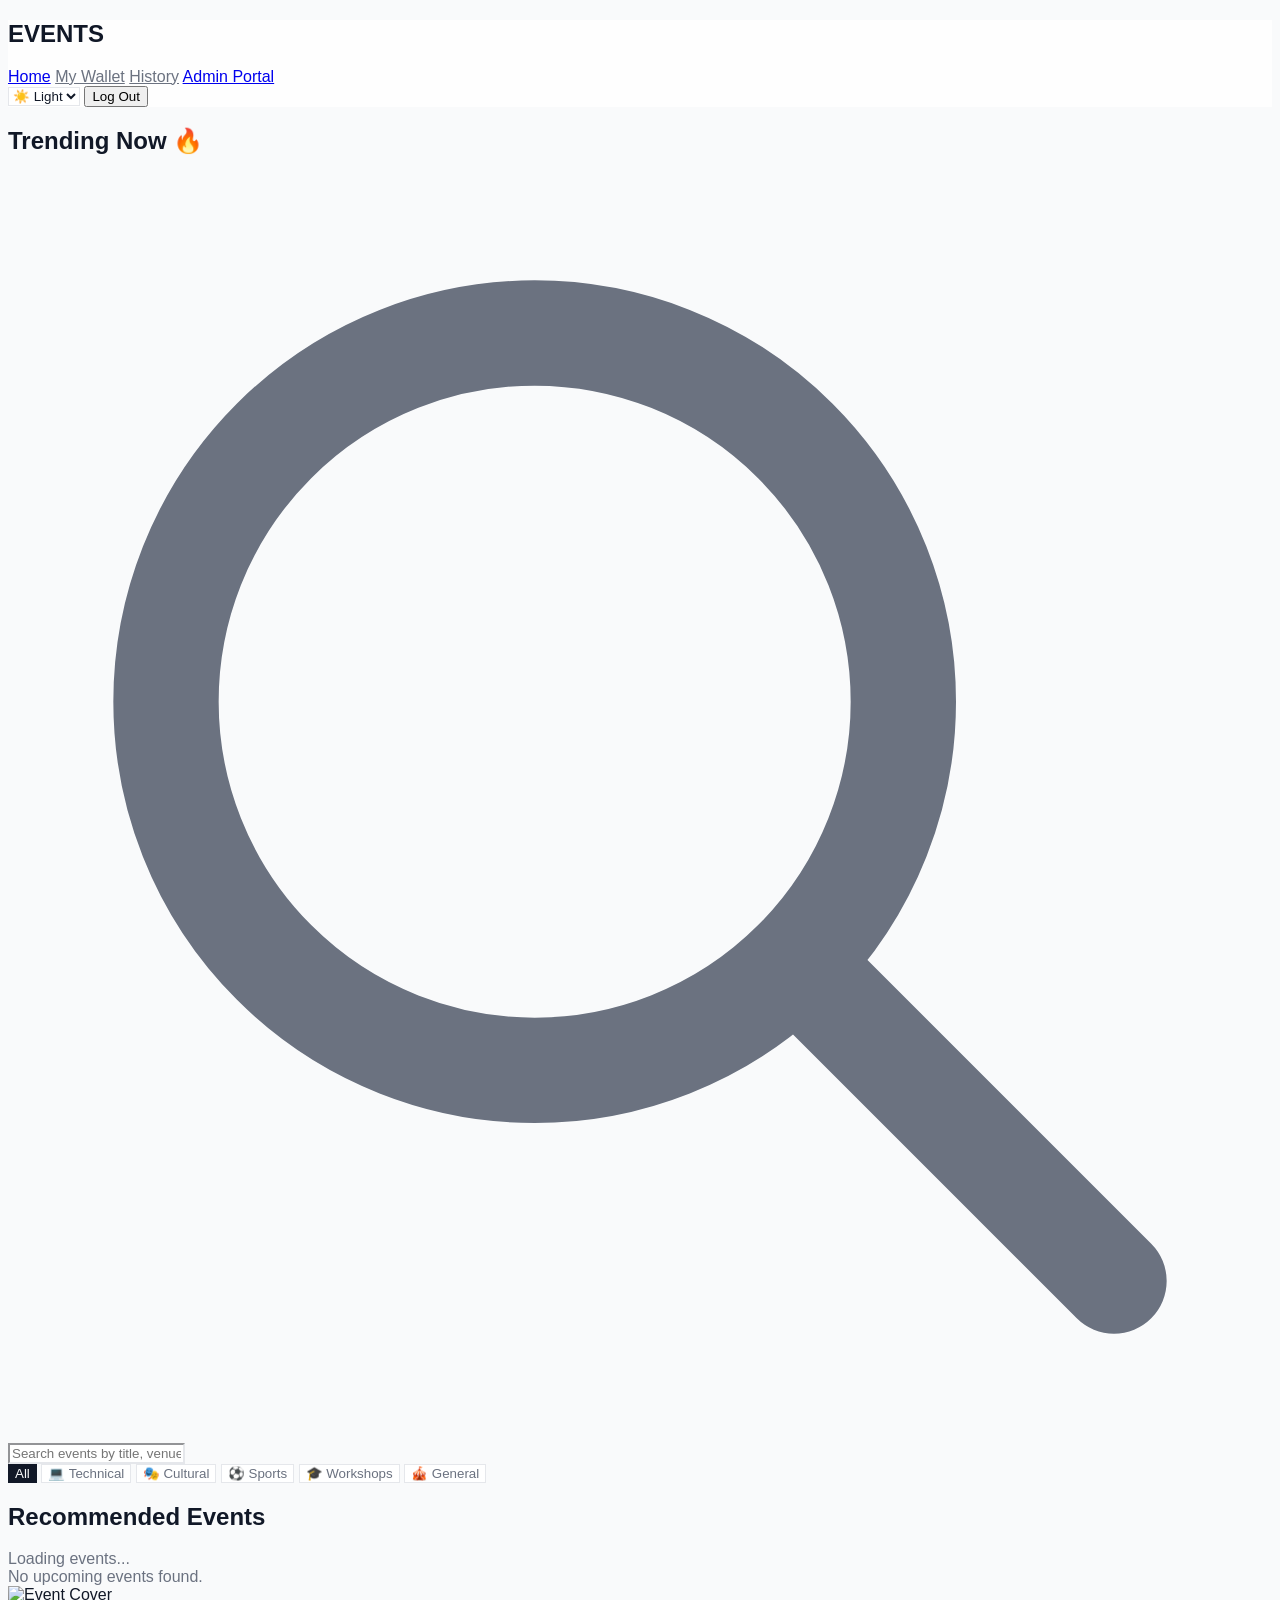
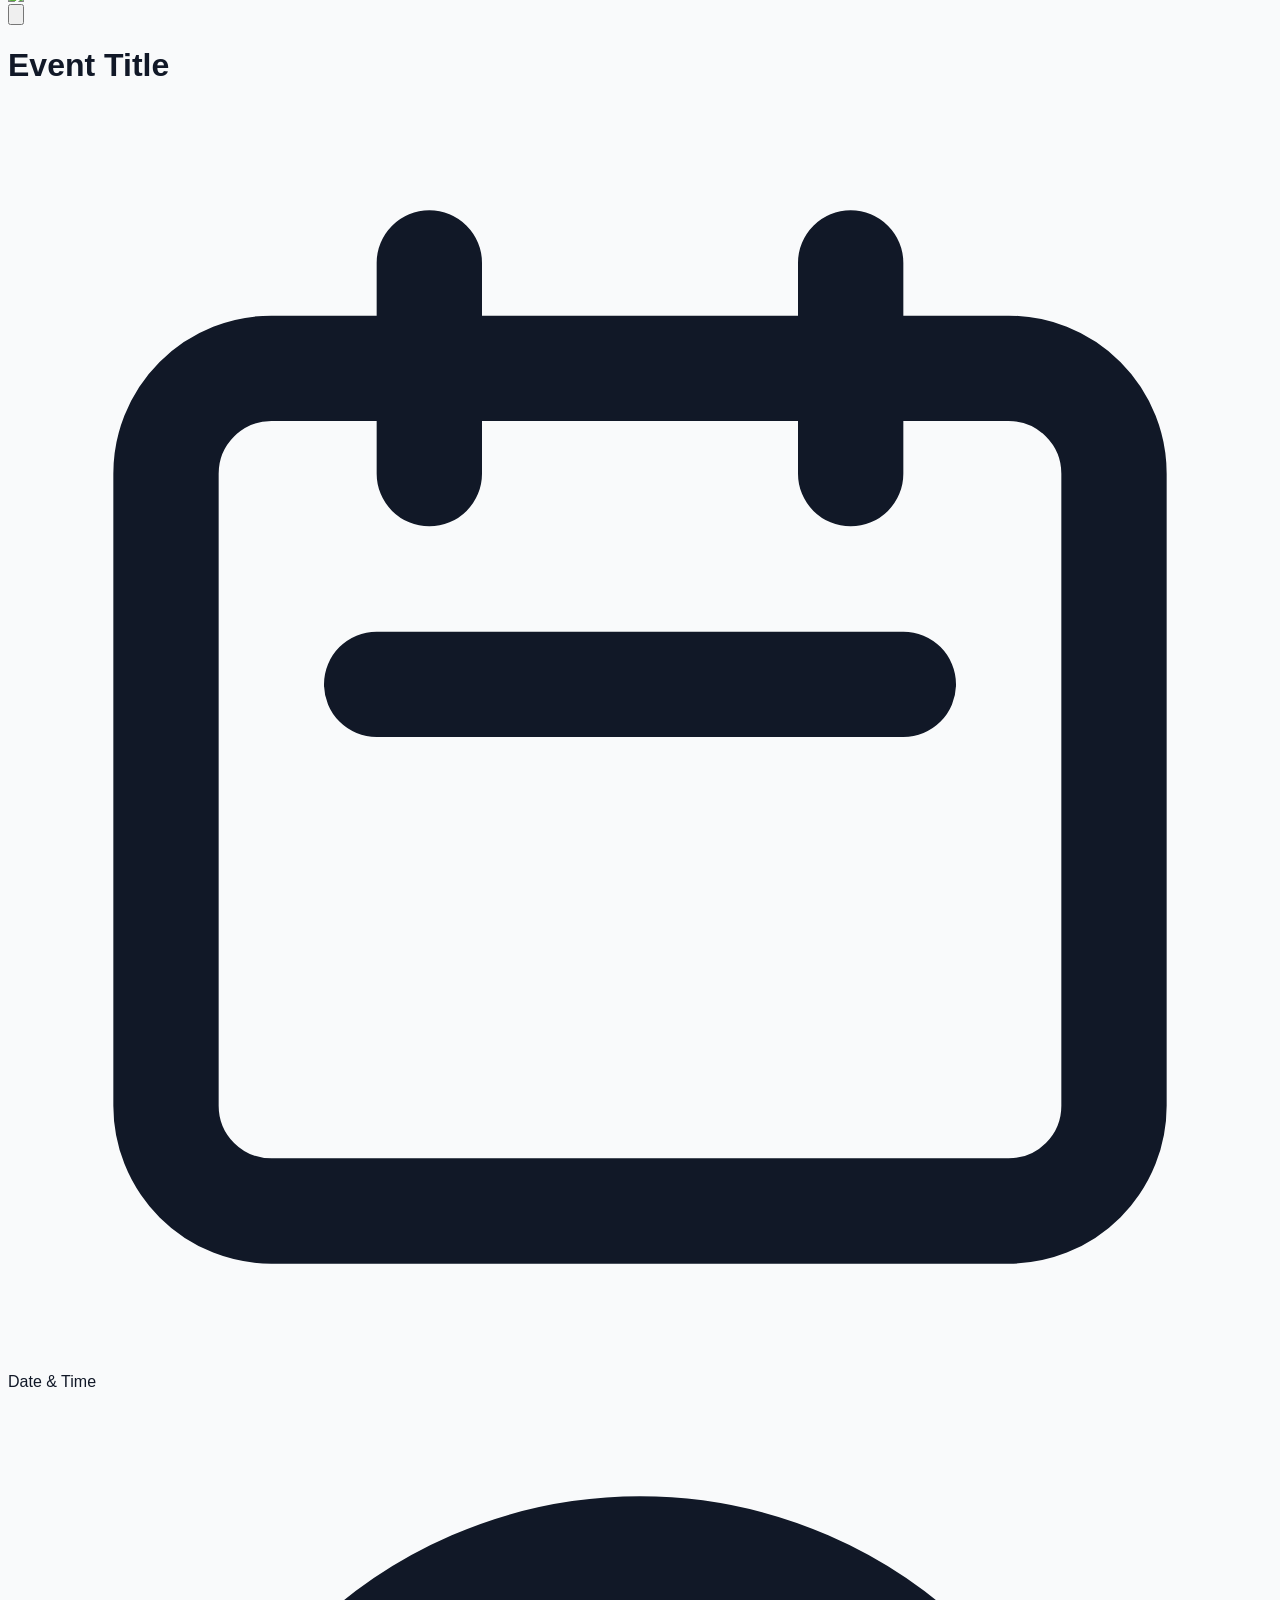
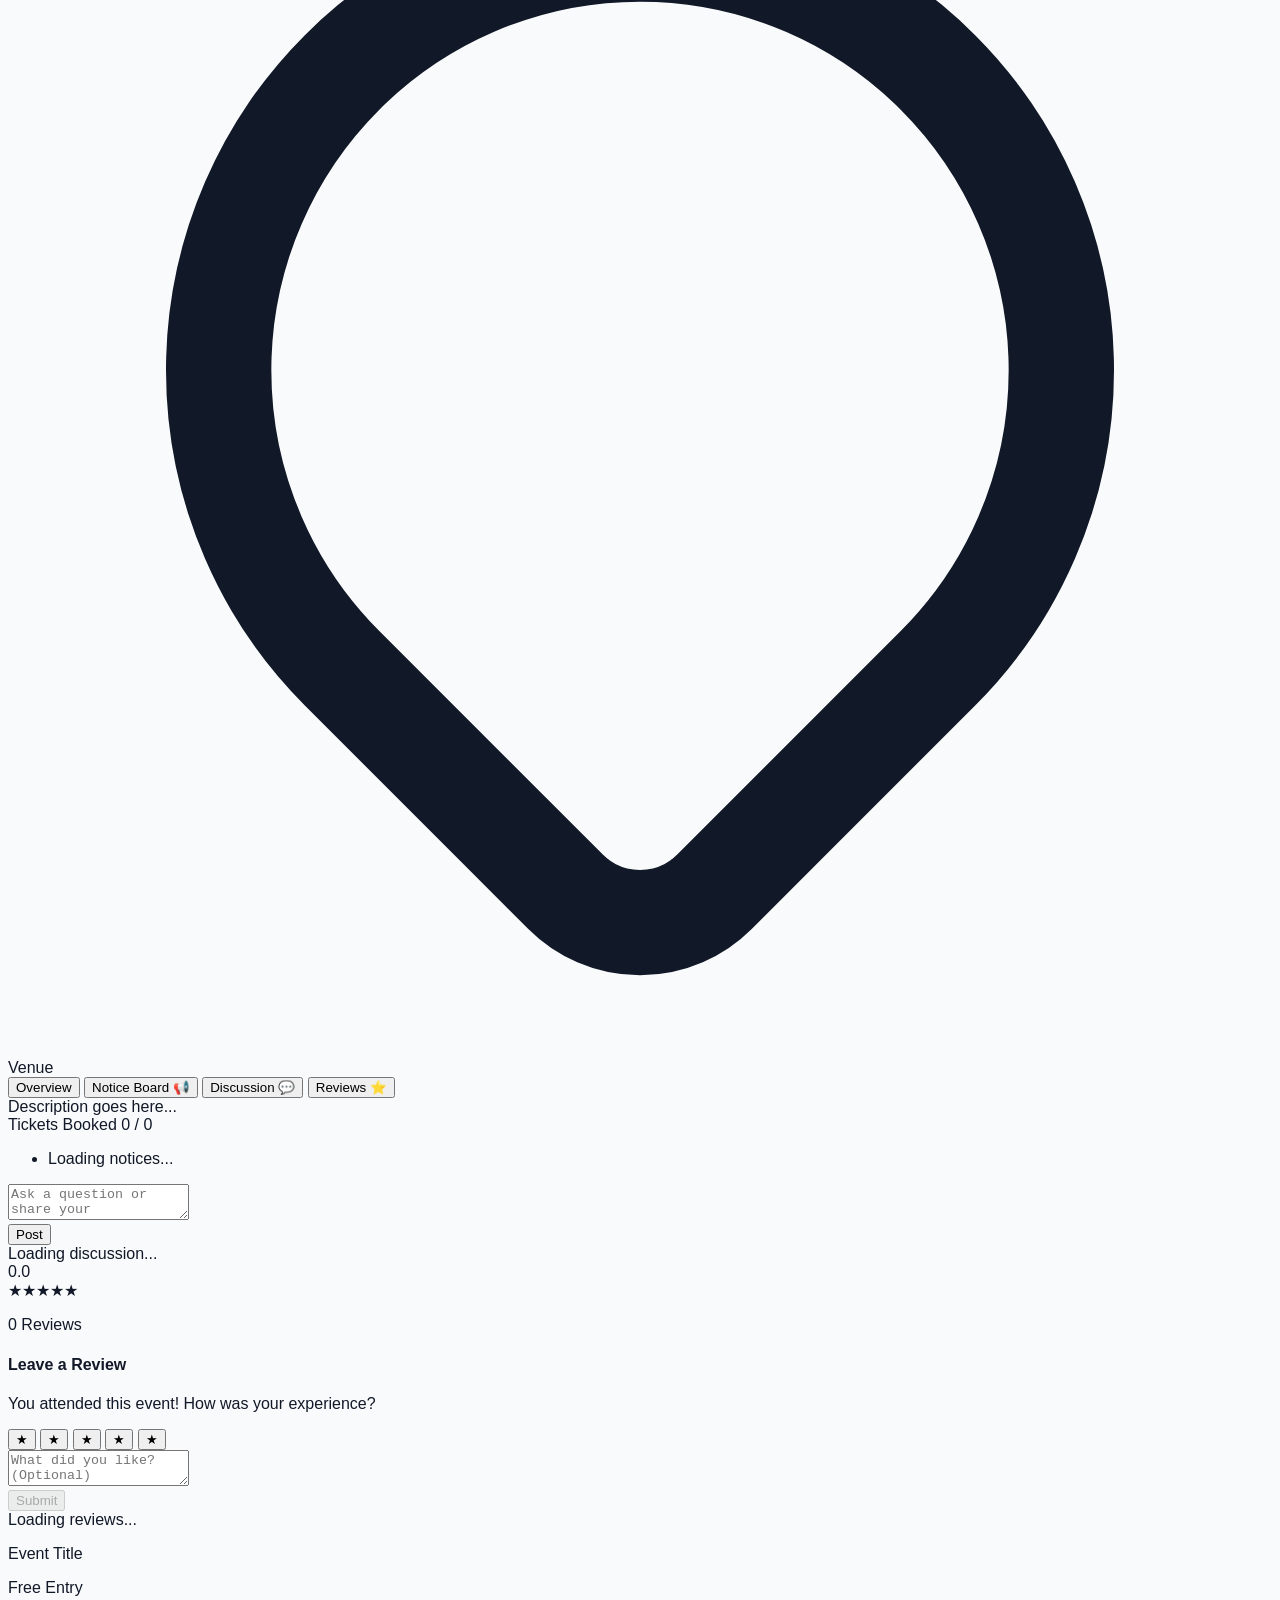
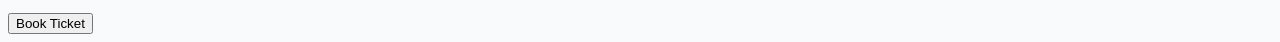
==== index.html @ 809b991d "fix: Restore cleanly encoded files with UI and date fixes" ====
<!DOCTYPE html>
<html lang="en">
<head>
    <meta charset="UTF-8">
    <meta name="viewport" content="width=device-width, initial-scale=1.0">
    <title>IIITNR Events</title>
    <script src="https://cdn.tailwindcss.com"></script>
    <script>
        tailwind.config = {
            theme: {
                extend: {
                    colors: {
                        theme: {
                            base: 'var(--bg-base)',
                            surface: 'var(--bg-surface)',
                            text: 'var(--text-main)',
                            muted: 'var(--text-muted)',
                            border: 'var(--border-color)',
                            accent: 'var(--accent-main)',
                            hover: 'var(--accent-hover)'
                        }
                    }
                }
            }
        }
    </script>
    <script>
        // Apply theme immediately to prevent FOUC
        const savedTheme = localStorage.getItem('app-theme') || 'light';
        document.documentElement.setAttribute('data-theme', savedTheme);
    </script>
    <script src="https://cdn.jsdelivr.net/npm/@supabase/supabase-js@2"></script>
    <script src="https://checkout.razorpay.com/v1/checkout.js"></script>
    <link rel="stylesheet" href="style.css">
    <style>
        .poster-card:hover .poster-overlay { opacity: 1; }
        .aspect-[3/4] { aspect-ratio: 3 / 4; }
        
        .category-chip {
            background-color: var(--bg-surface);
            color: var(--text-muted);
            border: 1px solid var(--border-color);
            transition: all 0.2s;
        }
        .category-chip:hover {
            color: var(--text-main);
            border-color: var(--text-muted);
        }
        .category-chip.active {
            background-color: var(--text-main) !important;
            color: var(--bg-base) !important;
            border-color: var(--text-main) !important;
        }
        
        
    </style>
</head>
<body class="theme-bg-base min-h-screen theme-text-main transition-colors duration-300">
    <!-- Navbar -->
    <nav class="theme-nav-glass backdrop-blur-xl shadow-[0_4px_30px_rgba(0,0,0,0.02)] border-b theme-border sticky top-0 z-50 transition-all">
        <div class="max-w-7xl mx-auto px-4 sm:px-6 lg:px-8">
            <div class="flex justify-between h-16">
                <div class="flex items-center space-x-8">
                    <h1 class="text-2xl font-black text-theme-accent tracking-tighter cursor-pointer hover:scale-105 transition-transform" onclick="window.location.reload()">EVENTS</h1>
                    <div class="hidden md:flex space-x-4">
                        <a href="index.html" class="text-theme-accent font-bold px-3 py-2">Home</a>
                        <a href="wallet.html" class="theme-text-muted hover:text-theme-text font-medium px-3 py-2 transition-colors">My Wallet</a>
                        <a href="history.html" class="theme-text-muted hover:text-theme-text font-medium px-3 py-2 transition-colors">History</a>
                        <a href="admin.html" class="admin-link text-red-600 hover:text-red-800 font-bold px-3 py-2 hidden transition-colors">Admin Portal</a>
                    </div>
                </div>
                <div class="flex items-center space-x-4">
                    <!-- Theme Switcher -->
                    <select id="theme-selector" class="theme-bg-surface theme-text-main theme-border border rounded-lg text-sm px-2 py-1 font-medium focus:outline-none focus:ring-2 focus:ring-theme-accent cursor-pointer">
                        <option value="light">&#x2600;&#xFE0F; Light</option>
                        <option value="dark">&#x1F319; Dark</option>
                        
                    </select>

                    <span id="user-email-display" class="text-sm theme-text-muted hidden md:block font-medium"></span>
                    <button id="logout-btn" class="bg-red-50 hover:bg-red-100 text-red-600 px-4 py-2 rounded-full text-sm font-bold transition-colors">Log Out</button>
                </div>
            </div>
        </div>
    </nav>

    <!-- Main Application Container -->
    <main class="w-full">
        <div id="notification-banner" class="hidden max-w-7xl mx-auto mt-4 px-4 p-4 rounded-lg text-sm font-medium"></div>

        <!-- VIEW 1: The Poster Grid (BookMyShow Style Home) -->
        <div id="view-feed" class="max-w-7xl mx-auto px-4 sm:px-6 lg:px-8 py-8">
            
            <!-- Hero Carousel -->
            <div id="hero-carousel-container" class="mb-10 hidden">
                <h2 class="text-xl font-black theme-text-main tracking-tight mb-4">Trending Now 🔥</h2>
                <div id="hero-carousel" class="flex overflow-x-auto snap-x snap-mandatory gap-4 pb-4" style="scrollbar-width: none; -ms-overflow-style: none;">
                    <!-- Slides injected by JS -->
                </div>
            </div>
            
            <!-- Search & Filter Bar -->
            <div class="mb-8 space-y-4">
                <div class="relative max-w-2xl">
                    <div class="absolute inset-y-0 left-0 pl-4 flex items-center pointer-events-none">
                        <svg class="h-5 w-5 theme-text-muted" fill="none" viewBox="0 0 24 24" stroke="currentColor"><path stroke-linecap="round" stroke-linejoin="round" stroke-width="2" d="M21 21l-6-6m2-5a7 7 0 11-14 0 7 7 0 0114 0z"></path></svg>
                    </div>
                    <input type="text" id="search-input" placeholder="Search events by title, venue, or description..." class="block w-full pl-11 pr-4 py-3 theme-bg-surface theme-text-main theme-border border rounded-full shadow-sm focus:outline-none focus:ring-2 focus:ring-theme-accent focus:border-transparent text-sm transition-shadow">
                </div>
                
                <div class="flex overflow-x-auto space-x-2 pb-2" id="category-chips" style="scrollbar-width: none; -ms-overflow-style: none;">
                    <style>#category-chips::-webkit-scrollbar { display: none; }</style>
                    <button class="category-chip active px-5 py-2 rounded-full text-sm font-bold whitespace-nowrap" data-cat="All">All</button>
                    <button class="category-chip px-5 py-2 rounded-full text-sm font-bold whitespace-nowrap" data-cat="Technical">💻 Technical</button>
                    <button class="category-chip px-5 py-2 rounded-full text-sm font-bold whitespace-nowrap" data-cat="Cultural">🎭 Cultural</button>
                    <button class="category-chip px-5 py-2 rounded-full text-sm font-bold whitespace-nowrap" data-cat="Sports">⚽ Sports</button>
                    <button class="category-chip px-5 py-2 rounded-full text-sm font-bold whitespace-nowrap" data-cat="Workshop">🎓 Workshops</button>
                    <button class="category-chip px-5 py-2 rounded-full text-sm font-bold whitespace-nowrap" data-cat="General">🎪 General</button>
                </div>
            </div>

            <h2 class="text-3xl font-black theme-text-main tracking-tight mb-6" id="feed-title">Recommended Events</h2>
            
            <div id="events-loading" class="text-center py-12 theme-text-muted font-medium">Loading events...</div>
            <div id="no-events-msg" class="hidden text-center py-20 theme-text-muted font-medium text-lg">No upcoming events found.</div>
            
            <div id="events-grid" class="grid grid-cols-2 md:grid-cols-3 lg:grid-cols-4 xl:grid-cols-5 gap-6 hidden">
                <!-- Posters Injected Here -->
            </div>
        </div>

        <!-- VIEW 2: Dedicated Event Detail Page -->
        <div id="view-detail" class="hidden pb-24">
            <!-- Hero Image Banner -->
            <div class="w-full h-64 md:h-96 bg-gray-900 relative">
                <img id="detail-hero-img" src="" alt="Event Cover" class="w-full h-full object-cover opacity-60">
                <div class="absolute inset-0 bg-gradient-to-t from-gray-900 to-transparent"></div>
                <button onclick="closeDetailView()" class="absolute top-6 left-6 bg-black/50 hover:bg-black/80 text-white rounded-full p-2 backdrop-blur-sm transition">
                    <svg class="w-6 h-6" fill="none" stroke="currentColor" viewBox="0 0 24 24"><path stroke-linecap="round" stroke-linejoin="round" stroke-width="2.5" d="M15 19l-7-7 7-7"></path></svg>
                </button>
            </div>

            <!-- Content Area -->
            <div class="max-w-4xl mx-auto px-4 sm:px-6 -mt-20 relative z-10">
                <div class="bg-white rounded-2xl shadow-xl p-6 md:p-10 border border-gray-100">
                    <h1 id="detail-title" class="text-3xl md:text-5xl font-black theme-text-main tracking-tight mb-4">Event Title</h1>
                    
                    <div class="flex flex-wrap gap-4 mb-8 text-sm font-medium text-gray-700">
                        <div class="flex items-center bg-gray-50 px-3 py-1.5 rounded-lg border border-gray-200">
                            <svg class="w-4 h-4 mr-2 text-blue-600" fill="none" stroke="currentColor" viewBox="0 0 24 24"><path stroke-linecap="round" stroke-linejoin="round" stroke-width="2" d="M8 7V3m8 4V3m-9 8h10M5 21h14a2 2 0 002-2V7a2 2 0 00-2-2H5a2 2 0 00-2 2v12a2 2 0 002 2z"></path></svg>
                            <span id="detail-date">Date & Time</span>
                        </div>
                        <div class="flex items-center bg-gray-50 px-3 py-1.5 rounded-lg border border-gray-200">
                            <svg class="w-4 h-4 mr-2 text-blue-600" fill="none" stroke="currentColor" viewBox="0 0 24 24"><path stroke-linecap="round" stroke-linejoin="round" stroke-width="2" d="M17.657 16.657L13.414 20.9a1.998 1.998 0 01-2.827 0l-4.244-4.243a8 8 0 1111.314 0z"></path></svg>
                            <span id="detail-venue">Venue</span>
                        </div>
                    </div>

                    <!-- Detail Tabs -->
                    <div class="flex border-b border-gray-200 mb-6 overflow-x-auto" style="scrollbar-width: none; -ms-overflow-style: none;">
                        <button id="tab-overview" class="detail-tab-btn border-b-2 border-blue-600 text-blue-600 font-bold px-4 py-2 whitespace-nowrap">Overview</button>
                        <button id="tab-notices" class="detail-tab-btn border-b-2 border-transparent text-gray-500 hover:text-gray-700 font-medium px-4 py-2 whitespace-nowrap">Notice Board 📢</button>
                        <button id="tab-discussion" class="detail-tab-btn border-b-2 border-transparent text-gray-500 hover:text-gray-700 font-medium px-4 py-2 whitespace-nowrap">Discussion 💬</button>
                        <button id="tab-reviews" class="detail-tab-btn border-b-2 border-transparent text-gray-500 hover:text-gray-700 font-medium px-4 py-2 whitespace-nowrap">Reviews ⭐</button>
                    </div>

                    <!-- Tab: Overview -->
                    <div id="content-overview" class="detail-tab-content block">
                        <div class="prose max-w-none text-gray-600 mb-10" id="detail-description">
                            Description goes here...
                        </div>

                        <!-- Capacity Counter (Kept as requested) -->
                        <div class="bg-blue-50 border border-blue-100 p-5 rounded-xl">
                            <div class="flex justify-between text-sm font-bold text-gray-800 mb-2">
                                <span>Tickets Booked</span>
                                <span id="detail-capacity-text">0 / 0</span>
                            </div>
                            <div class="w-full bg-white rounded-full h-3 border border-blue-100 overflow-hidden">
                                <div id="detail-capacity-bar" class="h-full rounded-full bg-blue-600 transition-all duration-500" style="width: 0%"></div>
                            </div>
                        </div>
                    </div>

                    <!-- Tab: Notices -->
                    <div id="content-notices" class="detail-tab-content hidden">
                        <ul id="public-notices-list" class="space-y-4">
                            <li class="text-gray-500 italic text-sm text-center py-6">Loading notices...</li>
                        </ul>
                    </div>

                    <!-- Tab: Discussion -->
                    <div id="content-discussion" class="detail-tab-content hidden">
                        <div class="bg-gray-50 rounded-xl p-4 mb-6 border border-gray-100">
                            <textarea id="new-comment-input" rows="2" class="w-full border border-gray-300 rounded-lg p-3 text-sm focus:ring-blue-500 focus:border-blue-500" placeholder="Ask a question or share your thoughts..."></textarea>
                            <div class="flex justify-between items-center mt-3">
                                <span class="text-xs text-gray-500" id="comment-status"></span>
                                <button id="post-comment-btn" class="bg-gray-900 text-white font-bold py-2 px-5 rounded-lg text-sm hover:bg-black transition-colors">Post</button>
                            </div>
                        </div>
                        <div id="comments-list" class="space-y-5">
                            <div class="text-center py-6 text-gray-500 italic text-sm">Loading discussion...</div>
                        </div>
                    </div>

                    <!-- Tab: Reviews -->
                    <div id="content-reviews" class="detail-tab-content hidden">
                        <!-- Overall Rating -->
                        <div id="overall-rating-container" class="flex items-center space-x-4 mb-8 hidden">
                            <div class="text-4xl font-black theme-text-main" id="overall-rating-score">0.0</div>
                            <div>
                                <div class="text-yellow-400 text-xl tracking-widest" id="overall-rating-stars">★★★★★</div>
                                <p class="text-xs font-bold text-gray-500 uppercase tracking-wide mt-1" id="overall-rating-count">0 Reviews</p>
                            </div>
                        </div>
                        
                        <!-- Write Review Form (Hidden by default, shown if scanned) -->
                        <div id="write-review-container" class="bg-yellow-50 rounded-xl p-5 mb-8 border border-yellow-100 hidden">
                            <h4 class="font-bold theme-text-main mb-2">Leave a Review</h4>
                            <p class="text-xs text-gray-600 mb-4">You attended this event! How was your experience?</p>
                            <div class="flex space-x-2 mb-4" id="star-selector">
                                <button class="text-3xl text-gray-300 hover:text-yellow-400 focus:outline-none star-btn transition-colors" data-val="1">★</button>
                                <button class="text-3xl text-gray-300 hover:text-yellow-400 focus:outline-none star-btn transition-colors" data-val="2">★</button>
                                <button class="text-3xl text-gray-300 hover:text-yellow-400 focus:outline-none star-btn transition-colors" data-val="3">★</button>
                                <button class="text-3xl text-gray-300 hover:text-yellow-400 focus:outline-none star-btn transition-colors" data-val="4">★</button>
                                <button class="text-3xl text-gray-300 hover:text-yellow-400 focus:outline-none star-btn transition-colors" data-val="5">★</button>
                            </div>
                            <textarea id="review-text-input" rows="2" class="w-full border border-yellow-200 rounded-lg p-3 text-sm focus:ring-yellow-500 focus:border-yellow-500 bg-white" placeholder="What did you like? (Optional)"></textarea>
                            <div class="flex justify-end mt-3">
                                <button id="post-review-btn" class="bg-gray-900 text-white font-bold py-2 px-6 rounded-lg text-sm hover:bg-black transition-colors" disabled>Submit</button>
                            </div>
                        </div>

                        <!-- Review List -->
                        <div id="reviews-list" class="space-y-4">
                            <div class="text-center py-6 text-gray-500 italic text-sm">Loading reviews...</div>
                        </div>
                    </div>

                </div>
            </div>

            <!-- Sticky Booking Bar -->
            <div class="fixed bottom-0 left-0 w-full bg-white/90 backdrop-blur-xl border-t border-gray-100 shadow-[0_-10px_30px_rgba(0,0,0,0.05)] z-50 p-4 transition-all">
                <div class="max-w-4xl mx-auto flex justify-between items-center">
                    <div>
                        <p class="font-bold theme-text-main" id="sticky-title">Event Title</p>
                        <p class="text-xs text-green-600 font-bold" id="sticky-price">Free Entry</p>
                    </div>
                    <button id="book-btn" class="bg-blue-600 hover:bg-blue-700 text-white font-black py-3 px-10 rounded-full focus:outline-none transition-transform active:scale-95 shadow-lg">
                        Book Ticket
                    </button>
                </div>
            </div>
        </div>
    </main>

    <script src="app.js"></script>
    <script>
        document.addEventListener('DOMContentLoaded', async () => {
            const themeSelector = document.getElementById('theme-selector');
            if (themeSelector) {
                themeSelector.value = localStorage.getItem('app-theme') || 'light';
                themeSelector.addEventListener('change', (e) => {
                    const newTheme = e.target.value;
                    document.documentElement.setAttribute('data-theme', newTheme);
                    localStorage.setItem('app-theme', newTheme);
                });
            }

            const supabase = window.app.supabase;
            const notification = document.getElementById('notification-banner');
            let userEmail = '';
            let currentUserRole = 'student';
            let currentEventId = null;

            // Session
            const { data: { session } } = await supabase.auth.getSession();
            if (session) {
                userEmail = session.user.email;
                if(document.getElementById('user-email-display')) document.getElementById('user-email-display').textContent = userEmail;
                const { data: profile } = await supabase.from('profiles').select('role').eq('email', userEmail).single();
                if (profile) currentUserRole = profile.role;
            }

            function showNotification(msg, type = 'success') {
                notification.textContent = msg;
                notification.className = `max-w-7xl mx-auto mt-4 px-4 p-4 rounded-lg text-sm font-medium block ${type === 'success' ? 'bg-green-50 text-green-800 border border-green-200' : 'bg-red-50 text-red-800 border border-red-200'}`;
                window.scrollTo({ top: 0, behavior: 'smooth' });
                setTimeout(() => notification.classList.add('hidden'), 5000);
            }

            // Expose for back button
            window.closeDetailView = () => {
                document.getElementById('view-detail').classList.add('hidden');
                document.getElementById('view-feed').classList.remove('hidden');
                window.scrollTo(0, 0);
            };

            // Global variable to hold loaded events for quick access
            let eventsData = [];

            let currentCategory = 'All';
            let currentSearchTerm = '';

            function filterGrid() {
                const grid = document.getElementById('events-grid');
                const emptyMsg = document.getElementById('no-events-msg');
                let visibleCount = 0;
                
                const term = currentSearchTerm.toLowerCase().trim();

                document.querySelectorAll('.poster-card').forEach(card => {
                    const eventId = card.getAttribute('data-id');
                    const event = eventsData.find(e => e.id === eventId);
                    if(!event) return;

                    // Category Filter
                    const matchCategory = currentCategory === 'All' || event.category === currentCategory;
                    
                    // Search Filter
                    let matchSearch = true;
                    if (term) {
                        const title = event.title?.toLowerCase() || '';
                        const venue = event.venue?.toLowerCase() || '';
                        // Removed description from search so it feels more predictable
                        matchSearch = title.includes(term) || venue.includes(term);
                    }

                    if (matchCategory && matchSearch) {
                        card.style.display = 'block';
                        visibleCount++;
                    } else {
                        card.style.display = 'none';
                    }
                });

                if (visibleCount === 0) {
                    grid.classList.add('hidden');
                    emptyMsg.classList.remove('hidden');
                    emptyMsg.textContent = "No events found matching your search.";
                } else {
                    grid.classList.remove('hidden');
                    emptyMsg.classList.add('hidden');
                }
            }

            // Bind Listeners
            document.getElementById('search-input').addEventListener('input', (e) => {
                currentSearchTerm = e.target.value;
                filterGrid();
            });

            document.querySelectorAll('.category-chip').forEach(btn => {
                btn.addEventListener('click', (e) => {
                    // Update active styling
                    document.querySelectorAll('.category-chip').forEach(b => {
                        b.classList.remove('active');
                        
                    });
                    
                    e.target.classList.add('active');
                    
                    currentCategory = e.target.getAttribute('data-cat');
                    filterGrid();
                });
            });

            async function fetchEvents() {
                const grid = document.getElementById('events-grid');
                const loader = document.getElementById('events-loading');
                
                // Show Skeletons
                loader.classList.add('hidden');
                grid.classList.remove('hidden');
                grid.innerHTML = '';
                for(let i=0; i<5; i++) {
                    grid.innerHTML += `
                        <div class="theme-card rounded-2xl overflow-hidden theme-bg-surface border theme-border shadow-sm animate-pulse">
                            <div class="aspect-[3/4] bg-gray-200/50 w-full"></div>
                        </div>
                    `;
                }

                try {
                    const { data: events, error } = await supabase
                        .from('events')
                        .select('*')
                        .gte('event_date', new Date().toISOString())
                        .order('event_date', { ascending: true });

                    if (error) throw error;
                    
                    eventsData = events;
                    grid.innerHTML = '';
                    
                    // --- Hero Carousel Logic ---
                    const heroContainer = document.getElementById('hero-carousel-container');
                    const heroTrack = document.getElementById('hero-carousel');
                    
                    if (events.length > 0) {
                        heroContainer.classList.remove('hidden');
                        heroTrack.innerHTML = '';
                        
                        // Get top 3 upcoming events by popularity
                        const trending = [...events].sort((a,b) => b.tickets_sold - a.tickets_sold).slice(0, 3);
                        
                        trending.forEach(event => {
                            const imgUrl = event.poster_url || 'https://images.unsplash.com/photo-1514525253161-7a46d19cd819?q=80&w=1200&auto=format&fit=crop';
                            const dateObj = new Date(event.event_date);
                            
                            const slide = document.createElement('div');
                            slide.className = 'snap-center shrink-0 w-[85vw] md:w-[60vw] lg:w-[40vw] h-64 md:h-80 rounded-3xl overflow-hidden relative cursor-pointer shadow-lg group';
                            slide.onclick = () => openDetailView(event.id);
                            
                            slide.innerHTML = `
                                <img src="${imgUrl}" class="w-full h-full object-cover transition-transform duration-700 group-hover:scale-105">
                                <div class="absolute inset-0 bg-gradient-to-t from-black/90 via-black/30 to-transparent"></div>
                                <div class="absolute top-4 left-4 bg-red-600 text-white text-[10px] font-black uppercase tracking-widest px-3 py-1 rounded-full shadow-md flex items-center gap-1 animate-pulse">🔥 Trending</div>
                                <div class="absolute bottom-0 left-0 p-5 md:p-6 w-full">
                                    <h3 class="text-white font-black text-2xl md:text-3xl leading-tight mb-2 drop-shadow-md line-clamp-2">${event.title}</h3>
                                    <p class="text-gray-200 text-xs md:text-sm font-medium">📅 ${dateObj.toLocaleDateString(undefined, {month:'short', day:'numeric'})} • 📍 ${event.venue}</p>
                                </div>
                            `;
                            heroTrack.appendChild(slide);
                        });
                    } else {
                        heroContainer.classList.add('hidden');
                    }
                    
                    // --- Grid Logic ---
                    events.forEach(event => {
                        const dateObj = new Date(event.event_date);
                        const isSoldOut = event.tickets_sold >= event.total_capacity;
                        const imgUrl = event.poster_url || 'https://images.unsplash.com/photo-1514525253161-7a46d19cd819?q=80&w=800&auto=format&fit=crop';
                        
                        const card = document.createElement('div');
                        card.className = 'theme-card poster-card relative rounded-2xl overflow-hidden cursor-pointer shadow-sm hover:shadow-xl transition-all duration-300 transform hover:-translate-y-1 theme-bg-surface border theme-border';
                        card.setAttribute('data-id', event.id);
                        card.onclick = () => openDetailView(event.id);
                        
                        const catPill = event.category && event.category !== 'General' 
                            ? `<div class="absolute top-2 left-2 bg-theme-accent/90 backdrop-blur-md text-white text-[10px] font-bold px-2 py-1 rounded shadow-sm">${event.category}</div>` 
                            : '';

                        card.innerHTML = `
                            <div class="aspect-[3/4] relative w-full overflow-hidden bg-gray-200">
                                <img src="${imgUrl}" alt="${event.title}" class="w-full h-full object-cover transition-transform duration-500 group-hover:scale-105">
                                ${isSoldOut ? '<div class="absolute top-2 right-2 bg-black/90 backdrop-blur-md text-white text-[10px] font-black px-2 py-1 rounded shadow-sm">SOLD OUT</div>' : ''}
                                ${catPill}
                                <div class="absolute inset-0 bg-gradient-to-t from-black/80 via-transparent to-transparent"></div>
                                <div class="absolute bottom-0 left-0 p-4 w-full">
                                    <h3 class="text-white font-black text-lg leading-tight line-clamp-2">${event.title}</h3>
                                    <p class="text-gray-300 text-xs font-medium mt-1 flex justify-between">
                                        <span>${dateObj.toLocaleDateString('en-GB')} • ${event.venue}</span>
                                        <span class="text-green-400">${event.price && event.price > 0 ? '₹' + event.price : 'Free'}</span>
                                    </p>
                                </div>
                            </div>
                        `;
                        grid.appendChild(card);
                    });
                    
                    filterGrid();

                } catch (err) {
                    console.error('Error fetching events:', err);
                    grid.innerHTML = '';
                    loader.classList.remove('hidden');
                    loader.textContent = 'Failed to load feed.';
                }
            }

            async function openDetailView(id) {
                const event = eventsData.find(e => e.id === id);
                if (!event) return;
                
                currentEventId = event.id;
                
                // Toggle Views
                document.getElementById('view-feed').classList.add('hidden');
                document.getElementById('view-detail').classList.remove('hidden');
                window.scrollTo(0, 0);

                // Populate Data
                const imgUrl = event.poster_url || 'https://images.unsplash.com/photo-1514525253161-7a46d19cd819?q=80&w=1600&auto=format&fit=crop';
                document.getElementById('detail-hero-img').src = imgUrl;
                document.getElementById('detail-title').textContent = event.title;
                document.getElementById('sticky-title').textContent = event.title;
                
                const priceEl = document.getElementById('sticky-price');
                if (event.price && event.price > 0) {
                    priceEl.textContent = '₹' + event.price;
                    priceEl.className = 'text-xs theme-text-main font-bold';
                } else {
                    priceEl.textContent = 'Free Entry';
                    priceEl.className = 'text-xs text-green-600 font-bold';
                }
                
                const d = new Date(event.event_date);
                
                let timeStr = `${d.toLocaleDateString('en-GB')} at ${d.toLocaleTimeString([], {hour: '2-digit', minute:'2-digit'})}`;
                if (event.event_end_date) {
                    const eD = new Date(event.event_end_date);
                    if (d.toDateString() === eD.toDateString()) {
                        timeStr += ` - ${eD.toLocaleTimeString([], {hour: '2-digit', minute:'2-digit'})}`;
                    } else {
                        timeStr += ` to ${eD.toLocaleDateString()} ${eD.toLocaleTimeString([], {hour: '2-digit', minute:'2-digit'})}`;
                    }
                }
                
                document.getElementById('detail-date').textContent = timeStr;
                document.getElementById('detail-venue').textContent = event.venue;
                document.getElementById('detail-description').innerText = event.description || 'No additional details provided.';
                
                // Capacity counter
                document.getElementById('detail-capacity-text').textContent = `${event.tickets_sold} / ${event.total_capacity}`;
                const fillPercent = Math.min(100, (event.tickets_sold / event.total_capacity) * 100);
                document.getElementById('detail-capacity-bar').style.width = `${fillPercent}%`;
                if(fillPercent >= 100) document.getElementById('detail-capacity-bar').classList.add('bg-red-500');
                else document.getElementById('detail-capacity-bar').classList.remove('bg-red-500');

                // Button State
                const btn = document.getElementById('book-btn');
                btn.disabled = true;
                btn.textContent = 'Checking...';
                btn.className = 'bg-gray-400 text-white font-black py-3 px-10 rounded-full cursor-not-allowed shadow-none';

                if (userEmail) {
                    const { data: existingTicket } = await supabase
                        .from('tickets')
                        .select('id')
                        .eq('event_id', event.id)
                        .eq('student_email', userEmail)
                        .single();

                    if (existingTicket) {
                        btn.textContent = 'Already Booked';
                    } else if (fillPercent >= 100) {
                        btn.textContent = 'Sold Out';
                    } else {
                        btn.disabled = false;
                        btn.textContent = event.price > 0 ? `Book Ticket (₹${event.price})` : 'Book Ticket';
                        btn.className = 'bg-blue-600 hover:bg-blue-700 text-white font-black py-3 px-10 rounded-full focus:outline-none transition-transform active:scale-95 shadow-lg';
                    }
                }
                
                // Reset Tabs to Overview
                switchDetailTab('overview');
                loadPublicNotices(event.id);
                loadDiscussion(event.id);
                loadReviews(event.id);
            }

            function switchDetailTab(tabName) {
                document.querySelectorAll('.detail-tab-btn').forEach(btn => {
                    btn.classList.remove('border-blue-600', 'text-blue-600');
                    btn.classList.add('border-transparent', 'text-gray-500');
                });
                document.querySelectorAll('.detail-tab-content').forEach(content => {
                    content.classList.add('hidden');
                    content.classList.remove('block');
                });
                
                if (tabName === 'overview') {
                    document.getElementById('tab-overview').classList.add('border-blue-600', 'text-blue-600');
                    document.getElementById('tab-overview').classList.remove('border-transparent', 'text-gray-500');
                    document.getElementById('content-overview').classList.remove('hidden');
                    document.getElementById('content-overview').classList.add('block');
                } else if (tabName === 'notices') {
                    document.getElementById('tab-notices').classList.add('border-blue-600', 'text-blue-600');
                    document.getElementById('tab-notices').classList.remove('border-transparent', 'text-gray-500');
                    document.getElementById('content-notices').classList.remove('hidden');
                    document.getElementById('content-notices').classList.add('block');
                } else if (tabName === 'discussion') {
                    document.getElementById('tab-discussion').classList.add('border-blue-600', 'text-blue-600');
                    document.getElementById('tab-discussion').classList.remove('border-transparent', 'text-gray-500');
                    document.getElementById('content-discussion').classList.remove('hidden');
                    document.getElementById('content-discussion').classList.add('block');
                } else if (tabName === 'reviews') {
                    document.getElementById('tab-reviews').classList.add('border-blue-600', 'text-blue-600');
                    document.getElementById('tab-reviews').classList.remove('border-transparent', 'text-gray-500');
                    document.getElementById('content-reviews').classList.remove('hidden');
                    document.getElementById('content-reviews').classList.add('block');
                }
            }

            document.getElementById('tab-overview').addEventListener('click', () => switchDetailTab('overview'));
            document.getElementById('tab-notices').addEventListener('click', () => switchDetailTab('notices'));
            document.getElementById('tab-discussion').addEventListener('click', () => switchDetailTab('discussion'));
            document.getElementById('tab-reviews').addEventListener('click', () => switchDetailTab('reviews'));

            // Discussion Logic
            let replyingToId = null;

            async function loadDiscussion(eventId) {
                const list = document.getElementById('comments-list');
                list.innerHTML = '<div class="text-center py-6 text-gray-500 italic text-sm">Loading discussion...</div>';
                
                const event = eventsData.find(e => e.id === eventId);
                
                // Fetch comments, joining profiles for the full name
                const { data: comments, error } = await supabase
                    .from('event_comments')
                    .select('*, profiles(full_name)')
                    .eq('event_id', eventId)
                    .order('created_at', { ascending: true });

                // Fetch ticket holders to determine "Booked" status
                const { data: tickets } = await supabase
                    .from('tickets')
                    .select('student_email')
                    .eq('event_id', eventId);
                    
                const bookedEmails = new Set((tickets || []).map(t => t.student_email));

                if (error) {
                    list.innerHTML = '<div class="text-red-500 text-sm text-center py-6">Error loading discussion.</div>';
                    return;
                }
                
                if (comments.length === 0) {
                    list.innerHTML = `
                        <div class="text-center py-10 bg-gray-50 rounded-xl border border-gray-100">
                            <span class="text-4xl mb-3 block">💬</span>
                            <p class="theme-text-muted font-medium text-sm">Be the first to start the discussion!</p>
                        </div>
                    `;
                    return;
                }
                
                list.innerHTML = '';
                
                // Organize into threads (parents and children)
                const threads = comments.filter(c => !c.parent_id);
                const replies = comments.filter(c => c.parent_id);

                threads.forEach(thread => {
                    const threadEl = buildCommentUI(thread, event, bookedEmails);
                    
                    const threadReplies = replies.filter(r => r.parent_id === thread.id);
                    if (threadReplies.length > 0) {
                        const repliesContainer = document.createElement('div');
                        repliesContainer.className = 'ml-4 md:ml-12 mt-4 space-y-4 border-l-2 border-gray-100 pl-4';
                        threadReplies.forEach(reply => {
                            repliesContainer.appendChild(buildCommentUI(reply, event, bookedEmails));
                        });
                        threadEl.appendChild(repliesContainer);
                    }
                    
                    list.appendChild(threadEl);
                });
            }
            
            function buildCommentUI(comment, event, bookedEmails) {
                const el = document.createElement('div');
                el.className = 'bg-white p-4 rounded-xl border border-gray-100 shadow-sm';
                
                const isOrganizer = comment.user_email === event.organizer_email;
                const isBooked = bookedEmails.has(comment.user_email);
                const canDelete = userEmail && (userEmail === comment.user_email || userEmail === event.organizer_email || currentUserRole === 'super_admin');
                
                let badges = '';
                if (isOrganizer) badges += `<span class="bg-blue-100 text-blue-800 text-[10px] font-bold px-2 py-0.5 rounded-full ml-2">Organizer</span>`;
                else if (isBooked) badges += `<span class="bg-green-100 text-green-800 text-[10px] font-bold px-2 py-0.5 rounded-full ml-2">Booked</span>`;
                
                const name = comment.profiles?.full_name || comment.user_email.split('@')[0];
                const d = new Date(comment.created_at).toLocaleString([], {month:'short', day:'numeric', hour:'2-digit', minute:'2-digit'});
                
                el.innerHTML = `
                    <div class="flex justify-between items-start mb-1">
                        <div class="flex items-center">
                            <span class="font-bold theme-text-main text-sm">${name}</span>
                            ${badges}
                        </div>
                        <div class="flex items-center gap-2">
                            <span class="text-xs text-gray-400 font-medium">${d}</span>
                            ${canDelete ? `<button class="text-gray-300 hover:text-red-500 transition-colors delete-btn" data-id="${comment.id}" title="Delete comment">🗑️</button>` : ''}
                        </div>
                    </div>
                    <p class="text-gray-700 text-sm leading-relaxed mb-2">${comment.content}</p>
                    ${!comment.parent_id ? `<button class="text-xs text-blue-600 font-bold hover:underline reply-btn" data-id="${comment.id}">Reply</button>` : ''}
                `;
                
                if (canDelete) {
                    el.querySelector('.delete-btn').addEventListener('click', async (e) => {
                        if (confirm('Delete this comment?')) {
                            const { error } = await supabase.from('event_comments').delete().eq('id', comment.id);
                            if (error) alert('Error deleting comment: ' + error.message);
                            else loadDiscussion(currentEventId);
                        }
                    });
                }
                
                if (!comment.parent_id) {
                    el.querySelector('.reply-btn').addEventListener('click', (e) => {
                        replyingToId = e.target.getAttribute('data-id');
                        const input = document.getElementById('new-comment-input');
                        input.placeholder = `Replying to ${name}...`;
                        input.focus();
                        
                        document.getElementById('comment-status').innerHTML = `Replying to <b>${name}</b> <button class="text-red-500 hover:underline ml-1" onclick="cancelReply()">Cancel</button>`;
                    });
                }
                
                return el;
            }
            
            window.cancelReply = () => {
                replyingToId = null;
                document.getElementById('new-comment-input').placeholder = 'Ask a question or share your thoughts...';
                document.getElementById('comment-status').innerHTML = '';
            };

            document.getElementById('post-comment-btn').addEventListener('click', async () => {
                if (!userEmail) {
                    alert('You must be logged in to post a comment.');
                    return;
                }
                
                const input = document.getElementById('new-comment-input');
                const content = input.value.trim();
                if (!content) return;
                
                const btn = document.getElementById('post-comment-btn');
                btn.disabled = true;
                btn.textContent = 'Posting...';
                
                const { error } = await supabase.from('event_comments').insert([{
                    event_id: currentEventId,
                    user_email: userEmail,
                    content: content,
                    parent_id: replyingToId
                }]);
                
                btn.disabled = false;
                btn.textContent = 'Post';
                
                if (error) {
                    alert('Error posting comment: ' + error.message);
                } else {
                    input.value = '';
                    cancelReply();
                    loadDiscussion(currentEventId);
                }
            });

            async function loadPublicNotices(eventId) {
                const list = document.getElementById('public-notices-list');
                list.innerHTML = '<li class="text-gray-500 italic text-sm text-center py-6">Loading notices...</li>';
                
                const { data: notices, error } = await supabase.from('event_notices').select('*').eq('event_id', eventId).order('created_at', { ascending: false });
                
                if (error) {
                    list.innerHTML = '<li class="text-red-500 text-sm text-center py-6">Error loading notices.</li>';
                    return;
                }
                if (notices.length === 0) {
                    list.innerHTML = `
                        <div class="text-center py-10 bg-gray-50 rounded-xl border border-gray-100">
                            <span class="text-4xl mb-3 block">📭</span>
                            <p class="theme-text-muted font-medium text-sm">No announcements yet.</p>
                        </div>
                    `;
                    return;
                }
                
                list.innerHTML = '';
                notices.forEach(n => {
                    const d = new Date(n.created_at).toLocaleString([], {month:'short', day:'numeric', hour:'2-digit', minute:'2-digit'});
                    const li = document.createElement('li');
                    li.className = "bg-blue-50 border border-blue-100 p-4 rounded-xl relative shadow-sm";
                    li.innerHTML = `
                        <div class="flex items-center space-x-2 mb-2">
                            <span class="bg-blue-600 text-white text-[10px] font-black uppercase tracking-wide px-2 py-0.5 rounded">Update</span>
                            <span class="text-gray-500 text-xs font-bold">${d}</span>
                        </div>
                        <p class="text-gray-800 text-sm font-medium leading-relaxed">${n.notice_text}</p>
                    `;
                    list.appendChild(li);
                });
            }

            // Booking Logic (Razorpay Integration)
            document.getElementById('book-btn').addEventListener('click', async () => {
                const event = eventsData.find(e => e.id === currentEventId);
                if (!event || !userEmail) return;

                const btn = document.getElementById('book-btn');
                const price = event.price || 0;
                btn.disabled = true; btn.textContent = 'Processing...';

                const completeBooking = async () => {
                    const randomStr = Math.random().toString(36).substring(2, 10);
                    const qrString = `TKT-${event.id}-${randomStr}`;

                    const { data: success, error: rpcError } = await supabase.rpc('book_ticket_safe', {
                        p_event_id: event.id,
                        p_student_email: userEmail,
                        p_qr_string: qrString
                    });

                    if (rpcError) throw rpcError;

                    showNotification(price > 0 ? `Payment Successful! Ticket Confirmed.` : `Ticket Confirmed!`);
                    btn.textContent = 'Already Booked';
                    btn.className = 'bg-gray-400 text-white font-black py-3 px-10 rounded-full cursor-not-allowed shadow-none';
                    
                    event.tickets_sold++;
                    document.getElementById('detail-capacity-text').textContent = `${event.tickets_sold} / ${event.total_capacity}`;
                    const newFill = Math.min(100, (event.tickets_sold / event.total_capacity) * 100);
                    document.getElementById('detail-capacity-bar').style.width = `${newFill}%`;
                    if(newFill >= 100) document.getElementById('detail-capacity-bar').classList.add('bg-red-500');
                };

                try {
                    if (price > 0) {
                        btn.textContent = 'Initializing Payment...';
                        // 1. Create Order on Backend
                        const orderRes = await fetch('/api/create-order', {
                            method: 'POST',
                            headers: { 'Content-Type': 'application/json' },
                            body: JSON.stringify({ amount: price, receipt: 'rcpt_' + Date.now() })
                        });
                        
                        const orderData = await orderRes.json();
                        if (!orderRes.ok) throw new Error(orderData.error || 'Failed to create order');

                        // 2. Open Razorpay Modal
                        const options = {
                            "key": "rzp_test_TlHHyvp8triN6e",
                            "amount": price * 100,
                            "currency": "INR",
                            "name": "IIITNR Events",
                            "description": event.title,
                            "order_id": orderData.orderId,
                            "handler": async function (response) {
                                btn.textContent = 'Verifying Payment...';
                                
                                // 3. Verify Signature on Backend
                                const verifyRes = await fetch('/api/verify-payment', {
                                    method: 'POST',
                                    headers: { 'Content-Type': 'application/json' },
                                    body: JSON.stringify(response)
                                });
                                
                                const verifyData = await verifyRes.json();
                                if (verifyData.success) {
                                    btn.textContent = 'Generating Ticket...';
                                    await completeBooking();
                                } else {
                                    showNotification(`Payment Verification Failed!`, 'error');
                                    btn.disabled = false; btn.textContent = `Book Ticket (₹${price})`;
                                }
                            },
                            "prefill": {
                                "email": userEmail
                            },
                            "theme": {
                                "color": "#2563eb"
                            },
                            "modal": {
                                "ondismiss": function() {
                                    btn.disabled = false; btn.textContent = `Book Ticket (₹${price})`;
                                }
                            }
                        };

                        const rzp = new window.Razorpay(options);
                        rzp.on('payment.failed', function (response) {
                            showNotification(response.error.description, 'error');
                            btn.disabled = false; btn.textContent = `Book Ticket (₹${price})`;
                        });
                        rzp.open();
                    } else {
                        // Free event! Just book the ticket.
                        btn.textContent = 'Booking...';
                        await completeBooking();
                    }

                } catch (error) {
                    console.error('Payment/Booking Error:', error);
                    showNotification(error.message || `An error occurred.`, 'error');
                    btn.disabled = false; btn.textContent = price > 0 ? `Book Ticket (₹${price})` : 'Book Ticket';
                }
            });

            // Reviews Logic
            let currentSelectedRating = 0;

            document.querySelectorAll('.star-btn').forEach(btn => {
                btn.addEventListener('click', (e) => {
                    currentSelectedRating = parseInt(e.target.getAttribute('data-val'));
                    document.querySelectorAll('.star-btn').forEach(b => {
                        if (parseInt(b.getAttribute('data-val')) <= currentSelectedRating) {
                            b.classList.remove('text-gray-300');
                            b.classList.add('text-yellow-400');
                        } else {
                            b.classList.add('text-gray-300');
                            b.classList.remove('text-yellow-400');
                        }
                    });
                    document.getElementById('post-review-btn').disabled = false;
                });
            });

            document.getElementById('post-review-btn').addEventListener('click', async () => {
                if (currentSelectedRating === 0) return;
                
                const btn = document.getElementById('post-review-btn');
                const text = document.getElementById('review-text-input').value.trim();
                
                btn.disabled = true;
                btn.textContent = 'Submitting...';
                
                const { error } = await supabase.from('event_reviews').insert([{
                    event_id: currentEventId,
                    user_email: userEmail,
                    rating: currentSelectedRating,
                    review_text: text || null
                }]);
                
                if (error) {
                    if (error.code === '23505') alert('You have already submitted a review for this event.');
                    else alert('Error submitting review: ' + error.message);
                    btn.disabled = false;
                    btn.textContent = 'Submit';
                } else {
                    document.getElementById('write-review-container').classList.add('hidden');
                    loadReviews(currentEventId);
                }
            });

            async function loadReviews(eventId) {
                const list = document.getElementById('reviews-list');
                const overviewContainer = document.getElementById('overall-rating-container');
                const writeContainer = document.getElementById('write-review-container');
                
                list.innerHTML = '<div class="text-center py-6 text-gray-500 italic text-sm">Loading reviews...</div>';
                overviewContainer.classList.add('hidden');
                writeContainer.classList.add('hidden');
                
                // 1. Fetch reviews
                const { data: reviews, error } = await supabase
                    .from('event_reviews')
                    .select('*, profiles(full_name)')
                    .eq('event_id', eventId)
                    .order('created_at', { ascending: false });
                    
                if (error) {
                    list.innerHTML = '<div class="text-red-500 text-sm text-center py-6">Error loading reviews.</div>';
                    return;
                }
                
                // 2. Check if user can review
                if (userEmail) {
                    const hasReviewed = reviews.some(r => r.user_email === userEmail);
                    if (!hasReviewed) {
                        // Check if they have a SCANNED ticket
                        const { data: tkt } = await supabase.from('tickets')
                            .select('is_scanned')
                            .eq('event_id', eventId)
                            .eq('student_email', userEmail)
                            .single();
                            
                        if (tkt && tkt.is_scanned) {
                            writeContainer.classList.remove('hidden');
                            
                            // Reset star selector state
                            currentSelectedRating = 0;
                            document.getElementById('review-text-input').value = '';
                            document.getElementById('post-review-btn').disabled = true;
                            document.getElementById('post-review-btn').textContent = 'Submit';
                            document.querySelectorAll('.star-btn').forEach(b => {
                                b.classList.add('text-gray-300');
                                b.classList.remove('text-yellow-400');
                            });
                        }
                    }
                }
                
                if (reviews.length === 0) {
                    list.innerHTML = `
                        <div class="text-center py-10 bg-gray-50 rounded-xl border border-gray-100">
                            <span class="text-4xl mb-3 block">⭐</span>
                            <p class="theme-text-muted font-medium text-sm">No reviews yet. Be the first to attend and rate!</p>
                        </div>
                    `;
                    return;
                }
                
                // Calculate average rating
                const avg = (reviews.reduce((acc, curr) => acc + curr.rating, 0) / reviews.length).toFixed(1);
                document.getElementById('overall-rating-score').textContent = avg;
                document.getElementById('overall-rating-count').textContent = `${reviews.length} Review${reviews.length > 1 ? 's' : ''}`;
                
                // Render stars for average
                let avgStars = '';
                for (let i = 1; i <= 5; i++) {
                    if (i <= Math.round(avg)) avgStars += '★';
                    else avgStars += '☆';
                }
                document.getElementById('overall-rating-stars').textContent = avgStars;
                overviewContainer.classList.remove('hidden');
                
                list.innerHTML = '';
                reviews.forEach(r => {
                    const name = r.profiles?.full_name || r.user_email.split('@')[0];
                    const d = new Date(r.created_at).toLocaleString([], {month:'short', day:'numeric', year:'numeric'});
                    const canDelete = userEmail && (userEmail === r.user_email || currentUserRole === 'super_admin');
                    
                    let rStars = '';
                    for (let i=1; i<=5; i++) { rStars += i <= r.rating ? '★' : '☆'; }
                    
                    const li = document.createElement('div');
                    li.className = 'bg-white p-5 rounded-xl border border-gray-100 shadow-sm';
                    li.innerHTML = `
                        <div class="flex justify-between items-start mb-2">
                            <div>
                                <span class="font-bold theme-text-main text-sm block">${name} <span class="text-green-600 ml-1 text-xs font-black bg-green-100 px-1.5 py-0.5 rounded">Verified Attendee</span></span>
                                <div class="text-yellow-400 text-sm mt-0.5">${rStars}</div>
                            </div>
                            <div class="flex items-center gap-2">
                                <span class="text-xs text-gray-400 font-medium">${d}</span>
                                ${canDelete ? `<button class="text-gray-300 hover:text-red-500 transition-colors delete-rev-btn" data-id="${r.id}" title="Delete review">🗑️</button>` : ''}
                            </div>
                        </div>
                        ${r.review_text ? `<p class="text-gray-700 text-sm leading-relaxed mt-2">${r.review_text}</p>` : ''}
                    `;
                    list.appendChild(li);
                });

                list.querySelectorAll('.delete-rev-btn').forEach(btn => {
                    btn.addEventListener('click', async (e) => {
                        if (confirm('Delete this review?')) {
                            const { error } = await supabase.from('event_reviews').delete().eq('id', e.target.getAttribute('data-id'));
                            if (error) alert('Error deleting review.');
                            else loadReviews(eventId);
                        }
                    });
                });
            }

            fetchEvents();
        });
    </script>
</body>
</html>
---- style.css ----
/* Custom global styles and Theme Variables */

:root, [data-theme="light"] {
    --bg-base: #f9fafb; /* gray-50 */
    --bg-surface: #ffffff; /* white */
    --text-main: #111827; /* gray-900 */
    --text-muted: #6b7280; /* gray-500 */
    --border-color: #e5e7eb; /* gray-200 */
    --accent-main: #2563eb; /* blue-600 */
    --accent-hover: #1d4ed8; /* blue-700 */
    --nav-glass: rgba(255, 255, 255, 0.8);
    --shadow-color: rgba(0, 0, 0, 0.05);
}

[data-theme="dark"] {
    --bg-base: #020617; /* slate-950 */
    --bg-surface: #0f172a; /* slate-900 */
    --text-main: #f8fafc; /* slate-50 */
    --text-muted: #94a3b8; /* slate-400 */
    --border-color: #1e293b; /* slate-800 */
    --accent-main: #3b82f6; /* blue-500 */
    --accent-hover: #60a5fa; /* blue-400 */
    --nav-glass: rgba(2, 6, 23, 0.8);
    --shadow-color: rgba(0, 0, 0, 0.3);
}



body {
    background-color: var(--bg-base);
    color: var(--text-main);
    transition: background-color 0.3s ease, color 0.3s ease;
    font-family: -apple-system, BlinkMacSystemFont, "Segoe UI", Roboto, "Helvetica Neue", Arial, sans-serif;
}

/* Base utility overrides via CSS variables */
.theme-bg-base { background-color: var(--bg-base); }
.theme-bg-surface { background-color: var(--bg-surface); }
.theme-text-main { color: var(--text-main); }
.theme-text-muted { color: var(--text-muted); }
.theme-border { border-color: var(--border-color); }
.theme-nav-glass { background-color: var(--nav-glass); }
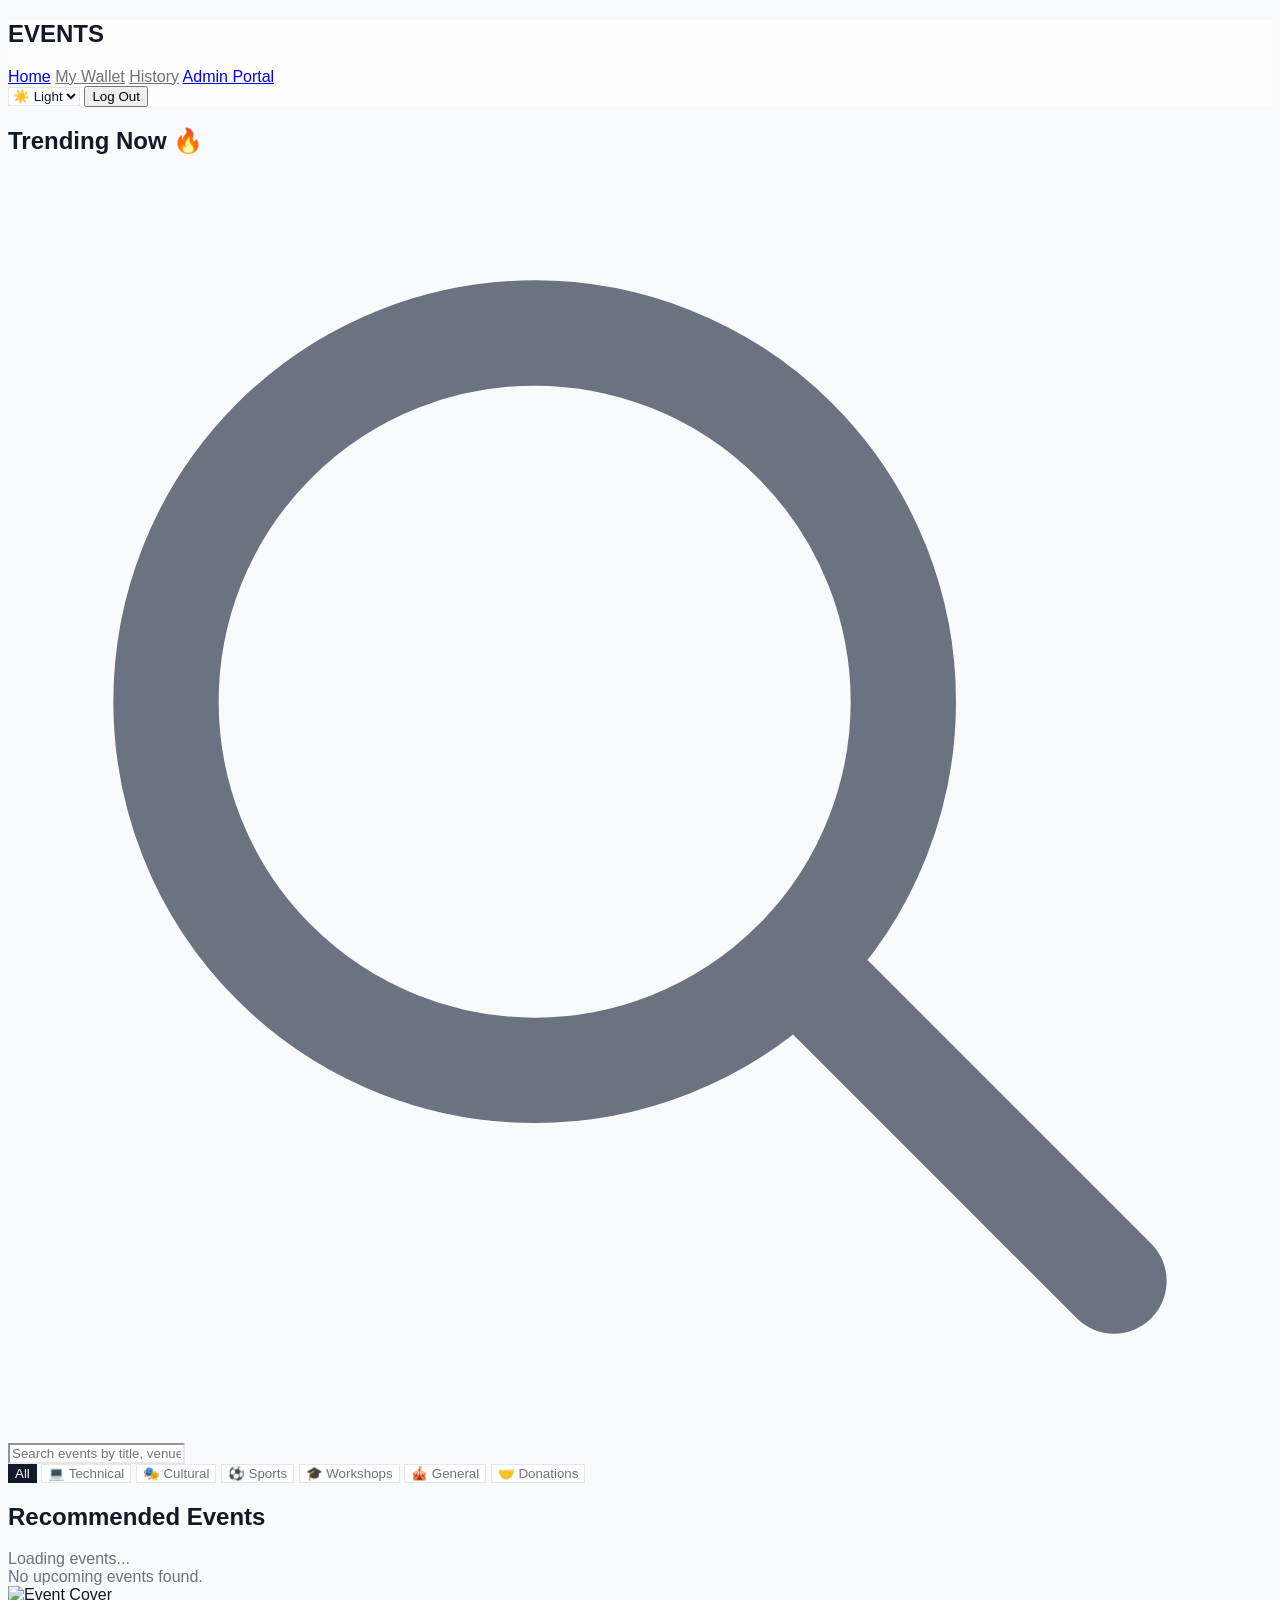
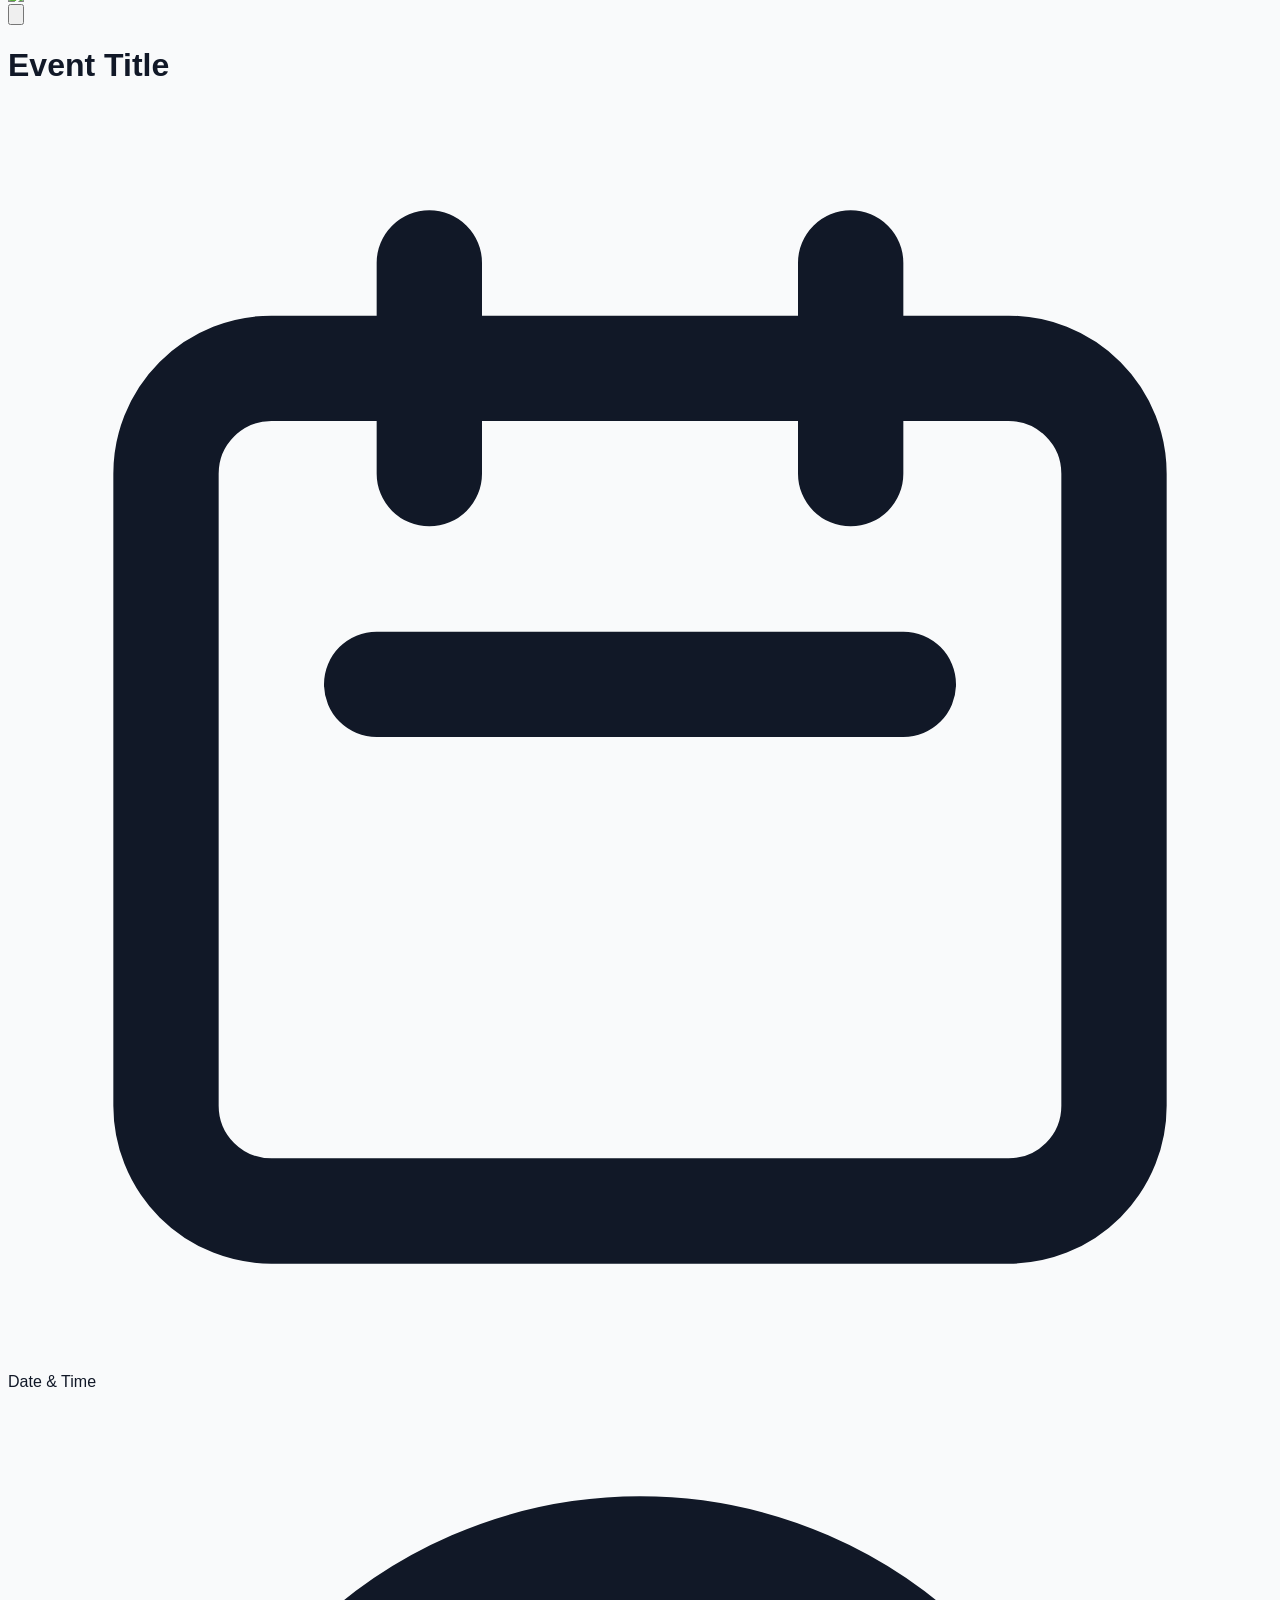
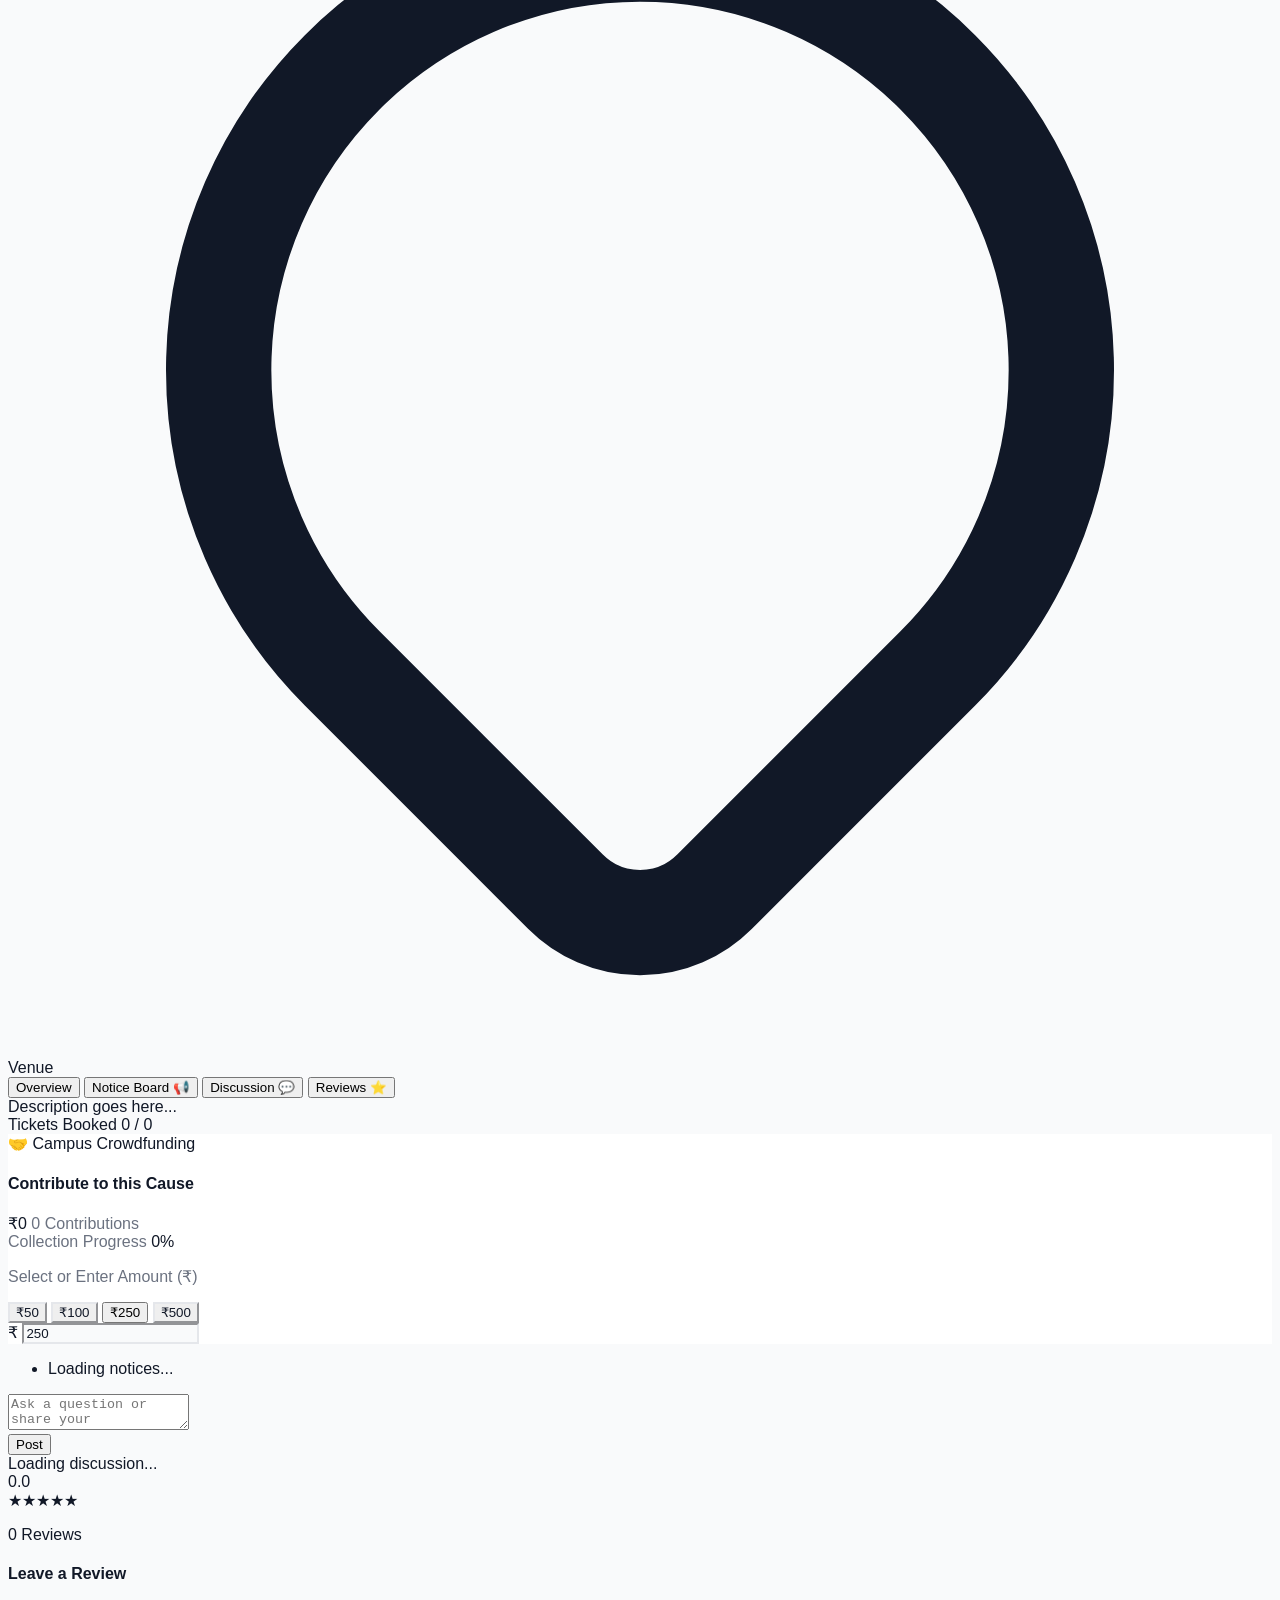
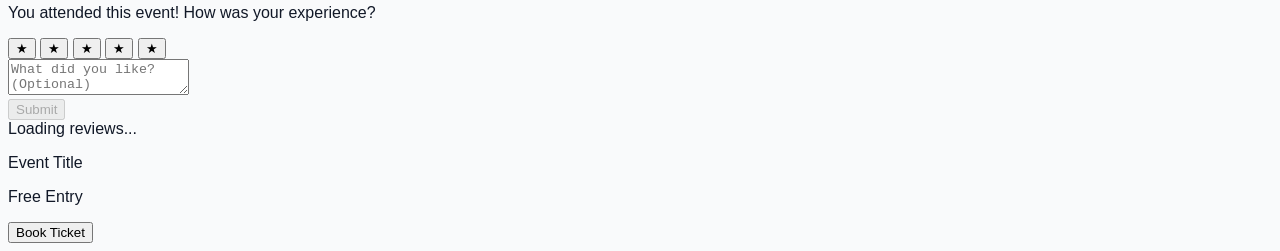
==== commit 5bac8cf1: "feat: Add Donations category, dynamic contribution widget, and admin crowdfunding management" ====
--- a/index.html
+++ b/index.html
@@ -116,6 +116,7 @@
                     <button class="category-chip px-5 py-2 rounded-full text-sm font-bold whitespace-nowrap" data-cat="Sports">⚽ Sports</button>
                     <button class="category-chip px-5 py-2 rounded-full text-sm font-bold whitespace-nowrap" data-cat="Workshop">🎓 Workshops</button>
                     <button class="category-chip px-5 py-2 rounded-full text-sm font-bold whitespace-nowrap" data-cat="General">🎪 General</button>
+                    <button class="category-chip px-5 py-2 rounded-full text-sm font-bold whitespace-nowrap" data-cat="Donations">🤝 Donations</button>
                 </div>
             </div>
 
@@ -170,14 +171,52 @@
                             Description goes here...
                         </div>
 
-                        <!-- Capacity Counter (Kept as requested) -->
-                        <div class="bg-blue-50 border border-blue-100 p-5 rounded-xl">
+                        <!-- Capacity Counter (For Standard Events) -->
+                        <div id="capacity-counter-container" class="bg-blue-50 border border-blue-100 p-5 rounded-xl">
                             <div class="flex justify-between text-sm font-bold text-gray-800 mb-2">
                                 <span>Tickets Booked</span>
                                 <span id="detail-capacity-text">0 / 0</span>
                             </div>
                             <div class="w-full bg-white rounded-full h-3 border border-blue-100 overflow-hidden">
                                 <div id="detail-capacity-bar" class="h-full rounded-full bg-blue-600 transition-all duration-500" style="width: 0%"></div>
+                            </div>
+                        </div>
+
+                        <!-- Donation / Contribution Widget (For Donations category) -->
+                        <div id="donation-widget" class="theme-bg-surface border theme-border p-6 rounded-2xl shadow-sm mb-6 hidden">
+                            <div class="flex justify-between items-center mb-4">
+                                <div>
+                                    <span class="text-[11px] font-black uppercase tracking-wider text-amber-500 bg-amber-500/10 px-3 py-1 rounded-full">🤝 Campus Crowdfunding</span>
+                                    <h4 class="text-lg font-black theme-text-main mt-2">Contribute to this Cause</h4>
+                                </div>
+                                <div class="text-right">
+                                    <span class="text-2xl font-black text-green-600 block" id="donation-total-raised">₹0</span>
+                                    <span class="text-xs theme-text-muted font-medium" id="donation-contributors-count">0 Contributions</span>
+                                </div>
+                            </div>
+                            
+                            <!-- Goal Progress -->
+                            <div id="donation-goal-container" class="mb-5 hidden">
+                                <div class="flex justify-between text-xs font-semibold theme-text-muted mb-1">
+                                    <span>Collection Progress</span>
+                                    <span id="donation-goal-percent" class="font-bold theme-text-main">0%</span>
+                                </div>
+                                <div class="w-full theme-bg-base rounded-full h-2.5 overflow-hidden">
+                                    <div id="donation-goal-bar" class="bg-gradient-to-r from-amber-500 to-green-500 h-2.5 rounded-full transition-all duration-700" style="width: 0%"></div>
+                                </div>
+                            </div>
+
+                            <!-- Amount Picker Chips -->
+                            <p class="text-xs font-bold theme-text-muted uppercase tracking-wider mb-2">Select or Enter Amount (₹)</p>
+                            <div class="grid grid-cols-4 gap-2 mb-3" id="donation-chips-container">
+                                <button type="button" class="don-chip py-2.5 rounded-xl border theme-border font-bold text-sm theme-text-main hover:border-blue-600 focus:outline-none transition active:scale-95 text-center" data-val="50">₹50</button>
+                                <button type="button" class="don-chip py-2.5 rounded-xl border theme-border font-bold text-sm theme-text-main hover:border-blue-600 focus:outline-none transition active:scale-95 text-center" data-val="100">₹100</button>
+                                <button type="button" class="don-chip active bg-blue-600 text-white py-2.5 rounded-xl border border-blue-600 font-bold text-sm focus:outline-none transition active:scale-95 text-center" data-val="250">₹250</button>
+                                <button type="button" class="don-chip py-2.5 rounded-xl border theme-border font-bold text-sm theme-text-main hover:border-blue-600 focus:outline-none transition active:scale-95 text-center" data-val="500">₹500</button>
+                            </div>
+                            <div class="relative">
+                                <span class="absolute inset-y-0 left-0 pl-3.5 flex items-center text-gray-500 font-black">₹</span>
+                                <input type="number" id="custom-donation-input" min="1" value="250" placeholder="Enter custom amount" class="w-full pl-8 pr-4 py-3 text-sm rounded-xl border theme-border theme-bg-base theme-text-main font-bold focus:ring-2 focus:ring-blue-500 outline-none">
                             </div>
                         </div>
                     </div>
@@ -453,7 +492,7 @@
                                     <h3 class="text-white font-black text-lg leading-tight line-clamp-2">${event.title}</h3>
                                     <p class="text-gray-300 text-xs font-medium mt-1 flex justify-between">
                                         <span>${dateObj.toLocaleDateString('en-GB')} • ${event.venue}</span>
-                                        <span class="text-green-400">${event.price && event.price > 0 ? '₹' + event.price : 'Free'}</span>
+                                        <span class="${event.category === 'Donations' ? 'text-amber-400 font-bold' : 'text-green-400'}">${event.category === 'Donations' ? '🤝 Open Contribution' : (event.price && event.price > 0 ? '₹' + event.price : 'Free')}</span>
                                     </p>
                                 </div>
                             </div>
@@ -513,35 +552,84 @@
                 document.getElementById('detail-venue').textContent = event.venue;
                 document.getElementById('detail-description').innerText = event.description || 'No additional details provided.';
                 
-                // Capacity counter
-                document.getElementById('detail-capacity-text').textContent = `${event.tickets_sold} / ${event.total_capacity}`;
-                const fillPercent = Math.min(100, (event.tickets_sold / event.total_capacity) * 100);
-                document.getElementById('detail-capacity-bar').style.width = `${fillPercent}%`;
-                if(fillPercent >= 100) document.getElementById('detail-capacity-bar').classList.add('bg-red-500');
-                else document.getElementById('detail-capacity-bar').classList.remove('bg-red-500');
-
-                // Button State
-                const btn = document.getElementById('book-btn');
-                btn.disabled = true;
-                btn.textContent = 'Checking...';
-                btn.className = 'bg-gray-400 text-white font-black py-3 px-10 rounded-full cursor-not-allowed shadow-none';
-
-                if (userEmail) {
-                    const { data: existingTicket } = await supabase
-                        .from('tickets')
-                        .select('id')
-                        .eq('event_id', event.id)
-                        .eq('student_email', userEmail)
-                        .single();
-
-                    if (existingTicket) {
-                        btn.textContent = 'Already Booked';
-                    } else if (fillPercent >= 100) {
-                        btn.textContent = 'Sold Out';
-                    } else {
-                        btn.disabled = false;
-                        btn.textContent = event.price > 0 ? `Book Ticket (₹${event.price})` : 'Book Ticket';
-                        btn.className = 'bg-blue-600 hover:bg-blue-700 text-white font-black py-3 px-10 rounded-full focus:outline-none transition-transform active:scale-95 shadow-lg';
+                // Toggle between Standard Event and Donation Event UI
+                const isDonation = event.category === 'Donations';
+                const capacityBox = document.getElementById('capacity-counter-container');
+                const donationBox = document.getElementById('donation-widget');
+
+                if (isDonation) {
+                    if (capacityBox) capacityBox.classList.add('hidden');
+                    if (donationBox) donationBox.classList.remove('hidden');
+
+                    priceEl.textContent = 'Open Contribution';
+                    priceEl.className = 'text-xs text-amber-500 font-bold';
+
+                    loadDonationStats(event);
+
+                    const donInput = document.getElementById('custom-donation-input');
+                    const donChips = document.querySelectorAll('.don-chip');
+
+                    function setDonationAmount(val) {
+                        const num = parseInt(val) || 0;
+                        if (donInput && donInput.value != num) donInput.value = num > 0 ? num : '';
+                        donChips.forEach(c => {
+                            if (parseInt(c.getAttribute('data-val')) === num) {
+                                c.className = 'don-chip active bg-blue-600 text-white py-2.5 rounded-xl border border-blue-600 font-bold text-sm focus:outline-none transition active:scale-95 text-center';
+                            } else {
+                                c.className = 'don-chip py-2.5 rounded-xl border theme-border font-bold text-sm theme-text-main hover:border-blue-600 focus:outline-none transition active:scale-95 text-center';
+                            }
+                        });
+                        const b = document.getElementById('book-btn');
+                        if (b) {
+                            b.disabled = false;
+                            b.textContent = num > 0 ? `Contribute ₹${num} 💖` : 'Contribute 💖';
+                            b.className = 'bg-gradient-to-r from-amber-500 to-green-600 hover:from-amber-600 hover:to-green-700 text-white font-black py-3 px-8 rounded-full focus:outline-none transition-transform active:scale-95 shadow-lg';
+                        }
+                    }
+
+                    donChips.forEach(chip => {
+                        chip.onclick = () => setDonationAmount(chip.getAttribute('data-val'));
+                    });
+
+                    if (donInput) {
+                        donInput.oninput = () => setDonationAmount(donInput.value);
+                    }
+
+                    setDonationAmount(250);
+                } else {
+                    if (capacityBox) capacityBox.classList.remove('hidden');
+                    if (donationBox) donationBox.classList.add('hidden');
+
+                    // Capacity counter
+                    document.getElementById('detail-capacity-text').textContent = `${event.tickets_sold} / ${event.total_capacity}`;
+                    const fillPercent = Math.min(100, (event.tickets_sold / event.total_capacity) * 100);
+                    document.getElementById('detail-capacity-bar').style.width = `${fillPercent}%`;
+                    if(fillPercent >= 100) document.getElementById('detail-capacity-bar').classList.add('bg-red-500');
+                    else document.getElementById('detail-capacity-bar').classList.remove('bg-red-500');
+
+                    // Button State
+                    const btn = document.getElementById('book-btn');
+                    btn.disabled = true;
+                    btn.textContent = 'Checking...';
+                    btn.className = 'bg-gray-400 text-white font-black py-3 px-10 rounded-full cursor-not-allowed shadow-none';
+
+                    if (userEmail) {
+                        const { data: existingTicket } = await supabase
+                            .from('tickets')
+                            .select('id')
+                            .eq('event_id', event.id)
+                            .eq('student_email', userEmail)
+                            .single();
+
+                        if (existingTicket) {
+                            btn.textContent = 'Already Booked';
+                        } else if (fillPercent >= 100) {
+                            btn.textContent = 'Sold Out';
+                        } else {
+                            btn.disabled = false;
+                            btn.textContent = event.price > 0 ? `Book Ticket (₹${event.price})` : 'Book Ticket';
+                            btn.className = 'bg-blue-600 hover:bg-blue-700 text-white font-black py-3 px-10 rounded-full focus:outline-none transition-transform active:scale-95 shadow-lg';
+                        }
                     }
                 }
                 
@@ -781,12 +869,145 @@
                 });
             }
 
-            // Booking Logic (Razorpay Integration)
+            // Function to load and display live donation progress
+            async function loadDonationStats(event) {
+                const totalEl = document.getElementById('donation-total-raised');
+                const countEl = document.getElementById('donation-contributors-count');
+                const goalBox = document.getElementById('donation-goal-container');
+                const goalPercentEl = document.getElementById('donation-goal-percent');
+                const goalBar = document.getElementById('donation-goal-bar');
+
+                try {
+                    const { data: donations, error } = await supabase
+                        .from('event_donations')
+                        .select('amount')
+                        .eq('event_id', event.id);
+
+                    if (error) {
+                        console.error('Error fetching donation stats:', error);
+                        return;
+                    }
+
+                    const totalRaised = (donations || []).reduce((sum, d) => sum + (d.amount || 0), 0);
+                    const count = donations ? donations.length : 0;
+
+                    if (totalEl) totalEl.textContent = '₹' + totalRaised.toLocaleString();
+                    if (countEl) countEl.textContent = `${count} Contribution${count === 1 ? '' : 's'}`;
+
+                    if (event.price && event.price > 0) {
+                        if (goalBox) goalBox.classList.remove('hidden');
+                        const pct = Math.min(100, Math.round((totalRaised / event.price) * 100));
+                        if (goalPercentEl) goalPercentEl.textContent = `${pct}% of ₹${event.price.toLocaleString()} Goal`;
+                        if (goalBar) goalBar.style.width = `${pct}%`;
+                    } else {
+                        if (goalBox) goalBox.classList.add('hidden');
+                    }
+                } catch (err) {
+                    console.error('Donation stats error:', err);
+                }
+            }
+
+            // Booking / Contribution Logic (Razorpay Integration)
             document.getElementById('book-btn').addEventListener('click', async () => {
                 const event = eventsData.find(e => e.id === currentEventId);
                 if (!event || !userEmail) return;
 
                 const btn = document.getElementById('book-btn');
+
+                // --- BRANCH A: DONATION / CROWDFUNDING EVENT ---
+                if (event.category === 'Donations') {
+                    const customInp = document.getElementById('custom-donation-input');
+                    const donAmt = parseInt(customInp ? customInp.value : 0) || 0;
+                    if (donAmt < 1) {
+                        showNotification('Please enter a valid amount to contribute.', 'error');
+                        return;
+                    }
+
+                    btn.disabled = true;
+                    btn.textContent = 'Initializing Payment...';
+
+                    try {
+                        const orderRes = await fetch('/api/create-order', {
+                            method: 'POST',
+                            headers: { 'Content-Type': 'application/json' },
+                            body: JSON.stringify({ amount: donAmt, receipt: 'don_' + Date.now() })
+                        });
+                        
+                        const orderData = await orderRes.json();
+                        if (!orderRes.ok) throw new Error(orderData.error || 'Failed to create order');
+
+                        const options = {
+                            "key": "rzp_test_TlHHyvp8triN6e",
+                            "amount": donAmt * 100,
+                            "currency": "INR",
+                            "name": "IIITNR Crowdfunding",
+                            "description": event.title,
+                            "order_id": orderData.orderId,
+                            "handler": async function (response) {
+                                btn.textContent = 'Verifying Contribution...';
+                                
+                                const verifyRes = await fetch('/api/verify-payment', {
+                                    method: 'POST',
+                                    headers: { 'Content-Type': 'application/json' },
+                                    body: JSON.stringify(response)
+                                });
+                                
+                                const verifyData = await verifyRes.json();
+                                if (verifyData.success) {
+                                    btn.textContent = 'Recording Contribution...';
+                                    
+                                    const { error: donErr } = await supabase.from('event_donations').insert([{
+                                        event_id: event.id,
+                                        student_email: userEmail,
+                                        amount: donAmt,
+                                        razorpay_payment_id: response.razorpay_payment_id,
+                                        razorpay_order_id: response.razorpay_order_id
+                                    }]);
+
+                                    if (donErr) console.error('Donation insert error:', donErr);
+
+                                    showNotification(`Thank you! Your contribution of ₹${donAmt} was received 🎉`);
+                                    btn.disabled = false;
+                                    btn.textContent = `Contribute ₹${donAmt} 💖`;
+                                    loadDonationStats(event);
+                                } else {
+                                    showNotification(`Payment verification failed!`, 'error');
+                                    btn.disabled = false;
+                                    btn.textContent = `Contribute ₹${donAmt} 💖`;
+                                }
+                            },
+                            "prefill": {
+                                "email": userEmail
+                            },
+                            "theme": {
+                                "color": "#f59e0b"
+                            },
+                            "modal": {
+                                "ondismiss": function() {
+                                    btn.disabled = false;
+                                    btn.textContent = `Contribute ₹${donAmt} 💖`;
+                                }
+                            }
+                        };
+
+                        const rzp = new window.Razorpay(options);
+                        rzp.on('payment.failed', function (res) {
+                            showNotification(res.error.description, 'error');
+                            btn.disabled = false;
+                            btn.textContent = `Contribute ₹${donAmt} 💖`;
+                        });
+                        rzp.open();
+
+                    } catch (error) {
+                        console.error('Donation error:', error);
+                        showNotification(error.message || 'Payment initiation failed.', 'error');
+                        btn.disabled = false;
+                        btn.textContent = `Contribute ₹${donAmt} 💖`;
+                    }
+                    return;
+                }
+
+                // --- BRANCH B: STANDARD EVENT TICKET BOOKING ---
                 const price = event.price || 0;
                 btn.disabled = true; btn.textContent = 'Processing...';
 
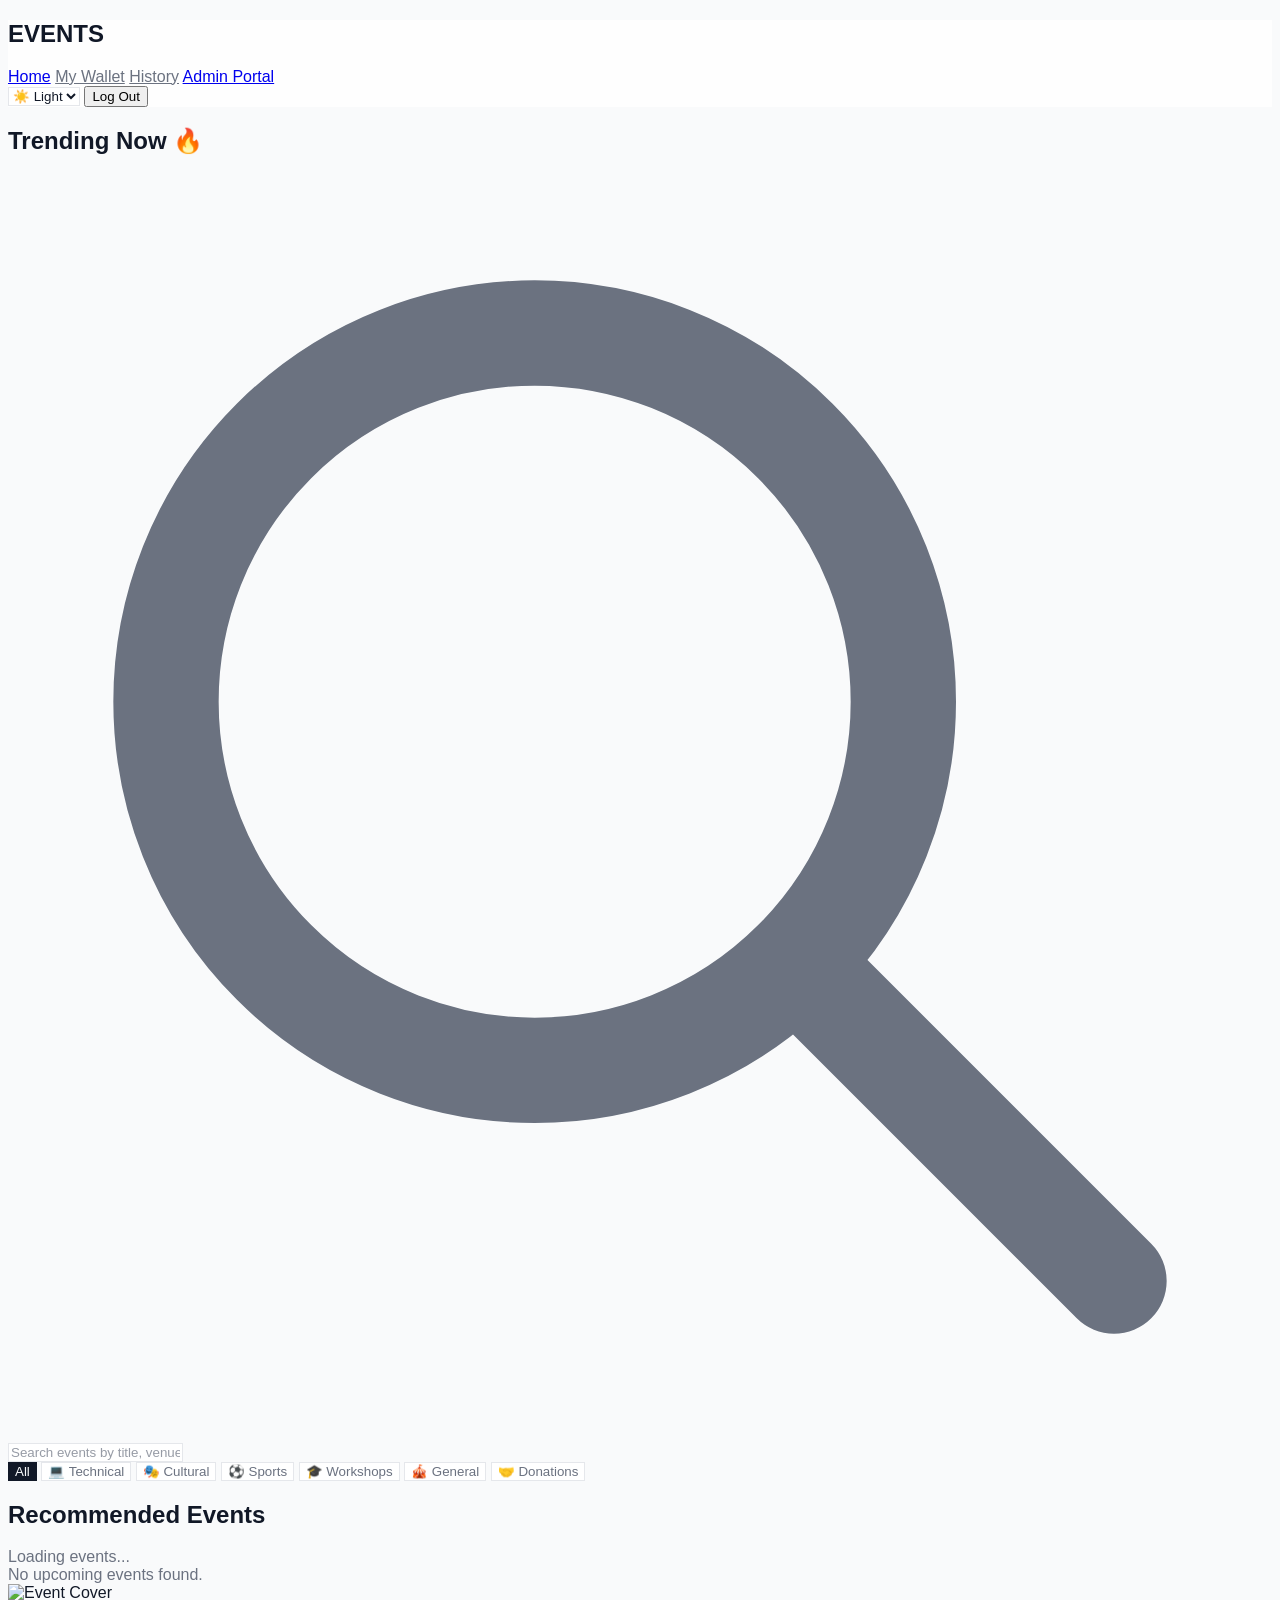
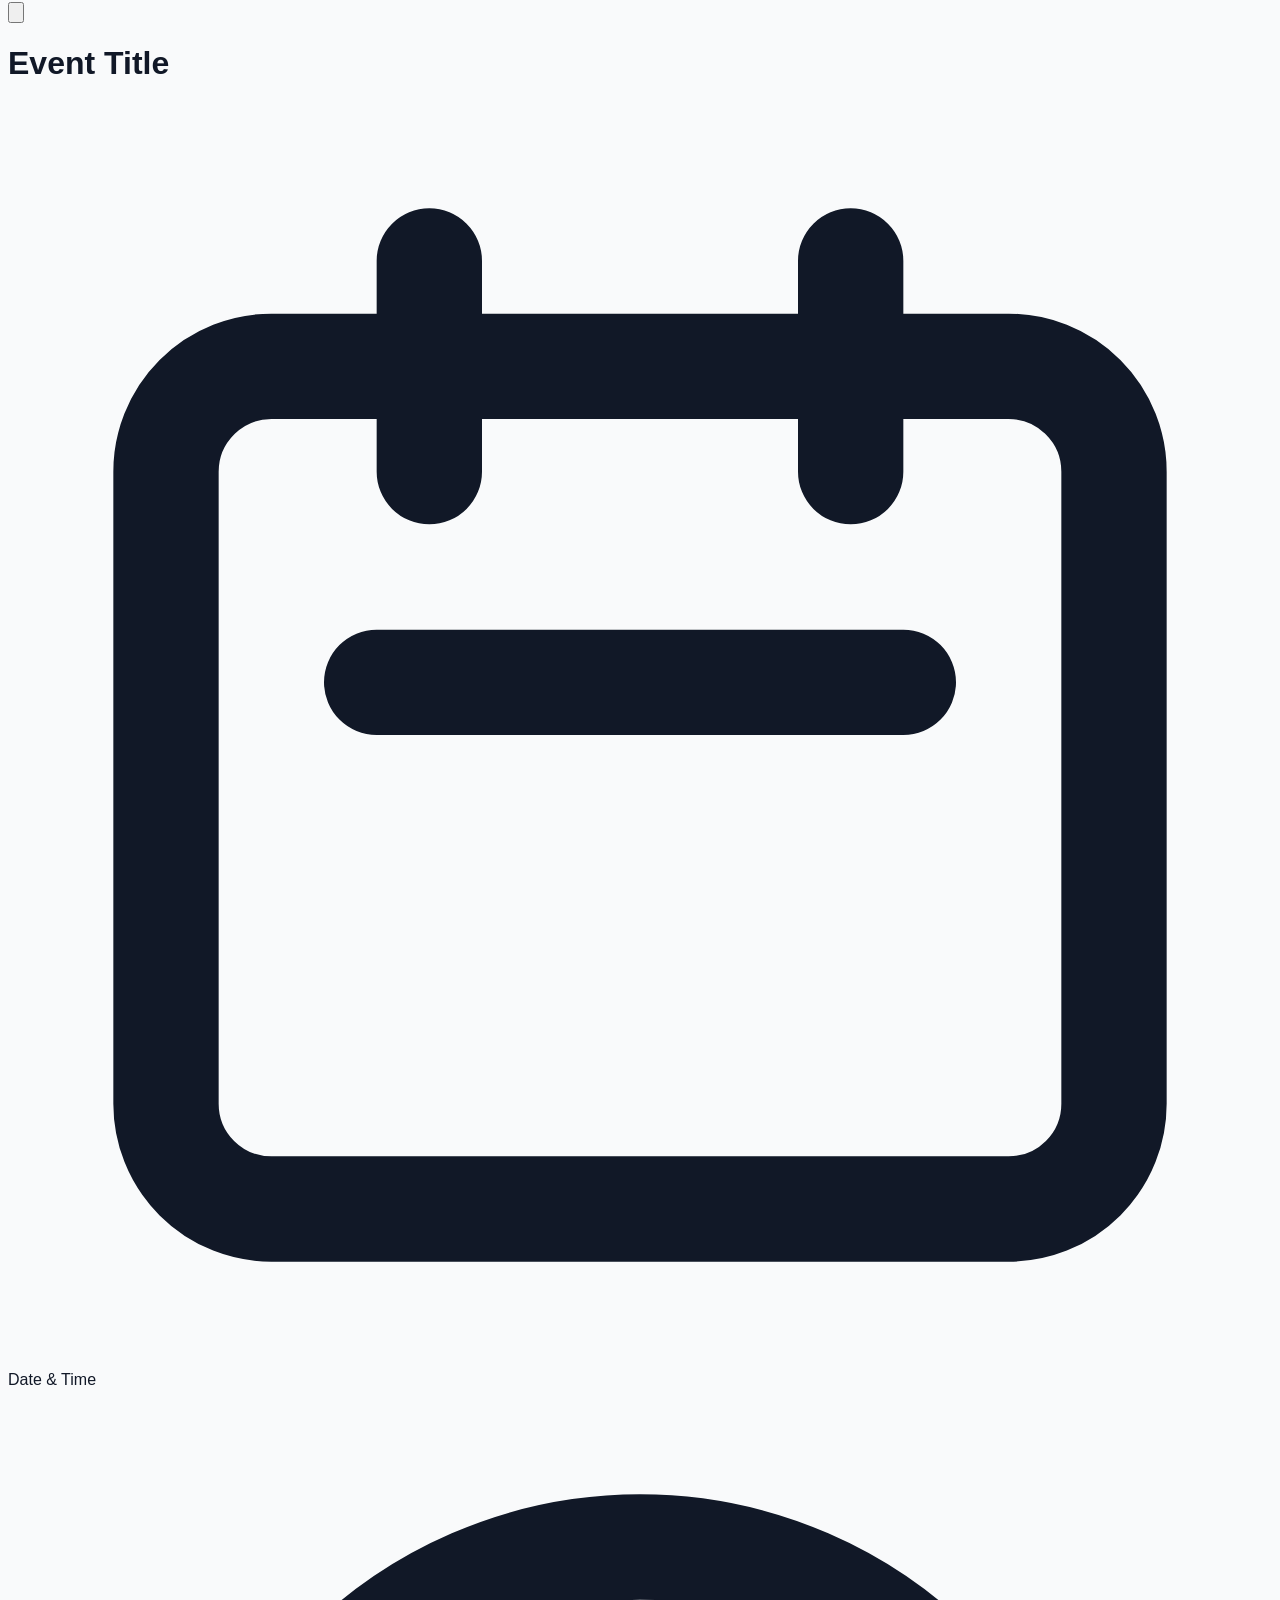
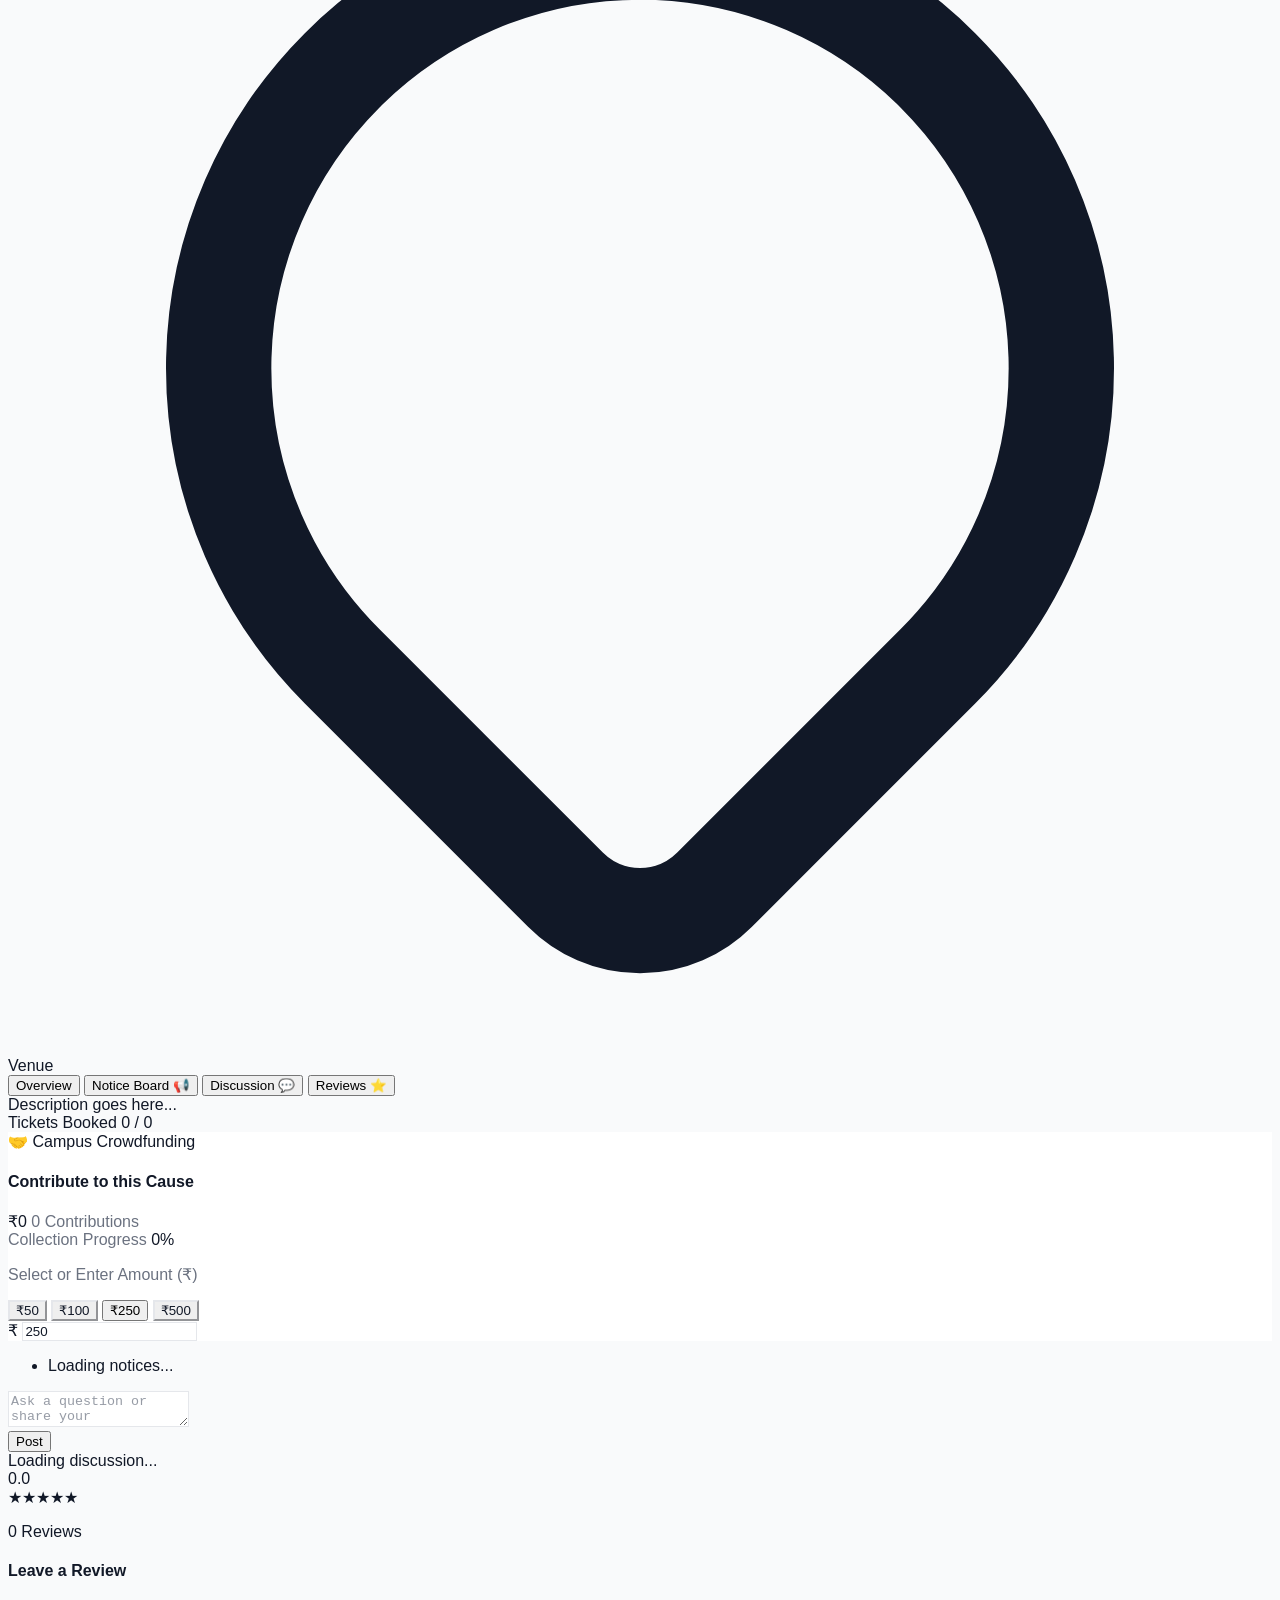
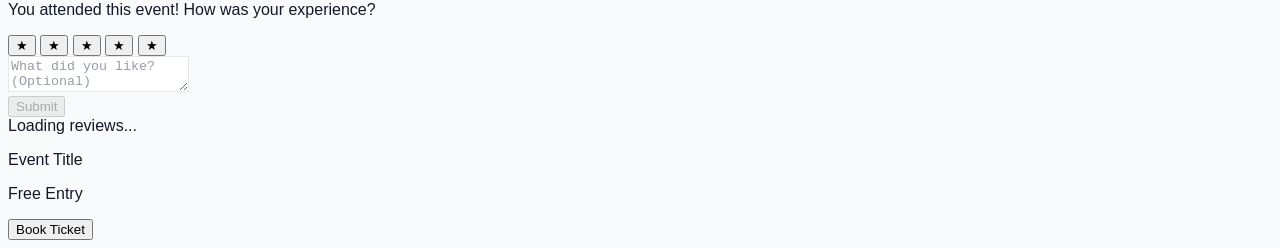
==== commit bd226e6f: "fix: Include ongoing events and donations on homepage feed and fix dark mode input styles" ====
--- a/index.html
+++ b/index.html
@@ -422,10 +422,13 @@
                 }
 
                 try {
+                    const now = new Date().toISOString();
+                    const yesterday = new Date(Date.now() - 24 * 60 * 60 * 1000).toISOString();
+
                     const { data: events, error } = await supabase
                         .from('events')
                         .select('*')
-                        .gte('event_date', new Date().toISOString())
+                        .or(`category.eq.Donations,event_end_date.gte.${now},event_date.gte.${yesterday}`)
                         .order('event_date', { ascending: true });
 
                     if (error) throw error;
--- a/style.css
+++ b/style.css
@@ -10,6 +10,7 @@
     --accent-hover: #1d4ed8; /* blue-700 */
     --nav-glass: rgba(255, 255, 255, 0.8);
     --shadow-color: rgba(0, 0, 0, 0.05);
+    --calendar-filter: none;
 }
 
 [data-theme="dark"] {
@@ -22,9 +23,8 @@
     --accent-hover: #60a5fa; /* blue-400 */
     --nav-glass: rgba(2, 6, 23, 0.8);
     --shadow-color: rgba(0, 0, 0, 0.3);
+    --calendar-filter: invert(1);
 }
-
-
 
 body {
     background-color: var(--bg-base);
@@ -41,4 +41,43 @@
 .theme-border { border-color: var(--border-color); }
 .theme-nav-glass { background-color: var(--nav-glass); }
 
+/* Form Inputs & Controls for Dark/Light Themes */
+.glass-input, 
+input:not([type="submit"]):not([type="button"]):not([type="checkbox"]):not([type="radio"]), 
+select, 
+textarea {
+    background-color: var(--bg-surface) !important;
+    color: var(--text-main) !important;
+    border: 1px solid var(--border-color) !important;
+}
 
+.glass-input:focus, 
+input:not([type="submit"]):not([type="button"]):focus, 
+select:focus, 
+textarea:focus {
+    outline: none !important;
+    border-color: var(--accent-main) !important;
+    box-shadow: 0 0 0 2px rgba(59, 130, 246, 0.25) !important;
+}
+
+.glass-input::placeholder, 
+input::placeholder, 
+textarea::placeholder {
+    color: var(--text-muted) !important;
+    opacity: 0.7;
+}
+
+select option {
+    background-color: var(--bg-surface) !important;
+    color: var(--text-main) !important;
+}
+
+/* Make date/time picker calendar icons readable in dark mode */
+input[type="date"]::-webkit-calendar-picker-indicator,
+input[type="datetime-local"]::-webkit-calendar-picker-indicator,
+input[type="time"]::-webkit-calendar-picker-indicator {
+    filter: var(--calendar-filter);
+    cursor: pointer;
+}
+
+
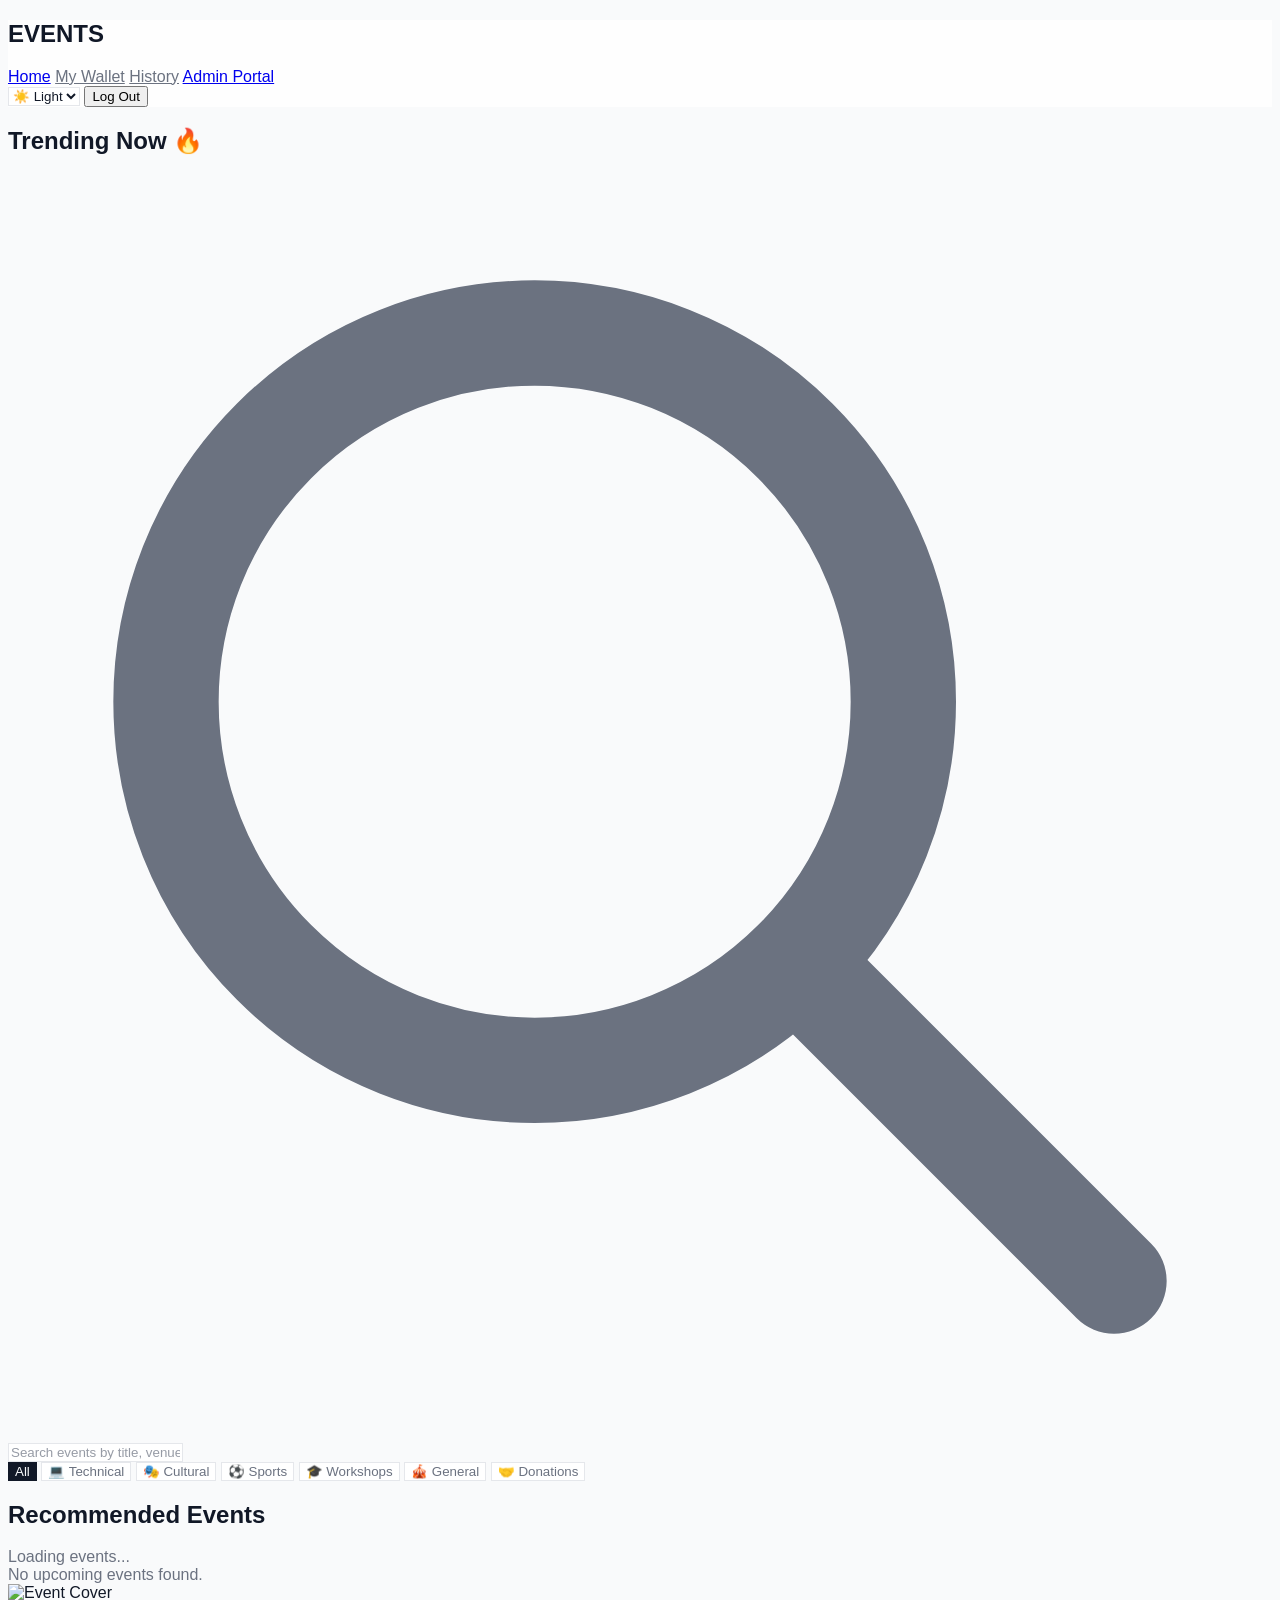
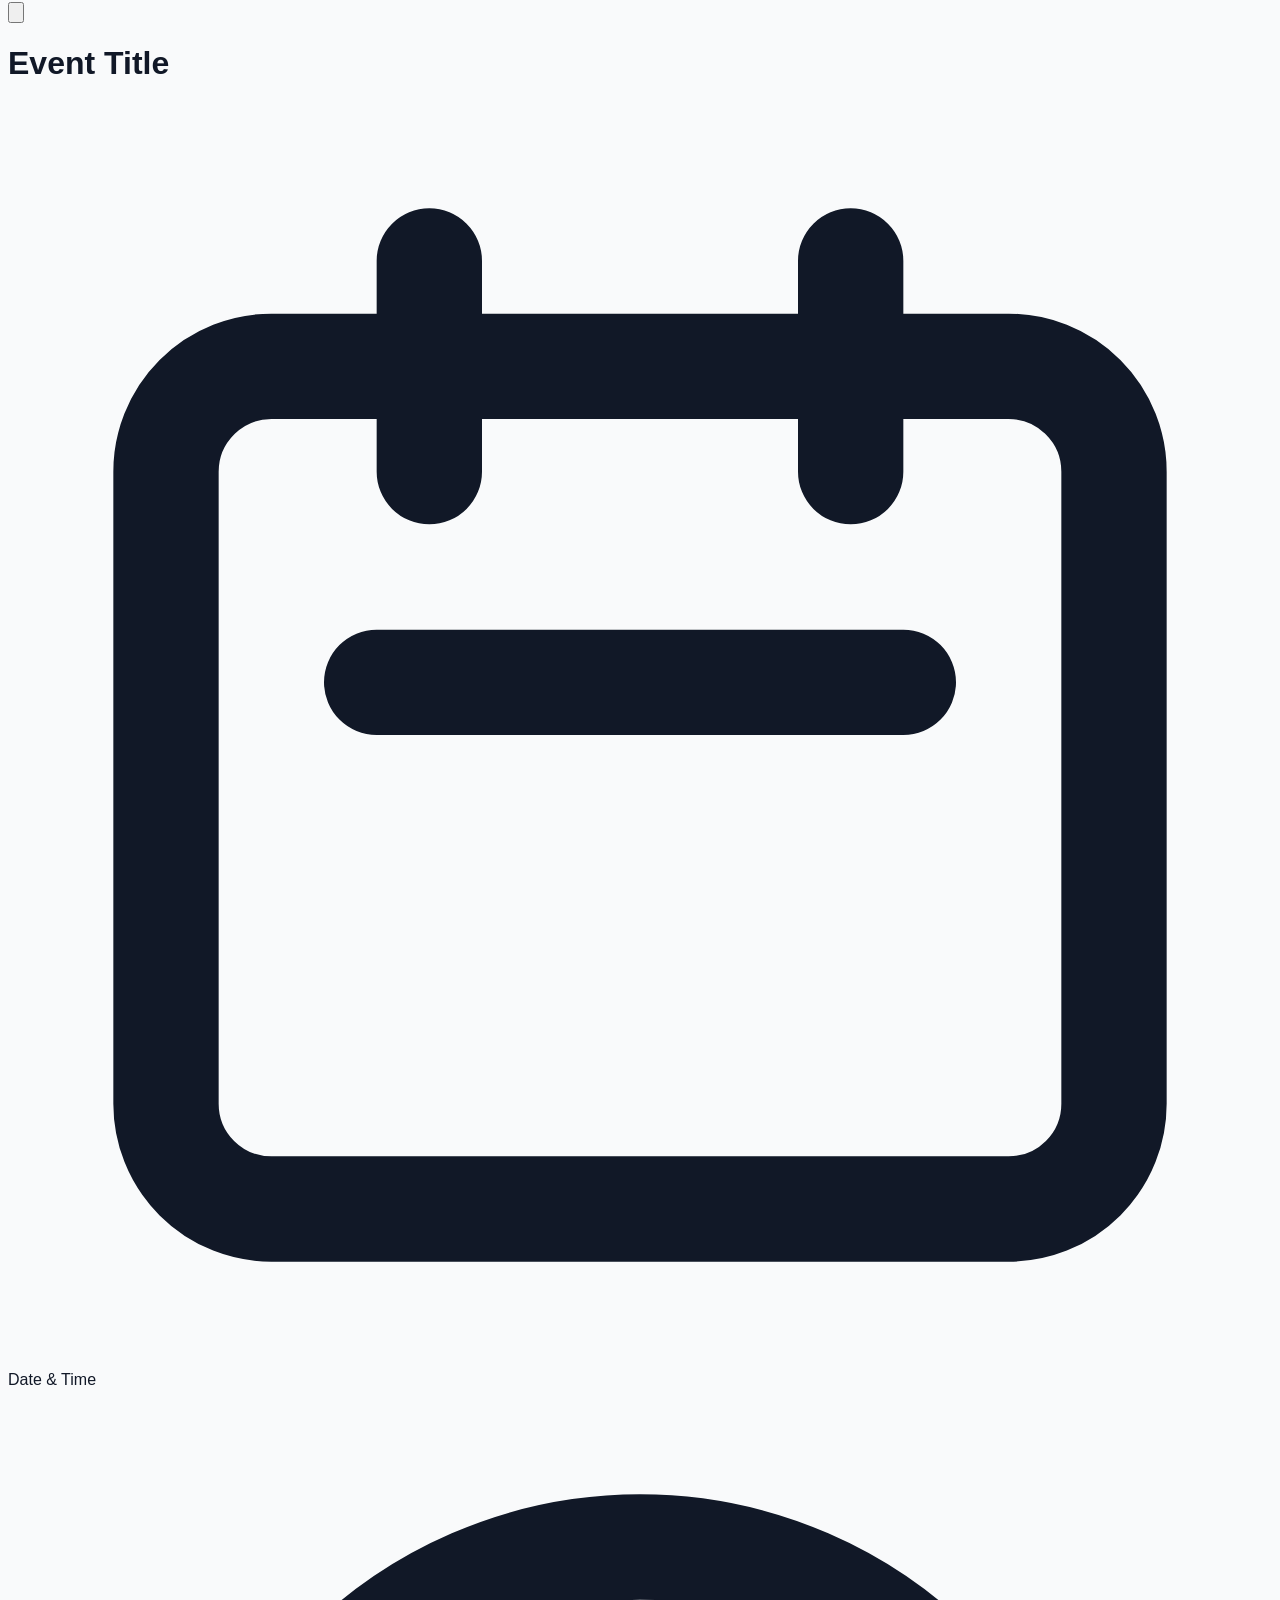
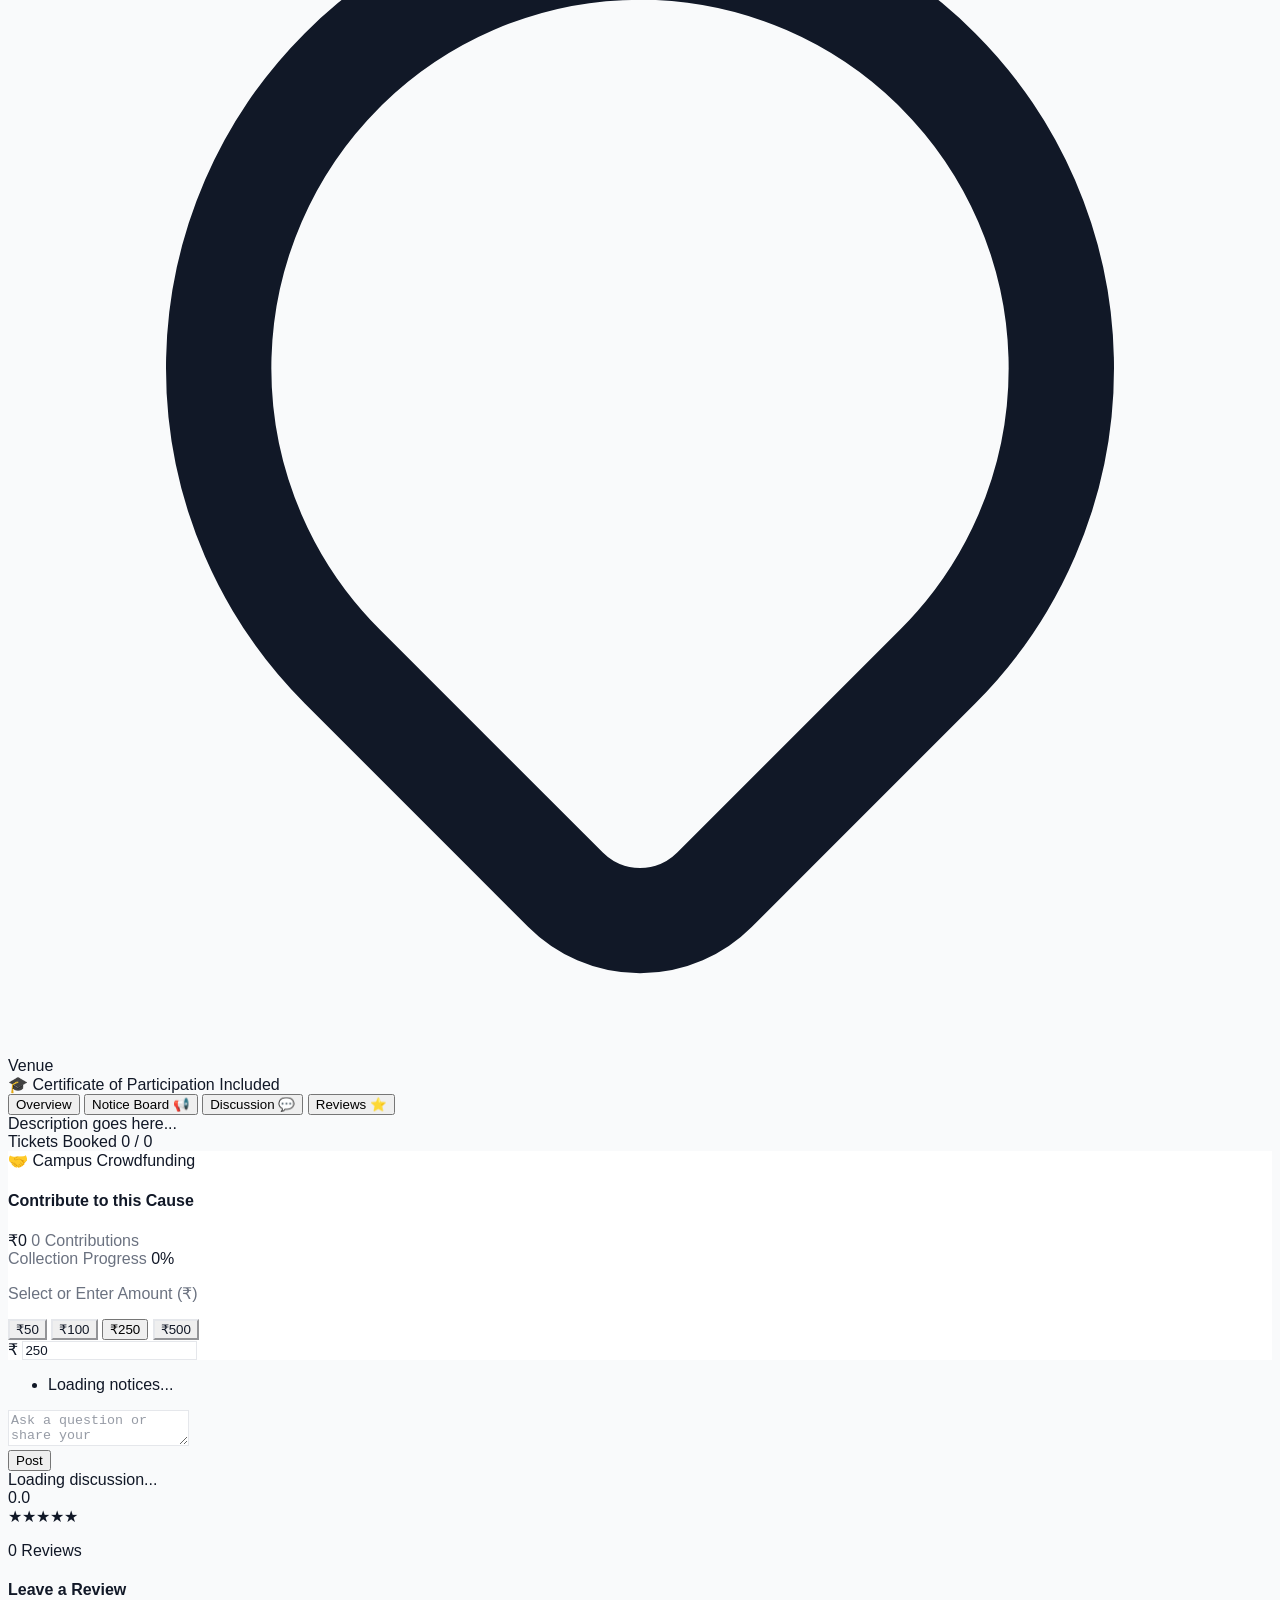
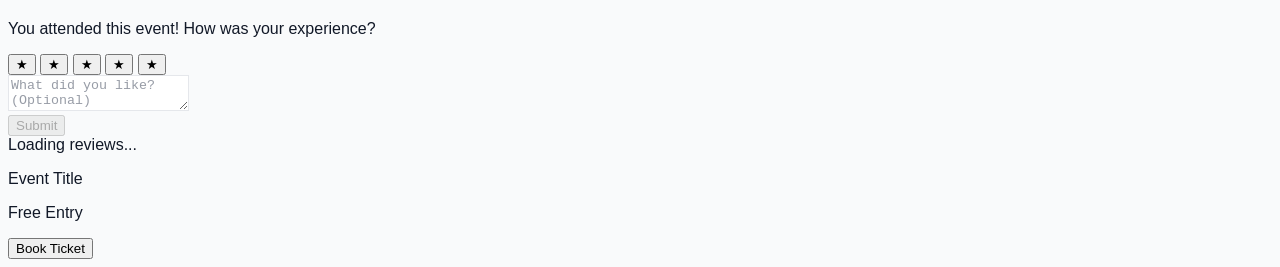
==== commit c28d8dc8: "feat: Add Certificate of Participation generator, organizer toggle, and student download flows" ====
--- a/index.html
+++ b/index.html
@@ -155,6 +155,9 @@
                             <svg class="w-4 h-4 mr-2 text-blue-600" fill="none" stroke="currentColor" viewBox="0 0 24 24"><path stroke-linecap="round" stroke-linejoin="round" stroke-width="2" d="M17.657 16.657L13.414 20.9a1.998 1.998 0 01-2.827 0l-4.244-4.243a8 8 0 1111.314 0z"></path></svg>
                             <span id="detail-venue">Venue</span>
                         </div>
+                        <div id="detail-cert-badge" class="hidden flex items-center bg-amber-50 dark:bg-amber-950/40 px-3 py-1.5 rounded-lg border border-amber-200 dark:border-amber-800 text-amber-700 dark:text-amber-300 font-bold text-xs">
+                            <span class="mr-1.5">🎓</span> Certificate of Participation Included
+                        </div>
                     </div>
 
                     <!-- Detail Tabs -->
@@ -485,10 +488,14 @@
                             ? `<div class="absolute top-2 left-2 bg-theme-accent/90 backdrop-blur-md text-white text-[10px] font-bold px-2 py-1 rounded shadow-sm">${event.category}</div>` 
                             : '';
 
+                        const certPill = event.has_certificate 
+                            ? `<div class="absolute top-2 right-2 bg-amber-500/95 backdrop-blur-md text-white text-[10px] font-bold px-2 py-0.5 rounded shadow flex items-center gap-1"><span>🎓</span> Cert</div>`
+                            : '';
+
                         card.innerHTML = `
                             <div class="aspect-[3/4] relative w-full overflow-hidden bg-gray-200">
                                 <img src="${imgUrl}" alt="${event.title}" class="w-full h-full object-cover transition-transform duration-500 group-hover:scale-105">
-                                ${isSoldOut ? '<div class="absolute top-2 right-2 bg-black/90 backdrop-blur-md text-white text-[10px] font-black px-2 py-1 rounded shadow-sm">SOLD OUT</div>' : ''}
+                                ${isSoldOut ? '<div class="absolute top-2 right-2 bg-black/90 backdrop-blur-md text-white text-[10px] font-black px-2 py-1 rounded shadow-sm">SOLD OUT</div>' : certPill}
                                 ${catPill}
                                 <div class="absolute inset-0 bg-gradient-to-t from-black/80 via-transparent to-transparent"></div>
                                 <div class="absolute bottom-0 left-0 p-4 w-full">
@@ -554,6 +561,12 @@
                 document.getElementById('detail-date').textContent = timeStr;
                 document.getElementById('detail-venue').textContent = event.venue;
                 document.getElementById('detail-description').innerText = event.description || 'No additional details provided.';
+                
+                const certBadge = document.getElementById('detail-cert-badge');
+                if (certBadge) {
+                    if (event.has_certificate) certBadge.classList.remove('hidden');
+                    else certBadge.classList.add('hidden');
+                }
                 
                 // Toggle between Standard Event and Donation Event UI
                 const isDonation = event.category === 'Donations';
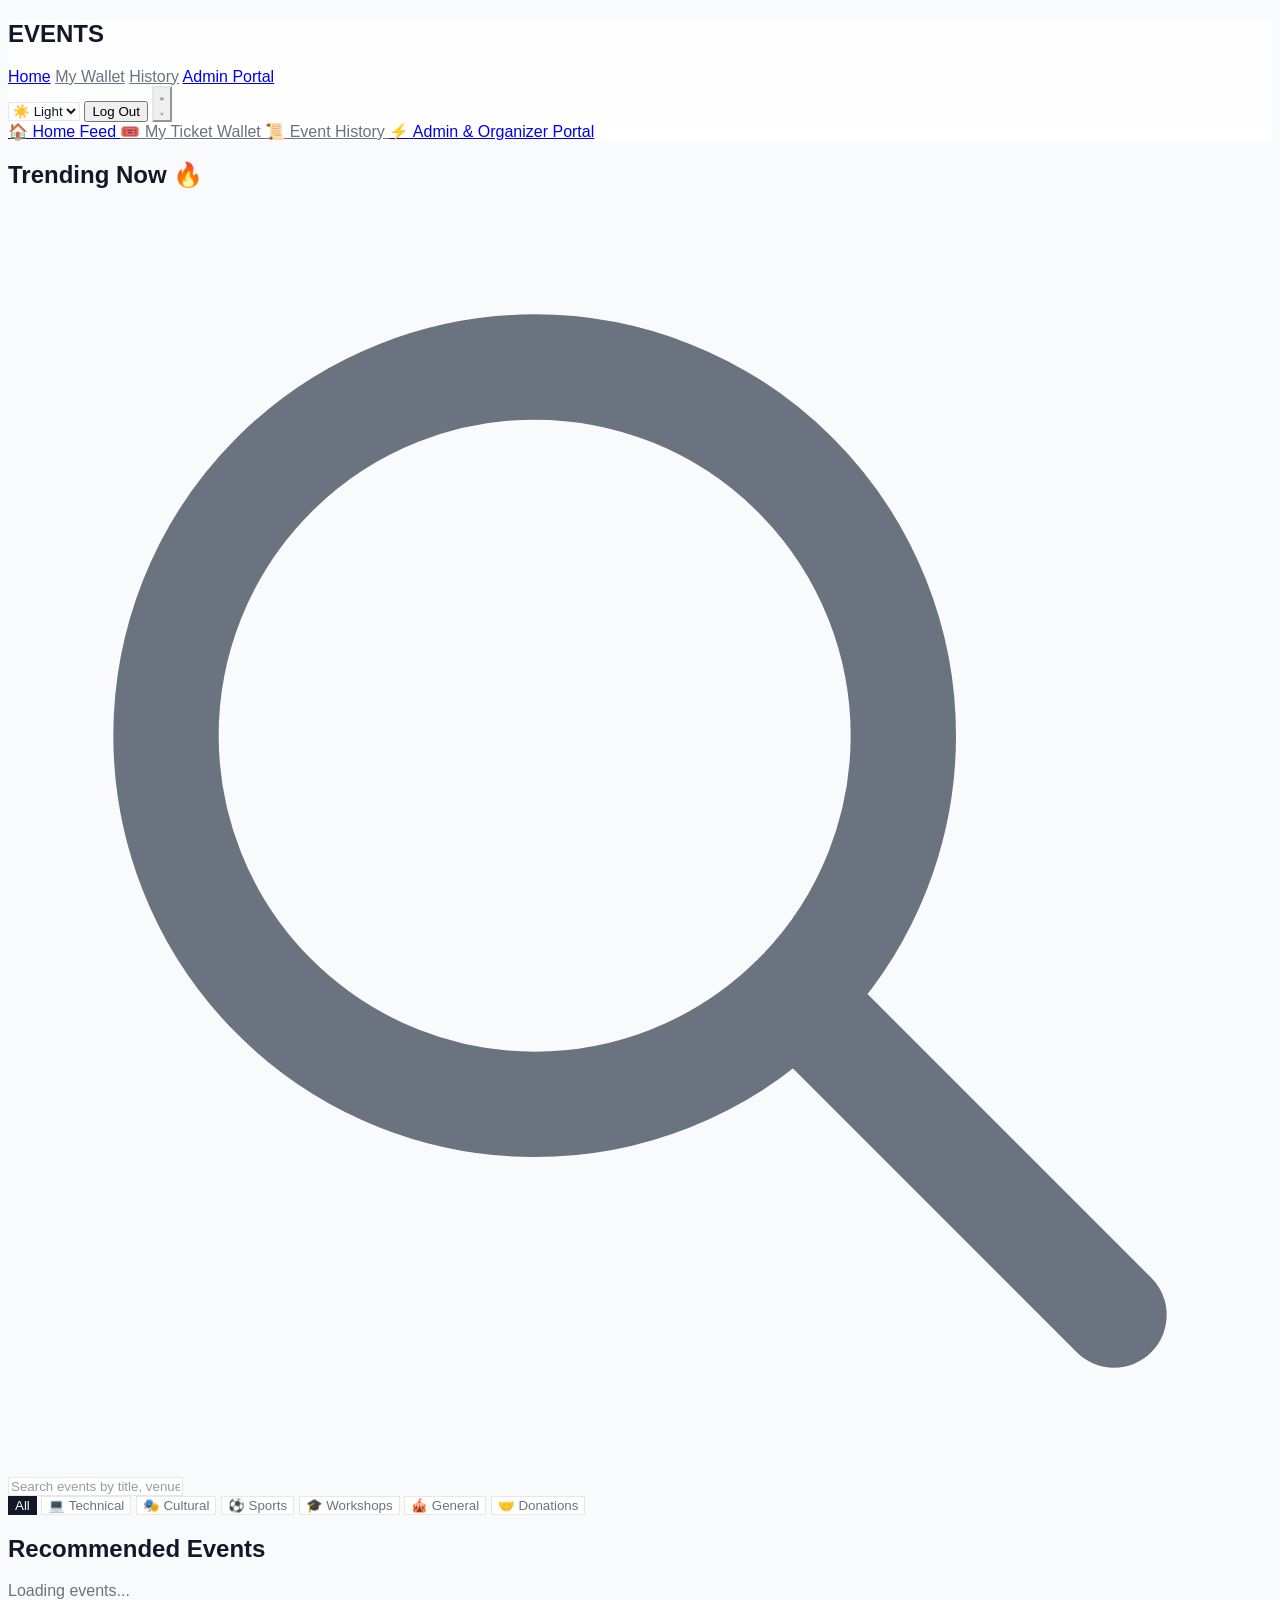
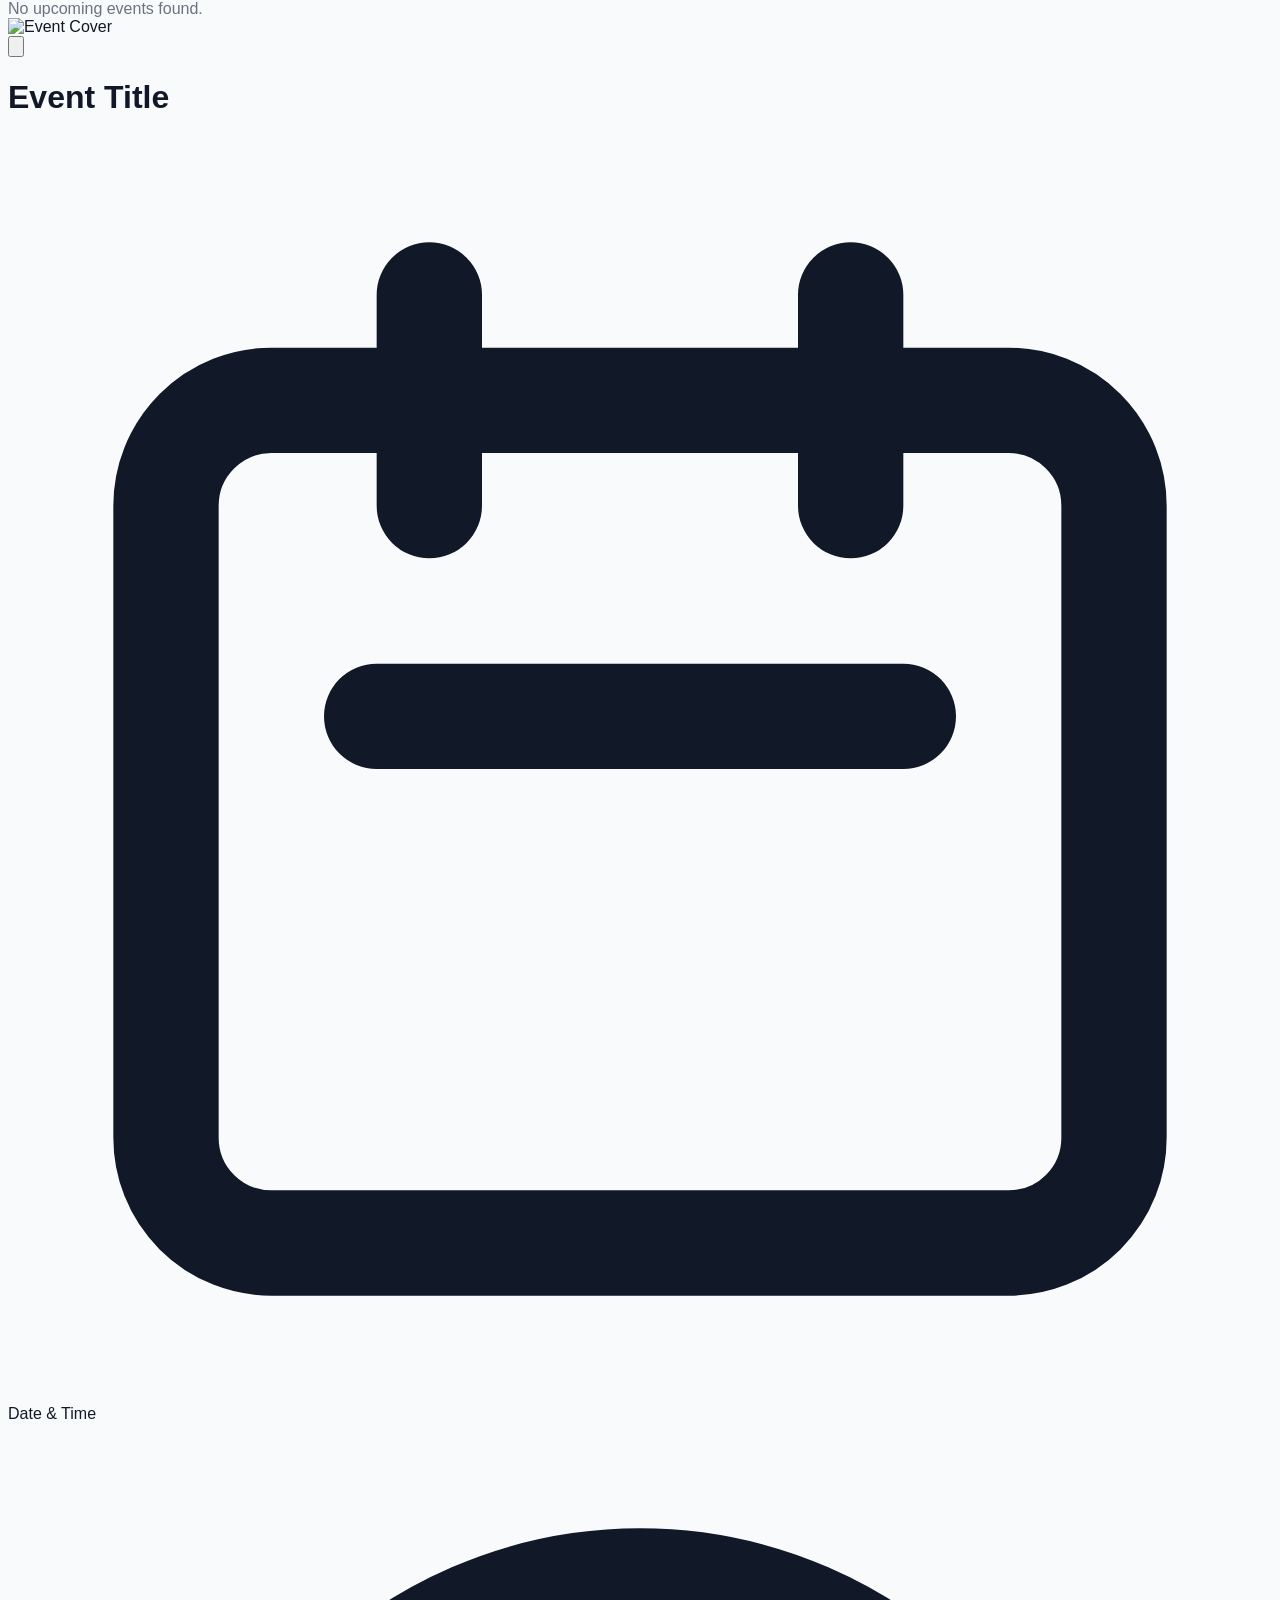
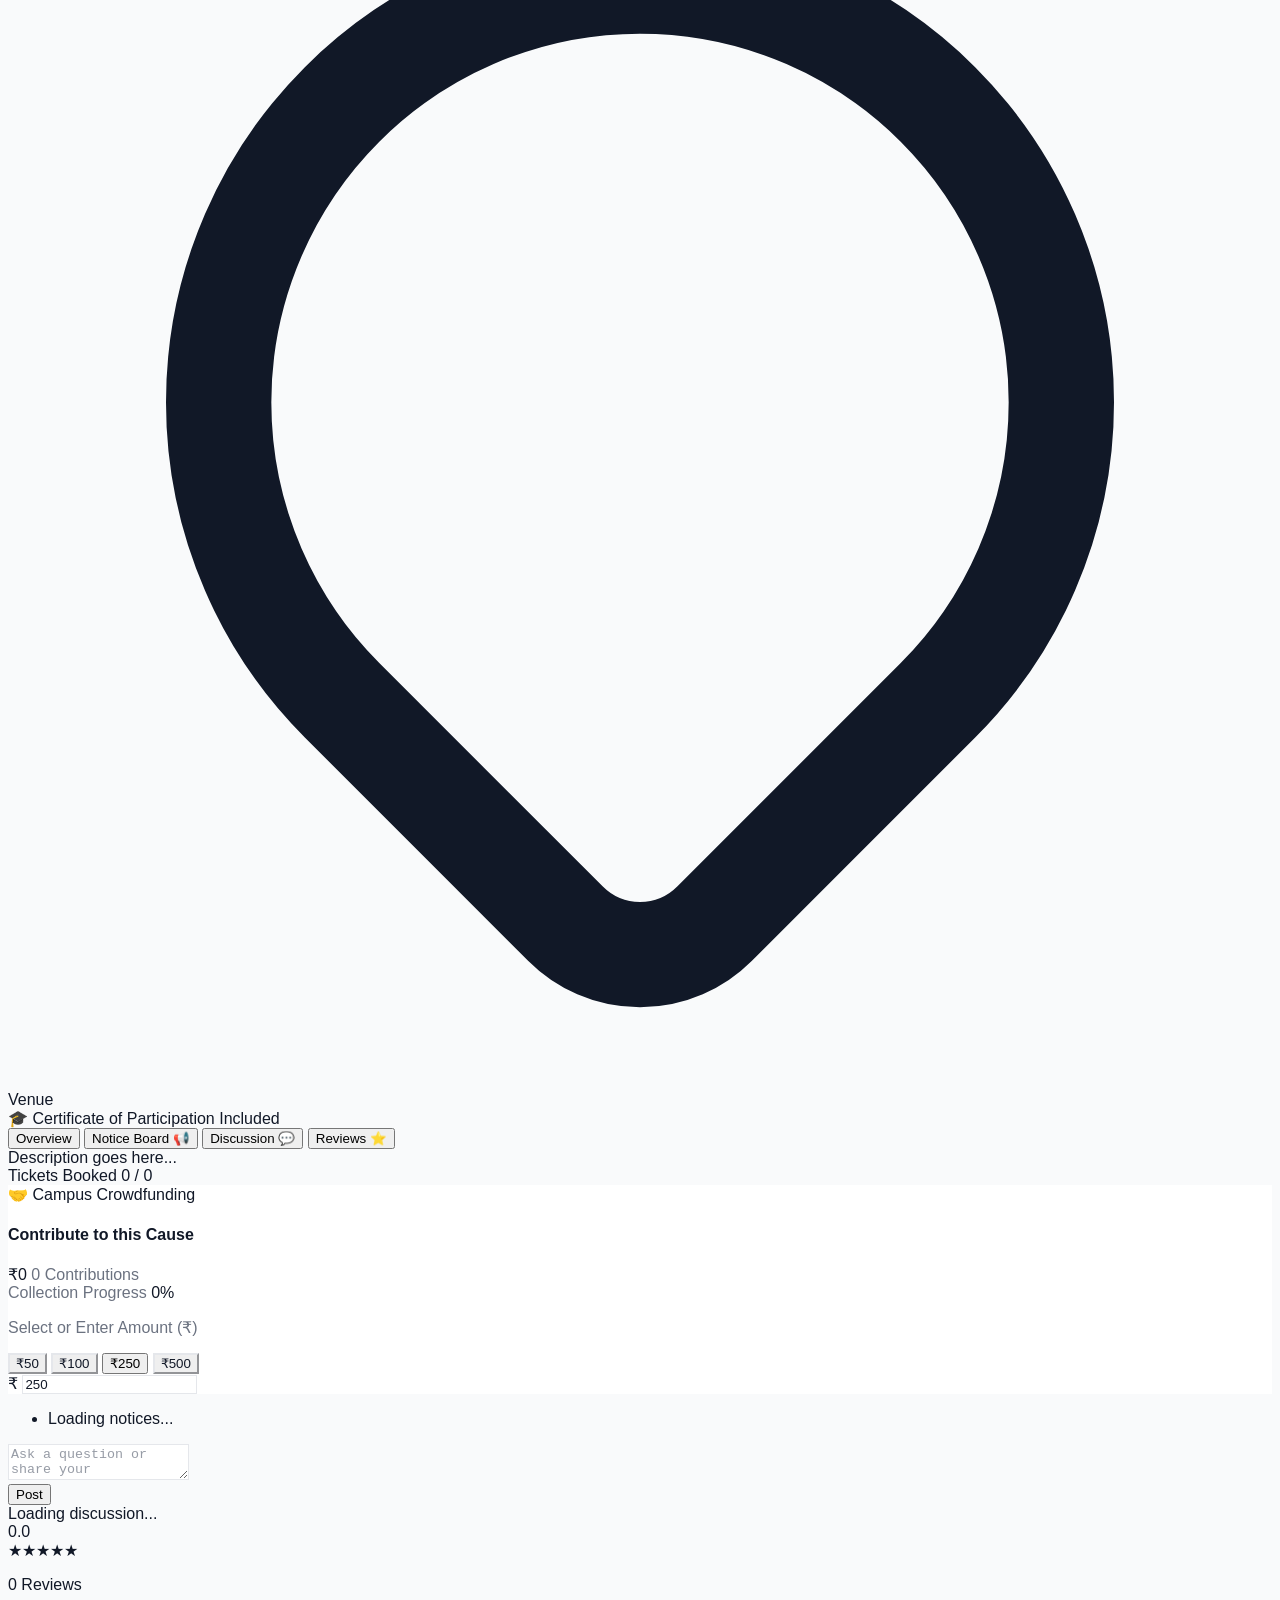
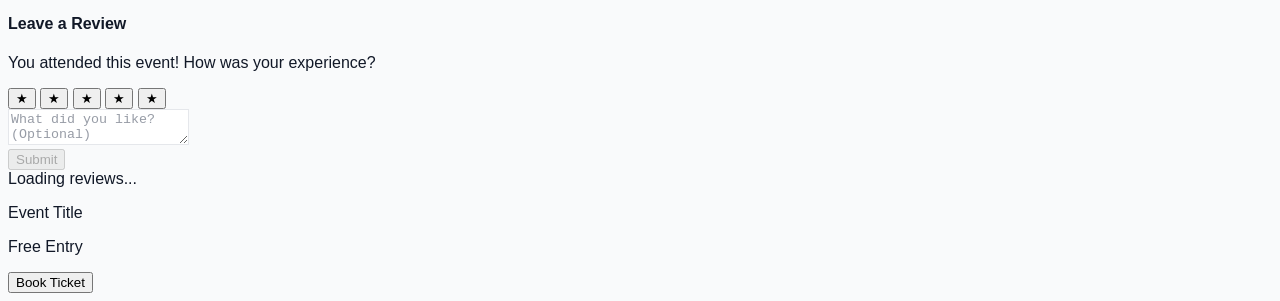
==== commit 0834ec2a: "feat(mobile): add responsive mobile navigation menus and comprehensive code documentation" ====
--- a/index.html
+++ b/index.html
@@ -56,12 +56,14 @@
     </style>
 </head>
 <body class="theme-bg-base min-h-screen theme-text-main transition-colors duration-300">
-    <!-- Navbar -->
+    <!-- Navbar (Responsive Desktop & Mobile) -->
     <nav class="theme-nav-glass backdrop-blur-xl shadow-[0_4px_30px_rgba(0,0,0,0.02)] border-b theme-border sticky top-0 z-50 transition-all">
         <div class="max-w-7xl mx-auto px-4 sm:px-6 lg:px-8">
             <div class="flex justify-between h-16">
                 <div class="flex items-center space-x-8">
+                    <!-- Brand Logo -->
                     <h1 class="text-2xl font-black text-theme-accent tracking-tighter cursor-pointer hover:scale-105 transition-transform" onclick="window.location.reload()">EVENTS</h1>
+                    <!-- Desktop Navigation Links (Visible on tablets/desktops >= 768px) -->
                     <div class="hidden md:flex space-x-4">
                         <a href="index.html" class="text-theme-accent font-bold px-3 py-2">Home</a>
                         <a href="wallet.html" class="theme-text-muted hover:text-theme-text font-medium px-3 py-2 transition-colors">My Wallet</a>
@@ -69,16 +71,45 @@
                         <a href="admin.html" class="admin-link text-red-600 hover:text-red-800 font-bold px-3 py-2 hidden transition-colors">Admin Portal</a>
                     </div>
                 </div>
-                <div class="flex items-center space-x-4">
-                    <!-- Theme Switcher -->
+                <!-- Right Action Bar: Theme Toggle, User Display, Logout, and Mobile Menu Toggle -->
+                <div class="flex items-center space-x-2 sm:space-x-4">
+                    <!-- Theme Switcher (Light / Dark mode selector) -->
                     <select id="theme-selector" class="theme-bg-surface theme-text-main theme-border border rounded-lg text-sm px-2 py-1 font-medium focus:outline-none focus:ring-2 focus:ring-theme-accent cursor-pointer">
                         <option value="light">&#x2600;&#xFE0F; Light</option>
                         <option value="dark">&#x1F319; Dark</option>
-                        
                     </select>
 
                     <span id="user-email-display" class="text-sm theme-text-muted hidden md:block font-medium"></span>
-                    <button id="logout-btn" class="bg-red-50 hover:bg-red-100 text-red-600 px-4 py-2 rounded-full text-sm font-bold transition-colors">Log Out</button>
+                    <button id="logout-btn" class="bg-red-50 hover:bg-red-100 text-red-600 px-3 sm:px-4 py-1.5 sm:py-2 rounded-full text-xs sm:text-sm font-bold transition-colors">Log Out</button>
+
+                    <!-- Mobile Hamburger Button (Visible on screens < 768px) -->
+                    <button id="mobile-menu-btn" class="md:hidden p-2 rounded-xl border theme-border theme-text-main hover:theme-bg-surface focus:outline-none focus:ring-2 focus:ring-blue-500 transition-colors" aria-label="Toggle Navigation Menu">
+                        <svg id="hamburger-icon" class="w-5 h-5" fill="none" stroke="currentColor" viewBox="0 0 24 24">
+                            <path stroke-linecap="round" stroke-linejoin="round" stroke-width="2.5" d="M4 6h16M4 12h16M4 18h16"></path>
+                        </svg>
+                        <svg id="close-icon" class="w-5 h-5 hidden" fill="none" stroke="currentColor" viewBox="0 0 24 24">
+                            <path stroke-linecap="round" stroke-linejoin="round" stroke-width="2.5" d="M6 18L18 6M6 6l12 12"></path>
+                        </svg>
+                    </button>
+                </div>
+            </div>
+
+            <!-- Mobile Navigation Dropdown Menu (Smooth collapsible container for phones) -->
+            <div id="mobile-menu" class="hidden md:hidden border-t theme-border py-3 px-2 space-y-1.5 theme-bg-surface rounded-b-2xl shadow-xl">
+                <a href="index.html" class="flex items-center gap-2.5 px-3 py-2.5 rounded-xl font-bold text-blue-600 bg-blue-50 dark:bg-blue-950/40">
+                    <span class="text-base">🏠</span> Home Feed
+                </a>
+                <a href="wallet.html" class="flex items-center gap-2.5 px-3 py-2.5 rounded-xl font-medium theme-text-muted hover:theme-text-main hover:theme-bg-base transition-colors">
+                    <span class="text-base">🎟️</span> My Ticket Wallet
+                </a>
+                <a href="history.html" class="flex items-center gap-2.5 px-3 py-2.5 rounded-xl font-medium theme-text-muted hover:theme-text-main hover:theme-bg-base transition-colors">
+                    <span class="text-base">📜</span> Event History
+                </a>
+                <a href="admin.html" class="admin-link hidden flex items-center gap-2.5 px-3 py-2.5 rounded-xl font-bold text-red-600 hover:bg-red-50 dark:hover:bg-red-950/30 transition-colors">
+                    <span class="text-base">⚡</span> Admin & Organizer Portal
+                </a>
+                <div class="pt-2 border-t theme-border mt-2 px-3">
+                    <span class="user-email-mobile text-xs theme-text-muted block truncate font-mono"></span>
                 </div>
             </div>
         </div>
@@ -332,6 +363,97 @@
                 setTimeout(() => notification.classList.add('hidden'), 5000);
             }
 
+            function showRefundModal({ eventTitle, amount, refundId, paymentId, status = 'processed' }) {
+                const existing = document.getElementById('instant-refund-modal');
+                if (existing) existing.remove();
+
+                const modal = document.createElement('div');
+                modal.id = 'instant-refund-modal';
+                modal.className = 'fixed inset-0 z-50 flex items-center justify-center p-4 bg-black/75 backdrop-blur-sm';
+                modal.innerHTML = `
+                    <div class="theme-bg-surface theme-border border rounded-3xl max-w-md w-full p-6 sm:p-8 shadow-2xl relative text-center">
+                        <!-- Icon Badge -->
+                        <div class="mx-auto w-16 h-16 rounded-full bg-amber-100 dark:bg-amber-950/60 text-amber-600 dark:text-amber-400 flex items-center justify-center text-3xl mb-4 shadow-inner ring-8 ring-amber-50 dark:ring-amber-900/20">
+                            ⚡
+                        </div>
+
+                        <div class="inline-flex items-center gap-1.5 px-3 py-1 rounded-full bg-green-100 dark:bg-green-950/70 text-green-700 dark:text-green-300 text-xs font-bold uppercase tracking-wider mb-2">
+                            <span class="w-2 h-2 rounded-full bg-green-500 animate-ping"></span>
+                            Automatic Instant Refund
+                        </div>
+
+                        <h3 class="text-xl sm:text-2xl font-black theme-text-main mb-2">
+                            Event Sold Out During Checkout!
+                        </h3>
+
+                        <p class="theme-text-muted text-sm mb-5 leading-relaxed">
+                            Another attendee claimed the last seat a split-second before your payment settled. 
+                            <strong class="font-bold theme-text-main">Your money has been automatically refunded.</strong>
+                        </p>
+
+                        <!-- Refund Details Receipt -->
+                        <div class="theme-bg-base rounded-2xl p-4 mb-5 border theme-border text-left space-y-2 text-xs">
+                            <div class="flex justify-between items-center py-1 border-b theme-border">
+                                <span class="theme-text-muted">Event:</span>
+                                <span class="font-bold theme-text-main truncate max-w-[200px]">${eventTitle || 'Event'}</span>
+                            </div>
+                            <div class="flex justify-between items-center py-1 border-b theme-border">
+                                <span class="theme-text-muted">Refunded Amount:</span>
+                                <span class="font-extrabold text-green-600 dark:text-green-400 text-sm">₹${amount}</span>
+                            </div>
+                            <div class="flex justify-between items-center py-1 border-b theme-border">
+                                <span class="theme-text-muted">Razorpay Refund ID:</span>
+                                <span class="font-mono font-bold text-blue-600 dark:text-blue-400 select-all">${refundId || 'rfnd_auto'}</span>
+                            </div>
+                            <div class="flex justify-between items-center py-1 border-b theme-border">
+                                <span class="theme-text-muted">Original Payment ID:</span>
+                                <span class="font-mono theme-text-muted select-all">${paymentId || 'N/A'}</span>
+                            </div>
+                            <div class="flex justify-between items-center pt-1">
+                                <span class="theme-text-muted">Status:</span>
+                                <span class="inline-flex items-center gap-1 text-green-600 dark:text-green-400 font-bold">
+                                    <svg class="w-3.5 h-3.5" fill="none" stroke="currentColor" viewBox="0 0 24 24"><path stroke-linecap="round" stroke-linejoin="round" stroke-width="3" d="M5 13l4 4L19 7"></path></svg>
+                                    ${status === 'processed' ? 'Processed Successfully' : 'Instant Reversal Queued'}
+                                </span>
+                            </div>
+                        </div>
+
+                        <!-- Info Pill -->
+                        <div class="bg-blue-50 dark:bg-blue-950/40 border border-blue-100 dark:border-blue-900/40 rounded-xl p-3 mb-6 text-left flex items-start gap-2.5">
+                            <span class="text-blue-600 dark:text-blue-400 text-sm shrink-0">ℹ️</span>
+                            <p class="text-[11px] text-blue-800 dark:text-blue-300 leading-snug">
+                                UPI transactions reverse immediately back to your UPI account. Cards and netbanking reflect within standard banking hours.
+                            </p>
+                        </div>
+
+                        <!-- Actions -->
+                        <div class="flex flex-col sm:flex-row gap-2">
+                            <button id="refund-browse-btn" class="flex-1 bg-blue-600 hover:bg-blue-700 text-white font-bold py-3 px-4 rounded-xl text-sm transition shadow-md active:scale-95">
+                                Browse Other Events
+                            </button>
+                            <button id="refund-close-btn" class="sm:flex-none px-5 py-3 rounded-xl border theme-border theme-text-main font-semibold text-sm hover:theme-bg-base transition">
+                                Close
+                            </button>
+                        </div>
+                    </div>
+                `;
+
+                document.body.appendChild(modal);
+
+                const closeModal = () => {
+                    modal.classList.add('opacity-0');
+                    setTimeout(() => modal.remove(), 200);
+                };
+
+                document.getElementById('refund-close-btn').addEventListener('click', closeModal);
+                document.getElementById('refund-browse-btn').addEventListener('click', () => {
+                    closeModal();
+                    if (typeof window.closeDetailView === 'function') {
+                        window.closeDetailView();
+                    }
+                });
+            }
+
             // Expose for back button
             window.closeDetailView = () => {
                 document.getElementById('view-detail').classList.add('hidden');
@@ -339,12 +461,22 @@
                 window.scrollTo(0, 0);
             };
 
-            // Global variable to hold loaded events for quick access
+            // =========================================================================
+            // CLIENT-SIDE STATE MANAGEMENT & FILTERING
+            // =========================================================================
+            // Cache of all loaded event objects fetched from Supabase
             let eventsData = [];
-
+            // Active category chip filter ('All', 'Technical', 'Cultural', 'Donations', etc.)
             let currentCategory = 'All';
+            // Search query string typed by the student in the search bar
             let currentSearchTerm = '';
 
+            /**
+             * filterGrid:
+             * Performs multi-dimensional, zero-latency client-side filtering on the rendered event cards.
+             * Matches both the selected category and search keywords against title & venue.
+             * Toggles empty state placeholder if no matching events are found.
+             */
             function filterGrid() {
                 const grid = document.getElementById('events-grid');
                 const emptyMsg = document.getElementById('no-events-msg');
@@ -357,18 +489,18 @@
                     const event = eventsData.find(e => e.id === eventId);
                     if(!event) return;
 
-                    // Category Filter
+                    // 1. Category Filter Match
                     const matchCategory = currentCategory === 'All' || event.category === currentCategory;
                     
-                    // Search Filter
+                    // 2. Search Keyword Match (checks Event Title and Campus Venue)
                     let matchSearch = true;
                     if (term) {
                         const title = event.title?.toLowerCase() || '';
                         const venue = event.venue?.toLowerCase() || '';
-                        // Removed description from search so it feels more predictable
                         matchSearch = title.includes(term) || venue.includes(term);
                     }
 
+                    // Card visibility toggle
                     if (matchCategory && matchSearch) {
                         card.style.display = 'block';
                         visibleCount++;
@@ -377,6 +509,7 @@
                     }
                 });
 
+                // Display user-friendly placeholder when zero events match the filter
                 if (visibleCount === 0) {
                     grid.classList.add('hidden');
                     emptyMsg.classList.remove('hidden');
@@ -387,18 +520,18 @@
                 }
             }
 
-            // Bind Listeners
+            // Real-time instant search listener
             document.getElementById('search-input').addEventListener('input', (e) => {
                 currentSearchTerm = e.target.value;
                 filterGrid();
             });
 
+            // Interactive category pill selector listeners
             document.querySelectorAll('.category-chip').forEach(btn => {
                 btn.addEventListener('click', (e) => {
-                    // Update active styling
+                    // Update active CSS highlight on selected pill
                     document.querySelectorAll('.category-chip').forEach(b => {
                         b.classList.remove('active');
-                        
                     });
                     
                     e.target.classList.add('active');
@@ -408,11 +541,19 @@
                 });
             });
 
+            /**
+             * fetchEvents:
+             * Fetches all live campus events from the Supabase PostgreSQL database.
+             * 1. Displays pulse skeleton placeholders during network request.
+             * 2. Queries 'events' table, filtering out past events while keeping active crowdfunding campaigns.
+             * 3. Calculates Top 3 Trending events for the Hero Carousel.
+             * 4. Renders responsive event poster cards with real-time badges (Sold Out, Certificate, Pricing).
+             */
             async function fetchEvents() {
                 const grid = document.getElementById('events-grid');
                 const loader = document.getElementById('events-loading');
                 
-                // Show Skeletons
+                // Show Animated Skeleton Placeholders while fetching
                 loader.classList.add('hidden');
                 grid.classList.remove('hidden');
                 grid.innerHTML = '';
@@ -428,6 +569,9 @@
                     const now = new Date().toISOString();
                     const yesterday = new Date(Date.now() - 24 * 60 * 60 * 1000).toISOString();
 
+                    // Supabase Query:
+                    // Keeps all Donations campaigns active, or events whose end date is in the future,
+                    // or events starting within the last 24h buffer for same-day access.
                     const { data: events, error } = await supabase
                         .from('events')
                         .select('*')
@@ -439,7 +583,9 @@
                     eventsData = events;
                     grid.innerHTML = '';
                     
-                    // --- Hero Carousel Logic ---
+                    // =====================================================================
+                    // HERO CAROUSEL: TRENDING EVENTS SHOWCASE
+                    // =====================================================================
                     const heroContainer = document.getElementById('hero-carousel-container');
                     const heroTrack = document.getElementById('hero-carousel');
                     
@@ -447,7 +593,7 @@
                         heroContainer.classList.remove('hidden');
                         heroTrack.innerHTML = '';
                         
-                        // Get top 3 upcoming events by popularity
+                        // Sort by popularity (highest tickets_sold first) and take top 3
                         const trending = [...events].sort((a,b) => b.tickets_sold - a.tickets_sold).slice(0, 3);
                         
                         trending.forEach(event => {
@@ -473,7 +619,9 @@
                         heroContainer.classList.add('hidden');
                     }
                     
-                    // --- Grid Logic ---
+                    // =====================================================================
+                    // GRID CARDS: COMPREHENSIVE EVENT FEED RENDERING
+                    // =====================================================================
                     events.forEach(event => {
                         const dateObj = new Date(event.event_date);
                         const isSoldOut = event.tickets_sold >= event.total_capacity;
@@ -484,10 +632,12 @@
                         card.setAttribute('data-id', event.id);
                         card.onclick = () => openDetailView(event.id);
                         
+                        // Category Pill Tag
                         const catPill = event.category && event.category !== 'General' 
                             ? `<div class="absolute top-2 left-2 bg-theme-accent/90 backdrop-blur-md text-white text-[10px] font-bold px-2 py-1 rounded shadow-sm">${event.category}</div>` 
                             : '';
 
+                        // Certificate Eligibility Tag (Shows if organizer enabled certificate)
                         const certPill = event.has_certificate 
                             ? `<div class="absolute top-2 right-2 bg-amber-500/95 backdrop-blur-md text-white text-[10px] font-bold px-2 py-0.5 rounded shadow flex items-center gap-1"><span>🎓</span> Cert</div>`
                             : '';
@@ -510,6 +660,7 @@
                         grid.appendChild(card);
                     });
                     
+                    // Apply current active filters after populating DOM
                     filterGrid();
 
                 } catch (err) {
@@ -520,18 +671,27 @@
                 }
             }
 
+            /**
+             * openDetailView:
+             * Transitions the student from the general feed to an individual event's comprehensive view.
+             * 1. Displays hero image, date/time, venue, description, and certificate badge.
+             * 2. Dynamically adapts between:
+             *    - Mode A: Crowdfunding / Donation campaign (preset chip amounts, goal progress bar).
+             *    - Mode B: Standard Ticketed event (seat availability progress bar, Sold Out check, pre-flight booking verification).
+             * 3. Fetches live notices, nested discussion threads, and verified reviews.
+             */
             async function openDetailView(id) {
                 const event = eventsData.find(e => e.id === id);
                 if (!event) return;
                 
                 currentEventId = event.id;
                 
-                // Toggle Views
+                // Toggle Views: Hide Feed, Show Detail
                 document.getElementById('view-feed').classList.add('hidden');
                 document.getElementById('view-detail').classList.remove('hidden');
                 window.scrollTo(0, 0);
 
-                // Populate Data
+                // Populate Poster and Metadata
                 const imgUrl = event.poster_url || 'https://images.unsplash.com/photo-1514525253161-7a46d19cd819?q=80&w=1600&auto=format&fit=crop';
                 document.getElementById('detail-hero-img').src = imgUrl;
                 document.getElementById('detail-title').textContent = event.title;
@@ -546,8 +706,8 @@
                     priceEl.className = 'text-xs text-green-600 font-bold';
                 }
                 
+                // Format event date and time window
                 const d = new Date(event.event_date);
-                
                 let timeStr = `${d.toLocaleDateString('en-GB')} at ${d.toLocaleTimeString([], {hour: '2-digit', minute:'2-digit'})}`;
                 if (event.event_end_date) {
                     const eD = new Date(event.event_end_date);
@@ -562,18 +722,22 @@
                 document.getElementById('detail-venue').textContent = event.venue;
                 document.getElementById('detail-description').innerText = event.description || 'No additional details provided.';
                 
+                // Official Participation Certificate Badge toggle
                 const certBadge = document.getElementById('detail-cert-badge');
                 if (certBadge) {
                     if (event.has_certificate) certBadge.classList.remove('hidden');
                     else certBadge.classList.add('hidden');
                 }
                 
-                // Toggle between Standard Event and Donation Event UI
+                // =========================================================================
+                // ADAPTIVE INTERFACE: DONATIONS VS STANDARD TICKETS
+                // =========================================================================
                 const isDonation = event.category === 'Donations';
                 const capacityBox = document.getElementById('capacity-counter-container');
                 const donationBox = document.getElementById('donation-widget');
 
                 if (isDonation) {
+                    // CROWDFUNDING MODE: Hide capacity bar, reveal custom contribution input & quick-select chips
                     if (capacityBox) capacityBox.classList.add('hidden');
                     if (donationBox) donationBox.classList.remove('hidden');
 
@@ -585,6 +749,7 @@
                     const donInput = document.getElementById('custom-donation-input');
                     const donChips = document.querySelectorAll('.don-chip');
 
+                    // Synchronize custom amount input with quick-select chips (e.g. ₹100, ₹250, ₹500, ₹1000)
                     function setDonationAmount(val) {
                         const num = parseInt(val) || 0;
                         if (donInput && donInput.value != num) donInput.value = num > 0 ? num : '';
@@ -611,19 +776,21 @@
                         donInput.oninput = () => setDonationAmount(donInput.value);
                     }
 
+                    // Default donation selection
                     setDonationAmount(250);
                 } else {
+                    // STANDARD EVENT MODE: Show real-time capacity fill progress bar
                     if (capacityBox) capacityBox.classList.remove('hidden');
                     if (donationBox) donationBox.classList.add('hidden');
 
-                    // Capacity counter
+                    // Real-time capacity counter & percentage calculation
                     document.getElementById('detail-capacity-text').textContent = `${event.tickets_sold} / ${event.total_capacity}`;
                     const fillPercent = Math.min(100, (event.tickets_sold / event.total_capacity) * 100);
                     document.getElementById('detail-capacity-bar').style.width = `${fillPercent}%`;
                     if(fillPercent >= 100) document.getElementById('detail-capacity-bar').classList.add('bg-red-500');
                     else document.getElementById('detail-capacity-bar').classList.remove('bg-red-500');
 
-                    // Button State
+                    // Check booking eligibility for current logged-in student
                     const btn = document.getElementById('book-btn');
                     btn.disabled = true;
                     btn.textContent = 'Checking...';
@@ -649,13 +816,21 @@
                     }
                 }
                 
-                // Reset Tabs to Overview
+                // Initialize default tab and load auxiliary event data
                 switchDetailTab('overview');
                 loadPublicNotices(event.id);
                 loadDiscussion(event.id);
                 loadReviews(event.id);
             }
 
+            /**
+             * switchDetailTab:
+             * Manages the tabbed navigation inside an event:
+             * - 'overview': Event poster, date, time, venue, description, booking CTA.
+             * - 'notices': Organizer announcements & broadcasts.
+             * - 'discussion': Public Q&A board with threaded replies.
+             * - 'reviews': 5-star ratings from verified attendees.
+             */
             function switchDetailTab(tabName) {
                 document.querySelectorAll('.detail-tab-btn').forEach(btn => {
                     btn.classList.remove('border-blue-600', 'text-blue-600');
@@ -694,23 +869,34 @@
             document.getElementById('tab-discussion').addEventListener('click', () => switchDetailTab('discussion'));
             document.getElementById('tab-reviews').addEventListener('click', () => switchDetailTab('reviews'));
 
-            // Discussion Logic
+            // =========================================================================
+            // THREADED DISCUSSION BOARD (Q&A & STUDENT CHAT)
+            // =========================================================================
+            // Keeps track of the parent comment ID if the student clicked "Reply"
             let replyingToId = null;
 
+            /**
+             * loadDiscussion:
+             * Fetches all comments for an event, joins author profile names, and checks if
+             * the commenter has a confirmed ticket to award them a "Booked" badge.
+             * Organizes raw rows into a 2-level threaded hierarchy:
+             *   Thread Parent (parent_id is null)
+             *     └── Reply (parent_id matches thread.id)
+             */
             async function loadDiscussion(eventId) {
                 const list = document.getElementById('comments-list');
                 list.innerHTML = '<div class="text-center py-6 text-gray-500 italic text-sm">Loading discussion...</div>';
                 
                 const event = eventsData.find(e => e.id === eventId);
                 
-                // Fetch comments, joining profiles for the full name
+                // Fetch comments, joining profiles table for student's full name
                 const { data: comments, error } = await supabase
                     .from('event_comments')
                     .select('*, profiles(full_name)')
                     .eq('event_id', eventId)
                     .order('created_at', { ascending: true });
 
-                // Fetch ticket holders to determine "Booked" status
+                // Fetch ticket holders to determine "Booked" verification status
                 const { data: tickets } = await supabase
                     .from('tickets')
                     .select('student_email')
@@ -735,7 +921,7 @@
                 
                 list.innerHTML = '';
                 
-                // Organize into threads (parents and children)
+                // Organize into 2-tier discussion threads (parent threads vs replies)
                 const threads = comments.filter(c => !c.parent_id);
                 const replies = comments.filter(c => c.parent_id);
 
@@ -756,6 +942,14 @@
                 });
             }
             
+            /**
+             * buildCommentUI:
+             * Constructs an individual comment DOM element.
+             * Features:
+             * - Role Badges: "Organizer" (blue badge) or "Booked" (green badge).
+             * - Granular Deletion RBAC: only the comment author, the event organizer, or a super_admin can delete.
+             * - Nested Reply Trigger: clicking "Reply" targets this comment's ID as the parent_id.
+             */
             function buildCommentUI(comment, event, bookedEmails) {
                 const el = document.createElement('div');
                 el.className = 'bg-white p-4 rounded-xl border border-gray-100 shadow-sm';
@@ -786,6 +980,7 @@
                     ${!comment.parent_id ? `<button class="text-xs text-blue-600 font-bold hover:underline reply-btn" data-id="${comment.id}">Reply</button>` : ''}
                 `;
                 
+                // Delete button event listener
                 if (canDelete) {
                     el.querySelector('.delete-btn').addEventListener('click', async (e) => {
                         if (confirm('Delete this comment?')) {
@@ -796,6 +991,7 @@
                     });
                 }
                 
+                // Reply button listener (populates input with "Replying to [Name]")
                 if (!comment.parent_id) {
                     el.querySelector('.reply-btn').addEventListener('click', (e) => {
                         replyingToId = e.target.getAttribute('data-id');
@@ -810,12 +1006,14 @@
                 return el;
             }
             
+            // Cancels active reply target and resets input placeholder to root thread
             window.cancelReply = () => {
                 replyingToId = null;
                 document.getElementById('new-comment-input').placeholder = 'Ask a question or share your thoughts...';
                 document.getElementById('comment-status').innerHTML = '';
             };
 
+            // Post new comment or reply listener
             document.getElementById('post-comment-btn').addEventListener('click', async () => {
                 if (!userEmail) {
                     alert('You must be logged in to post a comment.');
@@ -830,6 +1028,7 @@
                 btn.disabled = true;
                 btn.textContent = 'Posting...';
                 
+                // Inserts into Supabase 'event_comments' with parent_id if replying
                 const { error } = await supabase.from('event_comments').insert([{
                     event_id: currentEventId,
                     user_email: userEmail,
@@ -849,6 +1048,10 @@
                 }
             });
 
+            /**
+             * loadPublicNotices:
+             * Fetches and displays official organizer announcements (e.g. venue shifts, schedule changes).
+             */
             async function loadPublicNotices(eventId) {
                 const list = document.getElementById('public-notices-list');
                 list.innerHTML = '<li class="text-gray-500 italic text-sm text-center py-6">Loading notices...</li>';
@@ -885,7 +1088,14 @@
                 });
             }
 
-            // Function to load and display live donation progress
+            /**
+             * loadDonationStats:
+             * Real-time aggregation engine for crowdfunding campaigns.
+             * 1. Fetches all recorded contributions from Supabase 'event_donations'.
+             * 2. Computes the sum total raised and contributor count.
+             * 3. Calculates percentage of the organizer's financial target goal.
+             * 4. Dynamically updates the crowdfunding progress bar.
+             */
             async function loadDonationStats(event) {
                 const totalEl = document.getElementById('donation-total-raised');
                 const countEl = document.getElementById('donation-contributors-count');
@@ -904,12 +1114,14 @@
                         return;
                     }
 
+                    // Sum all student donations
                     const totalRaised = (donations || []).reduce((sum, d) => sum + (d.amount || 0), 0);
                     const count = donations ? donations.length : 0;
 
                     if (totalEl) totalEl.textContent = '₹' + totalRaised.toLocaleString();
                     if (countEl) countEl.textContent = `${count} Contribution${count === 1 ? '' : 's'}`;
 
+                    // If a target goal exists (> 0), compute progress percentage
                     if (event.price && event.price > 0) {
                         if (goalBox) goalBox.classList.remove('hidden');
                         const pct = Math.min(100, Math.round((totalRaised / event.price) * 100));
@@ -930,7 +1142,11 @@
 
                 const btn = document.getElementById('book-btn');
 
-                // --- BRANCH A: DONATION / CROWDFUNDING EVENT ---
+                // =========================================================================
+                // BRANCH A: DONATION / CROWDFUNDING CONTRIBUTION FLOW
+                // =========================================================================
+                // When an event is categorized as "Donations", students can contribute custom
+                // amounts to support senior fest budgets, club hackathons, or charity drives.
                 if (event.category === 'Donations') {
                     const customInp = document.getElementById('custom-donation-input');
                     const donAmt = parseInt(customInp ? customInp.value : 0) || 0;
@@ -943,6 +1159,7 @@
                     btn.textContent = 'Initializing Payment...';
 
                     try {
+                        // Step 1: Create a Razorpay Order on the secure serverless backend
                         const orderRes = await fetch('/api/create-order', {
                             method: 'POST',
                             headers: { 'Content-Type': 'application/json' },
@@ -952,9 +1169,10 @@
                         const orderData = await orderRes.json();
                         if (!orderRes.ok) throw new Error(orderData.error || 'Failed to create order');
 
+                        // Step 2: Configure and open Razorpay Checkout modal
                         const options = {
                             "key": "rzp_test_TlHHyvp8triN6e",
-                            "amount": donAmt * 100,
+                            "amount": donAmt * 100, // Amount in paise
                             "currency": "INR",
                             "name": "IIITNR Crowdfunding",
                             "description": event.title,
@@ -962,6 +1180,7 @@
                             "handler": async function (response) {
                                 btn.textContent = 'Verifying Contribution...';
                                 
+                                // Step 3: Verify Razorpay HMAC-SHA256 signature on backend
                                 const verifyRes = await fetch('/api/verify-payment', {
                                     method: 'POST',
                                     headers: { 'Content-Type': 'application/json' },
@@ -972,6 +1191,7 @@
                                 if (verifyData.success) {
                                     btn.textContent = 'Recording Contribution...';
                                     
+                                    // Step 4: Record contribution ledger in Supabase table 'event_donations'
                                     const { error: donErr } = await supabase.from('event_donations').insert([{
                                         event_id: event.id,
                                         student_email: userEmail,
@@ -985,6 +1205,7 @@
                                     showNotification(`Thank you! Your contribution of ₹${donAmt} was received 🎉`);
                                     btn.disabled = false;
                                     btn.textContent = `Contribute ₹${donAmt} 💖`;
+                                    // Refresh live crowdfunding progress bar and total count
                                     loadDonationStats(event);
                                 } else {
                                     showNotification(`Payment verification failed!`, 'error');
@@ -996,7 +1217,7 @@
                                 "email": userEmail
                             },
                             "theme": {
-                                "color": "#f59e0b"
+                                "color": "#f59e0b" // Warm Amber theme for donations
                             },
                             "modal": {
                                 "ondismiss": function() {
@@ -1023,10 +1244,20 @@
                     return;
                 }
 
-                // --- BRANCH B: STANDARD EVENT TICKET BOOKING ---
+                // =========================================================================
+                // BRANCH B: STANDARD EVENT TICKET BOOKING WITH CONCURRENCY PROTECTION
+                // =========================================================================
                 const price = event.price || 0;
                 btn.disabled = true; btn.textContent = 'Processing...';
 
+                /**
+                 * completeBooking:
+                 * Calls Supabase stored procedure `book_ticket_safe` which executes:
+                 *   SELECT FOR UPDATE (exclusive lock on event row)
+                 *   Checks tickets_sold < total_capacity
+                 *   Inserts ticket with unique QR string and increments tickets_sold atomically.
+                 * If sold out, it returns FALSE, throwing CAPACITY_EXCEEDED to trigger auto-refund.
+                 */
                 const completeBooking = async () => {
                     const randomStr = Math.random().toString(36).substring(2, 10);
                     const qrString = `TKT-${event.id}-${randomStr}`;
@@ -1038,6 +1269,10 @@
                     });
 
                     if (rpcError) throw rpcError;
+                    if (success !== true) {
+                        // All seats taken while user was in checkout!
+                        throw new Error('CAPACITY_EXCEEDED');
+                    }
 
                     showNotification(price > 0 ? `Payment Successful! Ticket Confirmed.` : `Ticket Confirmed!`);
                     btn.textContent = 'Already Booked';
@@ -1051,9 +1286,27 @@
                 };
 
                 try {
+                    // PRE-FLIGHT CHECK: Re-verify real-time availability from Supabase before opening payment
+                    const { data: latestEvt } = await supabase
+                        .from('events')
+                        .select('total_capacity, tickets_sold')
+                        .eq('id', event.id)
+                        .single();
+
+                    if (latestEvt && latestEvt.tickets_sold >= latestEvt.total_capacity) {
+                        showNotification('Sorry, this event is already sold out!', 'error');
+                        btn.disabled = true;
+                        btn.textContent = 'Sold Out';
+                        btn.className = 'bg-gray-400 text-white font-black py-3 px-10 rounded-full cursor-not-allowed shadow-none';
+                        document.getElementById('detail-capacity-text').textContent = `${latestEvt.total_capacity} / ${latestEvt.total_capacity}`;
+                        document.getElementById('detail-capacity-bar').style.width = '100%';
+                        document.getElementById('detail-capacity-bar').classList.add('bg-red-500');
+                        return;
+                    }
+
                     if (price > 0) {
                         btn.textContent = 'Initializing Payment...';
-                        // 1. Create Order on Backend
+                        // 1. Create Razorpay Order on serverless backend
                         const orderRes = await fetch('/api/create-order', {
                             method: 'POST',
                             headers: { 'Content-Type': 'application/json' },
@@ -1063,7 +1316,7 @@
                         const orderData = await orderRes.json();
                         if (!orderRes.ok) throw new Error(orderData.error || 'Failed to create order');
 
-                        // 2. Open Razorpay Modal
+                        // 2. Open Razorpay Modal for student
                         const options = {
                             "key": "rzp_test_TlHHyvp8triN6e",
                             "amount": price * 100,
@@ -1074,7 +1327,7 @@
                             "handler": async function (response) {
                                 btn.textContent = 'Verifying Payment...';
                                 
-                                // 3. Verify Signature on Backend
+                                // 3. Verify Razorpay cryptographic signature on backend
                                 const verifyRes = await fetch('/api/verify-payment', {
                                     method: 'POST',
                                     headers: { 'Content-Type': 'application/json' },
@@ -1084,7 +1337,56 @@
                                 const verifyData = await verifyRes.json();
                                 if (verifyData.success) {
                                     btn.textContent = 'Generating Ticket...';
-                                    await completeBooking();
+                                    try {
+                                        await completeBooking();
+                                    } catch (bookingErr) {
+                                        // ---------------------------------------------------------
+                                        // RACE CONDITION HANDLER: AUTOMATIC INSTANT REFUND API
+                                        // ---------------------------------------------------------
+                                        // Payment captured, but the last ticket was taken by another attendee.
+                                        // Automatically refund student payment via Razorpay Refund API
+                                        console.error('Booking failed post-payment capture:', bookingErr);
+                                        btn.textContent = 'Event Full! Refunding...';
+                                        
+                                        try {
+                                            const refundRes = await fetch('/api/refund-payment', {
+                                                method: 'POST',
+                                                headers: { 'Content-Type': 'application/json' },
+                                                body: JSON.stringify({
+                                                    payment_id: response.razorpay_payment_id,
+                                                    amount: price * 100,
+                                                    reason: 'Sold out during checkout race condition - auto refund'
+                                                })
+                                            });
+                                            const refundData = await refundRes.json();
+
+                                            // Pop up high-visibility instant refund modal with live Refund ID
+                                            showRefundModal({
+                                                eventTitle: event.title,
+                                                amount: price,
+                                                refundId: refundData.refundId || 'rfnd_auto',
+                                                paymentId: response.razorpay_payment_id,
+                                                status: refundData.status || 'processed'
+                                            });
+                                        } catch (refundErr) {
+                                            console.error('Refund API call error:', refundErr);
+                                            showRefundModal({
+                                                eventTitle: event.title,
+                                                amount: price,
+                                                refundId: 'Auto-Reversal Queued',
+                                                paymentId: response.razorpay_payment_id,
+                                                status: 'queued'
+                                            });
+                                        }
+
+                                        // Mark event as Sold Out in the UI immediately
+                                        btn.disabled = true;
+                                        btn.textContent = 'Sold Out';
+                                        btn.className = 'bg-gray-400 text-white font-black py-3 px-10 rounded-full cursor-not-allowed shadow-none';
+                                        document.getElementById('detail-capacity-text').textContent = `${event.total_capacity} / ${event.total_capacity}`;
+                                        document.getElementById('detail-capacity-bar').style.width = '100%';
+                                        document.getElementById('detail-capacity-bar').classList.add('bg-red-500');
+                                    }
                                 } else {
                                     showNotification(`Payment Verification Failed!`, 'error');
                                     btn.disabled = false; btn.textContent = `Book Ticket (₹${price})`;
@@ -1112,7 +1414,17 @@
                     } else {
                         // Free event! Just book the ticket.
                         btn.textContent = 'Booking...';
-                        await completeBooking();
+                        try {
+                            await completeBooking();
+                        } catch (err) {
+                            showNotification('Sorry, this event just sold out!', 'error');
+                            btn.disabled = true;
+                            btn.textContent = 'Sold Out';
+                            btn.className = 'bg-gray-400 text-white font-black py-3 px-10 rounded-full cursor-not-allowed shadow-none';
+                            document.getElementById('detail-capacity-text').textContent = `${event.total_capacity} / ${event.total_capacity}`;
+                            document.getElementById('detail-capacity-bar').style.width = '100%';
+                            document.getElementById('detail-capacity-bar').classList.add('bg-red-500');
+                        }
                     }
 
                 } catch (error) {
@@ -1122,12 +1434,17 @@
                 }
             });
 
-            // Reviews Logic
+            // =========================================================================
+            // VERIFIED ATTENDEE REVIEWS & 5-STAR RATING SYSTEM
+            // =========================================================================
+            // Stores the star rating selected by the student (1 to 5)
             let currentSelectedRating = 0;
 
+            // Interactive Star Rating Selector
             document.querySelectorAll('.star-btn').forEach(btn => {
                 btn.addEventListener('click', (e) => {
                     currentSelectedRating = parseInt(e.target.getAttribute('data-val'));
+                    // Highlight stars up to selected value
                     document.querySelectorAll('.star-btn').forEach(b => {
                         if (parseInt(b.getAttribute('data-val')) <= currentSelectedRating) {
                             b.classList.remove('text-gray-300');
@@ -1141,6 +1458,7 @@
                 });
             });
 
+            // Review submission handler
             document.getElementById('post-review-btn').addEventListener('click', async () => {
                 if (currentSelectedRating === 0) return;
                 
@@ -1150,6 +1468,8 @@
                 btn.disabled = true;
                 btn.textContent = 'Submitting...';
                 
+                // Inserts into Supabase table 'event_reviews'
+                // A unique constraint (event_id, user_email) prevents duplicate ratings
                 const { error } = await supabase.from('event_reviews').insert([{
                     event_id: currentEventId,
                     user_email: userEmail,
@@ -1168,6 +1488,16 @@
                 }
             });
 
+            /**
+             * loadReviews:
+             * Fetches and displays all reviews for an event.
+             * 1. Calculates the arithmetic average rating and renders visual star breakdown.
+             * 2. Fraud prevention / Verified Attendee gate:
+             *    Only allows submitting a review if:
+             *      a) The student logged in with campus email.
+             *      b) The student's ticket has `is_scanned === true` (physical gate presence confirmed).
+             *      c) The student has not already reviewed this event.
+             */
             async function loadReviews(eventId) {
                 const list = document.getElementById('reviews-list');
                 const overviewContainer = document.getElementById('overall-rating-container');
@@ -1177,7 +1507,7 @@
                 overviewContainer.classList.add('hidden');
                 writeContainer.classList.add('hidden');
                 
-                // 1. Fetch reviews
+                // 1. Fetch reviews joined with student full name from 'profiles'
                 const { data: reviews, error } = await supabase
                     .from('event_reviews')
                     .select('*, profiles(full_name)')
@@ -1189,11 +1519,11 @@
                     return;
                 }
                 
-                // 2. Check if user can review
+                // 2. Attendance Gatekeeper Check: Ensure student physically attended before allowing review
                 if (userEmail) {
                     const hasReviewed = reviews.some(r => r.user_email === userEmail);
                     if (!hasReviewed) {
-                        // Check if they have a SCANNED ticket
+                        // Check if they have a SCANNED ticket for this specific event
                         const { data: tkt } = await supabase.from('tickets')
                             .select('is_scanned')
                             .eq('event_id', eventId)
@@ -1226,12 +1556,12 @@
                     return;
                 }
                 
-                // Calculate average rating
+                // 3. Compute arithmetic average rating (e.g. 4.8 / 5.0)
                 const avg = (reviews.reduce((acc, curr) => acc + curr.rating, 0) / reviews.length).toFixed(1);
                 document.getElementById('overall-rating-score').textContent = avg;
                 document.getElementById('overall-rating-count').textContent = `${reviews.length} Review${reviews.length > 1 ? 's' : ''}`;
                 
-                // Render stars for average
+                // Render visual stars for average score
                 let avgStars = '';
                 for (let i = 1; i <= 5; i++) {
                     if (i <= Math.round(avg)) avgStars += '★';
@@ -1240,6 +1570,7 @@
                 document.getElementById('overall-rating-stars').textContent = avgStars;
                 overviewContainer.classList.remove('hidden');
                 
+                // 4. Render individual review cards
                 list.innerHTML = '';
                 reviews.forEach(r => {
                     const name = r.profiles?.full_name || r.user_email.split('@')[0];
@@ -1267,6 +1598,7 @@
                     list.appendChild(li);
                 });
 
+                // Delete review listener (for author or super_admin)
                 list.querySelectorAll('.delete-rev-btn').forEach(btn => {
                     btn.addEventListener('click', async (e) => {
                         if (confirm('Delete this review?')) {
@@ -1278,6 +1610,7 @@
                 });
             }
 
+            // Initial feed load on page start
             fetchEvents();
         });
     </script>
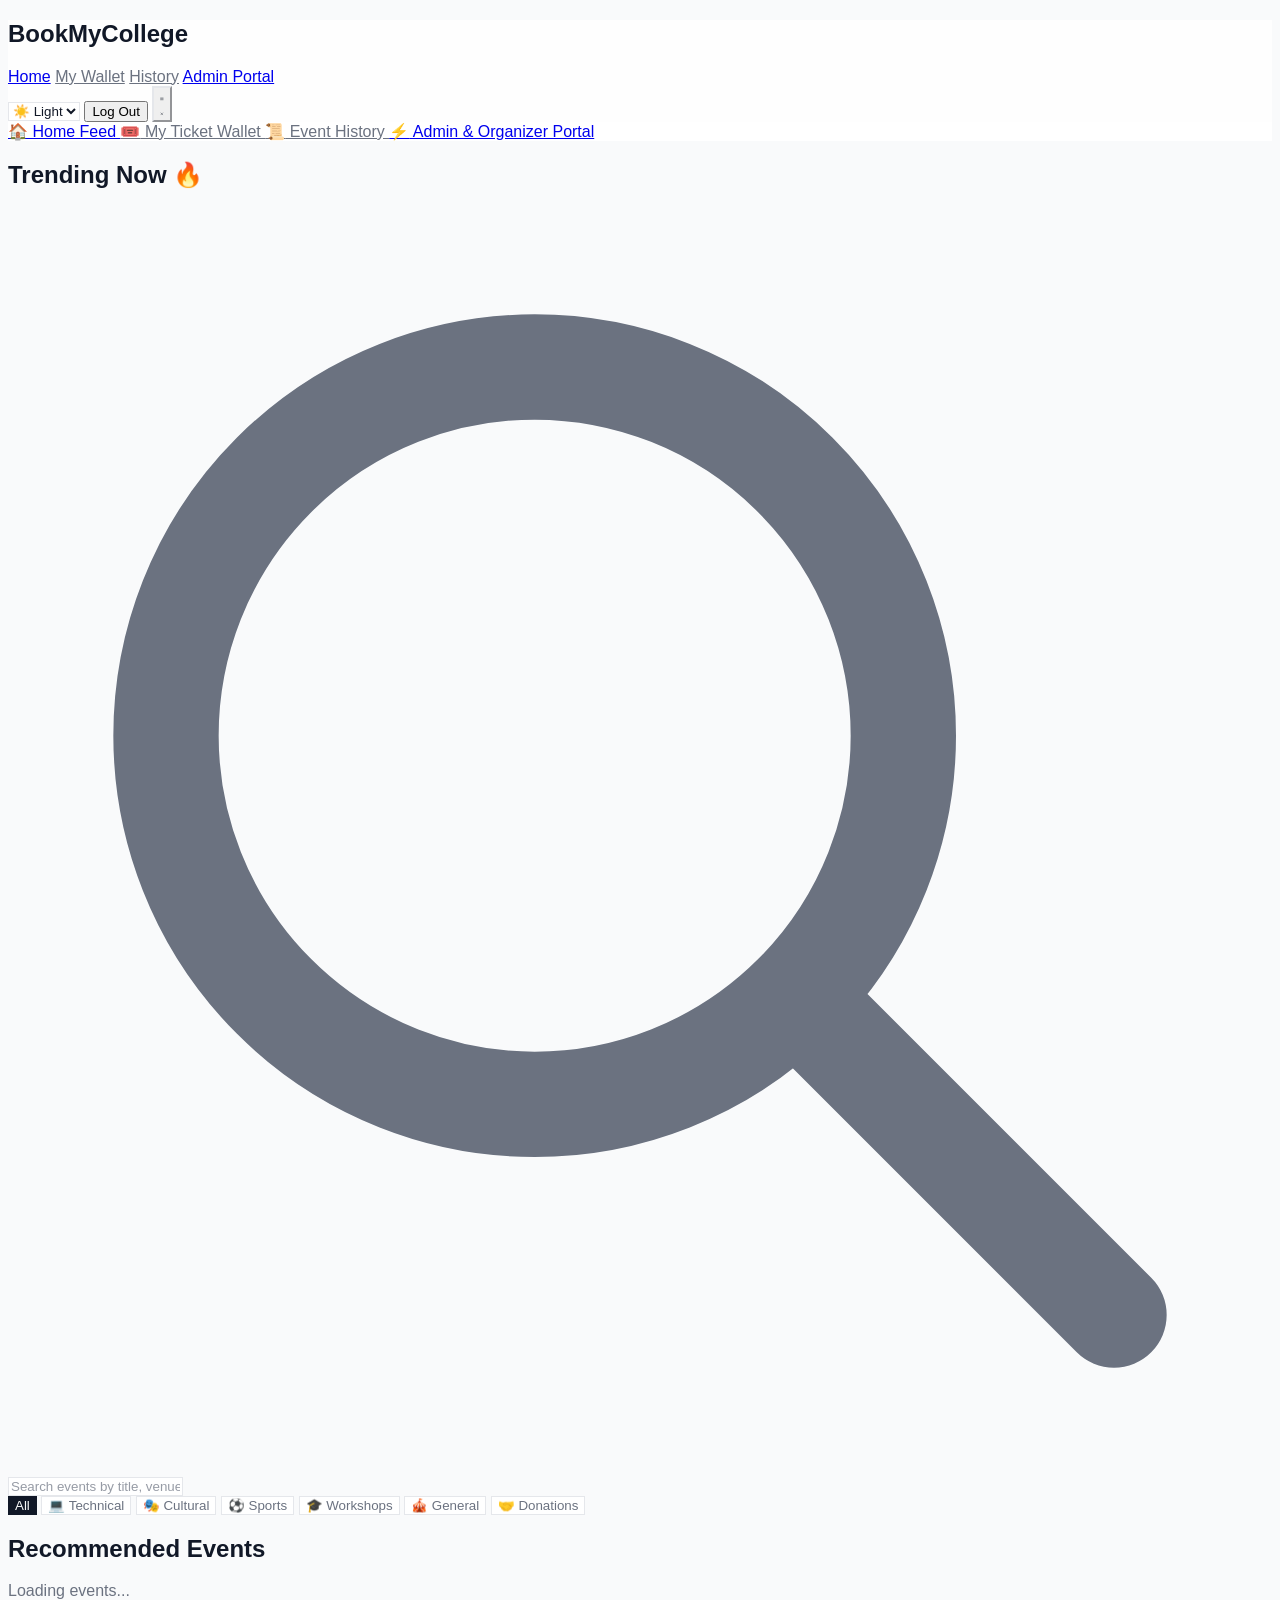
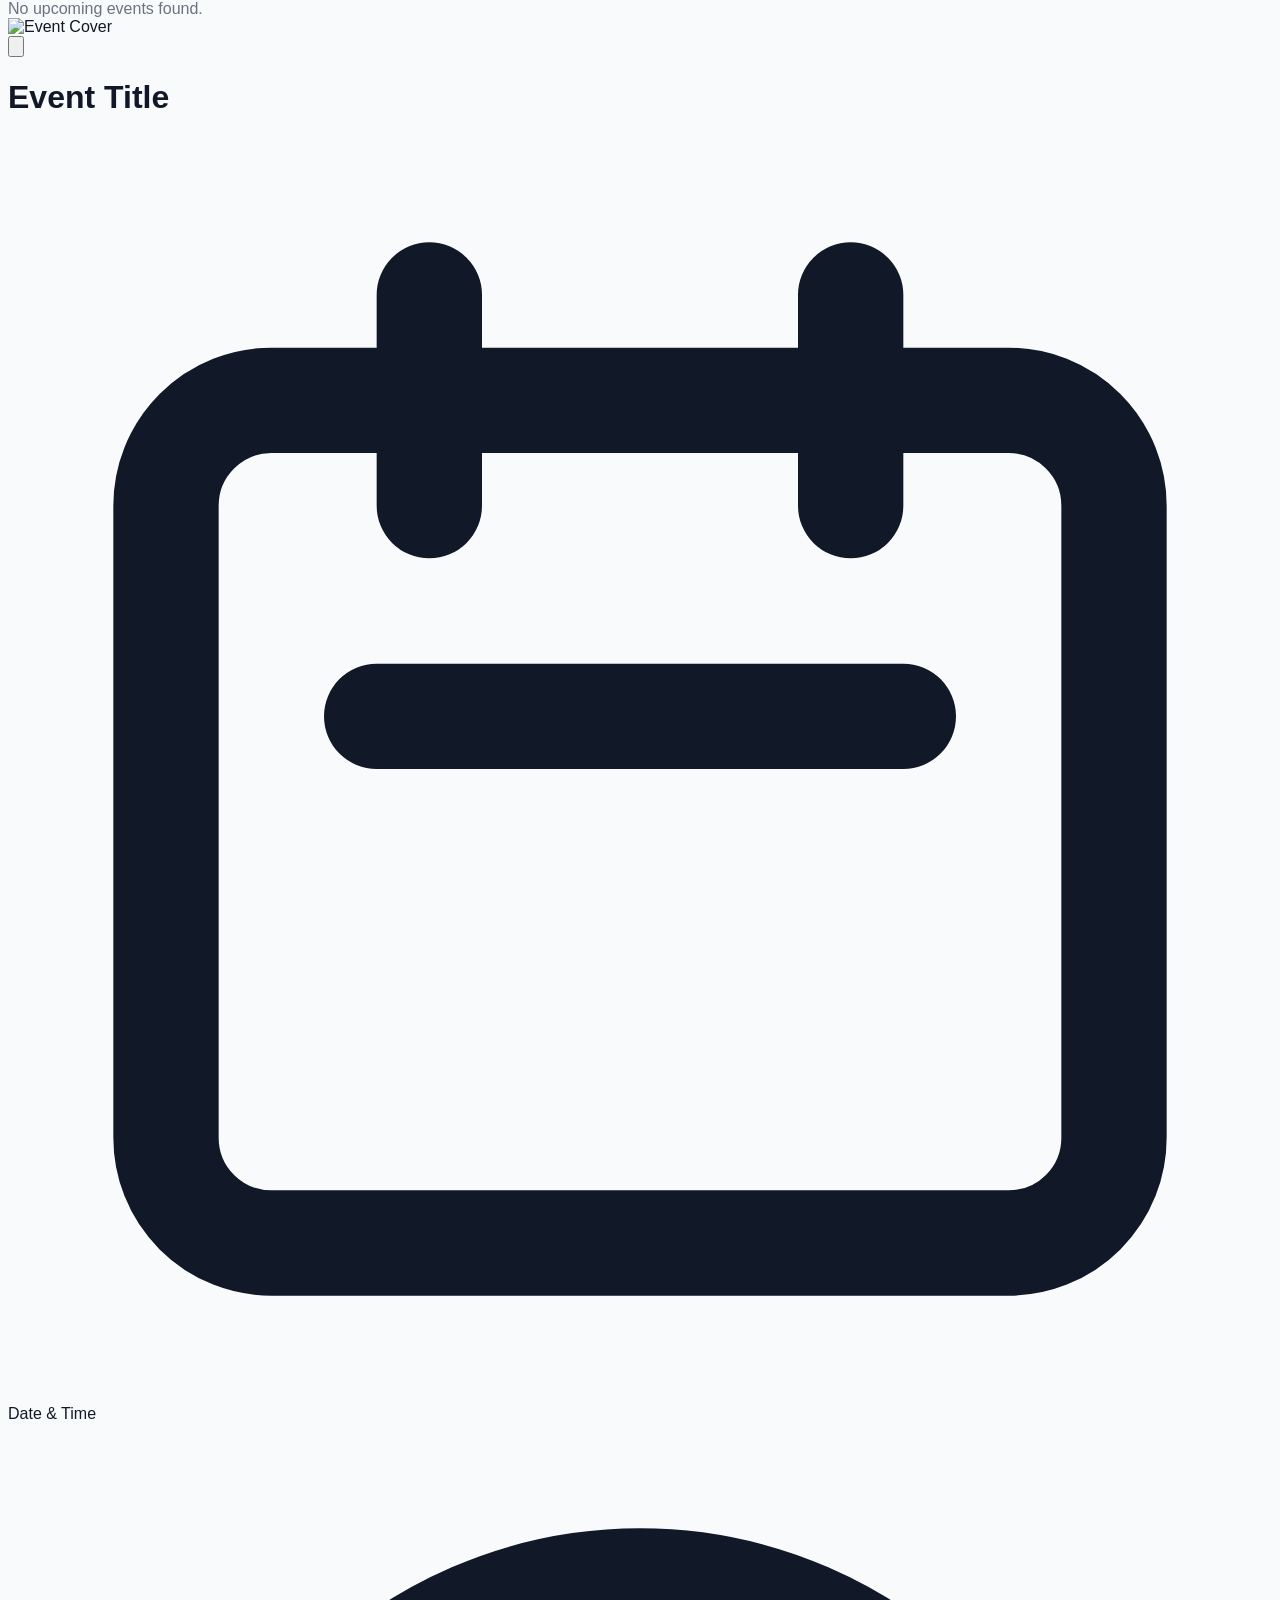
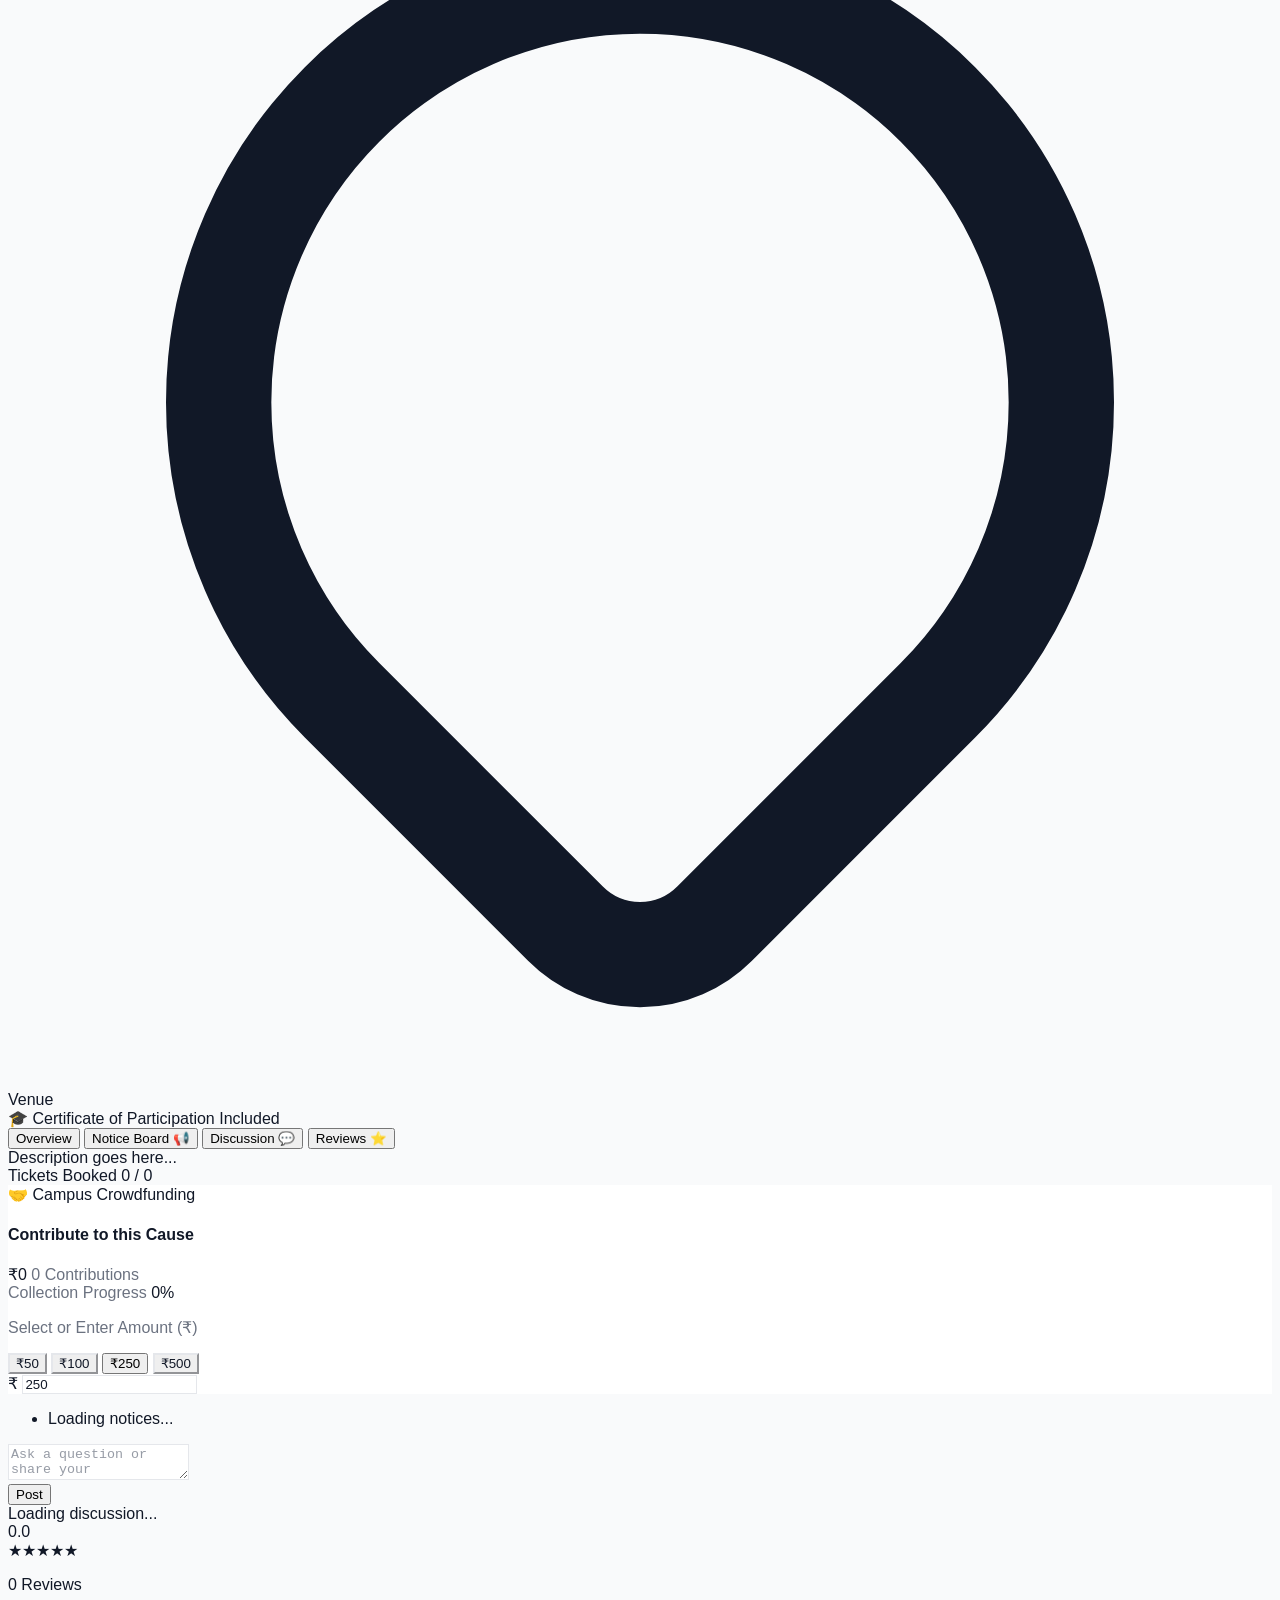
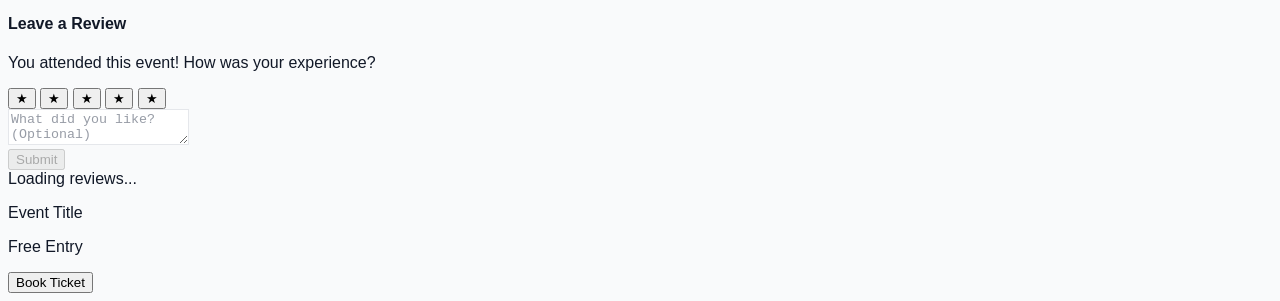
==== commit eccda24f: "brand: unify BookMyCollege brand across all page titles, logos, and Razorpay options" ====
--- a/index.html
+++ b/index.html
@@ -3,7 +3,7 @@
 <head>
     <meta charset="UTF-8">
     <meta name="viewport" content="width=device-width, initial-scale=1.0">
-    <title>IIITNR Events</title>
+    <title>BookMyCollege - Campus Events & Crowdfunding</title>
     <script src="https://cdn.tailwindcss.com"></script>
     <script>
         tailwind.config = {
@@ -62,7 +62,7 @@
             <div class="flex justify-between h-16">
                 <div class="flex items-center space-x-8">
                     <!-- Brand Logo -->
-                    <h1 class="text-2xl font-black text-theme-accent tracking-tighter cursor-pointer hover:scale-105 transition-transform" onclick="window.location.reload()">EVENTS</h1>
+                    <h1 class="text-2xl font-black text-theme-accent tracking-tighter cursor-pointer hover:scale-105 transition-transform" onclick="window.location.reload()">BookMy<span class="text-indigo-600 dark:text-indigo-400">College</span></h1>
                     <!-- Desktop Navigation Links (Visible on tablets/desktops >= 768px) -->
                     <div class="hidden md:flex space-x-4">
                         <a href="index.html" class="text-theme-accent font-bold px-3 py-2">Home</a>
@@ -1174,7 +1174,7 @@
                             "key": "rzp_test_TlHHyvp8triN6e",
                             "amount": donAmt * 100, // Amount in paise
                             "currency": "INR",
-                            "name": "IIITNR Crowdfunding",
+                            "name": "BookMyCollege Crowdfunding",
                             "description": event.title,
                             "order_id": orderData.orderId,
                             "handler": async function (response) {
@@ -1321,7 +1321,7 @@
                             "key": "rzp_test_TlHHyvp8triN6e",
                             "amount": price * 100,
                             "currency": "INR",
-                            "name": "IIITNR Events",
+                            "name": "BookMyCollege Events",
                             "description": event.title,
                             "order_id": orderData.orderId,
                             "handler": async function (response) {
